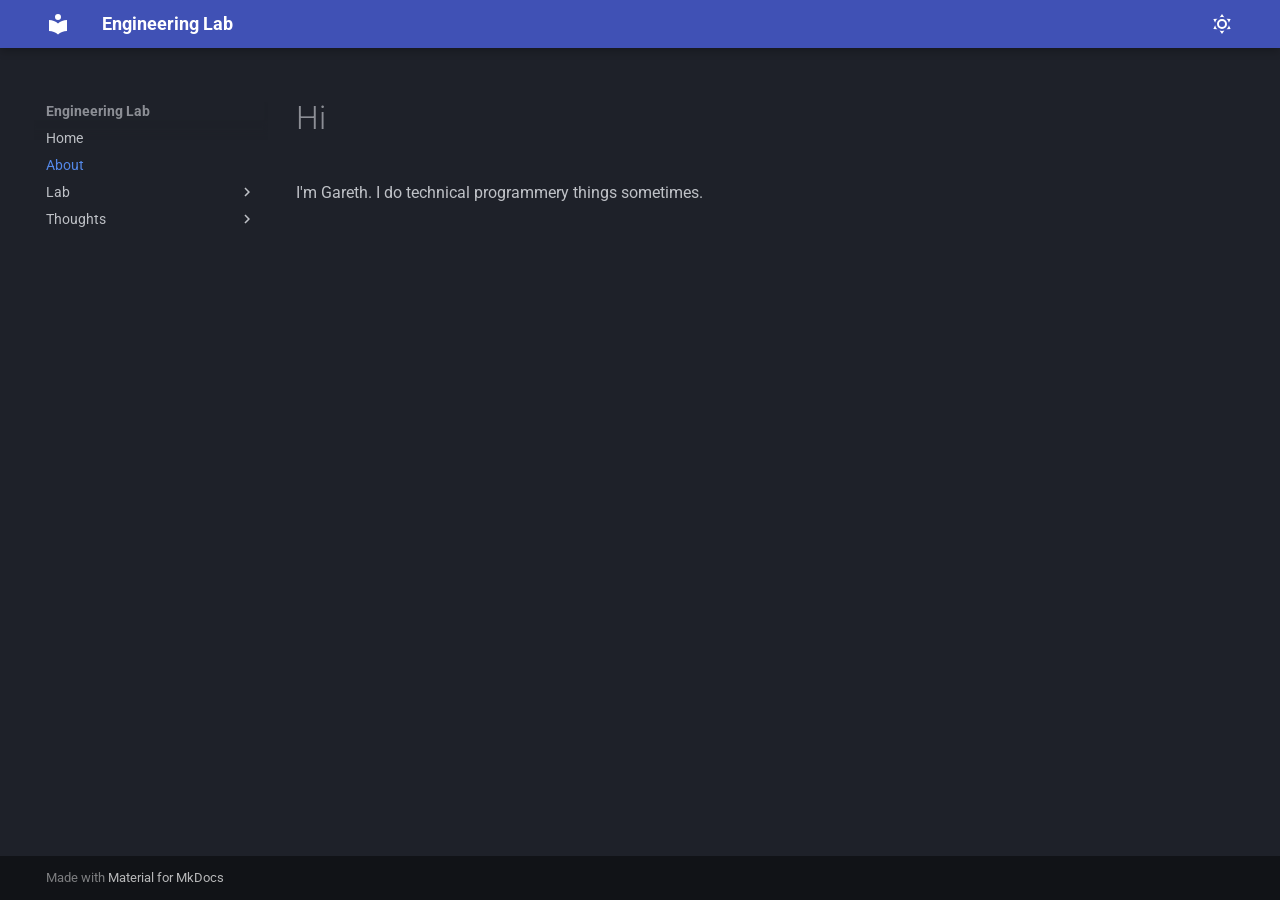
==== about/index.html @ cb459a6e "Deployed 45e024d with MkDocs version: 1.6.1" ====
<!doctype html>
<html lang="en" class="no-js">
  <head>
    
      <meta charset="utf-8">
      <meta name="viewport" content="width=device-width,initial-scale=1">
      
      
      
        <link rel="canonical" href="https://gazedwards.github.io/about/">
      
      
        <link rel="prev" href="..">
      
      
        <link rel="next" href="../lab/markerboard/">
      
      
        
      
      
      <link rel="icon" href="../assets/images/favicon.png">
      <meta name="generator" content="mkdocs-1.6.1, mkdocs-material-9.7.1">
    
    
      
        <title>About - Engineering Lab</title>
      
    
    
      <link rel="stylesheet" href="../assets/stylesheets/main.484c7ddc.min.css">
      
        
        <link rel="stylesheet" href="../assets/stylesheets/palette.ab4e12ef.min.css">
      
      


    
    
      
    
    
      
        
        
        <link rel="preconnect" href="https://fonts.gstatic.com" crossorigin>
        <link rel="stylesheet" href="https://fonts.googleapis.com/css?family=Roboto:300,300i,400,400i,700,700i%7CRoboto+Mono:400,400i,700,700i&display=fallback">
        <style>:root{--md-text-font:"Roboto";--md-code-font:"Roboto Mono"}</style>
      
    
    
    <script>__md_scope=new URL("..",location),__md_hash=e=>[...e].reduce(((e,_)=>(e<<5)-e+_.charCodeAt(0)),0),__md_get=(e,_=localStorage,t=__md_scope)=>JSON.parse(_.getItem(t.pathname+"."+e)),__md_set=(e,_,t=localStorage,a=__md_scope)=>{try{t.setItem(a.pathname+"."+e,JSON.stringify(_))}catch(e){}}</script>
    
      

    
    
  </head>
  
  
    
    
      
    
    
    
    
    <body dir="ltr" data-md-color-scheme="slate" data-md-color-primary="indigo" data-md-color-accent="pink">
  
    
    <input class="md-toggle" data-md-toggle="drawer" type="checkbox" id="__drawer" autocomplete="off">
    <input class="md-toggle" data-md-toggle="search" type="checkbox" id="__search" autocomplete="off">
    <label class="md-overlay" for="__drawer"></label>
    <div data-md-component="skip">
      
        
        <a href="#hi" class="md-skip">
          Skip to content
        </a>
      
    </div>
    <div data-md-component="announce">
      
    </div>
    
    
      

  

<header class="md-header md-header--shadow" data-md-component="header">
  <nav class="md-header__inner md-grid" aria-label="Header">
    <a href=".." title="Engineering Lab" class="md-header__button md-logo" aria-label="Engineering Lab" data-md-component="logo">
      
  
  <svg xmlns="http://www.w3.org/2000/svg" viewBox="0 0 24 24"><path d="M12 8a3 3 0 0 0 3-3 3 3 0 0 0-3-3 3 3 0 0 0-3 3 3 3 0 0 0 3 3m0 3.54C9.64 9.35 6.5 8 3 8v11c3.5 0 6.64 1.35 9 3.54 2.36-2.19 5.5-3.54 9-3.54V8c-3.5 0-6.64 1.35-9 3.54"/></svg>

    </a>
    <label class="md-header__button md-icon" for="__drawer">
      
      <svg xmlns="http://www.w3.org/2000/svg" viewBox="0 0 24 24"><path d="M3 6h18v2H3zm0 5h18v2H3zm0 5h18v2H3z"/></svg>
    </label>
    <div class="md-header__title" data-md-component="header-title">
      <div class="md-header__ellipsis">
        <div class="md-header__topic">
          <span class="md-ellipsis">
            Engineering Lab
          </span>
        </div>
        <div class="md-header__topic" data-md-component="header-topic">
          <span class="md-ellipsis">
            
              About
            
          </span>
        </div>
      </div>
    </div>
    
      
        <form class="md-header__option" data-md-component="palette">
  
    
    
    
    <input class="md-option" data-md-color-media="" data-md-color-scheme="slate" data-md-color-primary="indigo" data-md-color-accent="pink"  aria-label="Switch to light mode"  type="radio" name="__palette" id="__palette_0">
    
      <label class="md-header__button md-icon" title="Switch to light mode" for="__palette_1" hidden>
        <svg xmlns="http://www.w3.org/2000/svg" viewBox="0 0 24 24"><path d="M12 7a5 5 0 0 1 5 5 5 5 0 0 1-5 5 5 5 0 0 1-5-5 5 5 0 0 1 5-5m0 2a3 3 0 0 0-3 3 3 3 0 0 0 3 3 3 3 0 0 0 3-3 3 3 0 0 0-3-3m0-7 2.39 3.42C13.65 5.15 12.84 5 12 5s-1.65.15-2.39.42zM3.34 7l4.16-.35A7.2 7.2 0 0 0 5.94 8.5c-.44.74-.69 1.5-.83 2.29zm.02 10 1.76-3.77a7.131 7.131 0 0 0 2.38 4.14zM20.65 7l-1.77 3.79a7.02 7.02 0 0 0-2.38-4.15zm-.01 10-4.14.36c.59-.51 1.12-1.14 1.54-1.86.42-.73.69-1.5.83-2.29zM12 22l-2.41-3.44c.74.27 1.55.44 2.41.44.82 0 1.63-.17 2.37-.44z"/></svg>
      </label>
    
  
    
    
    
    <input class="md-option" data-md-color-media="" data-md-color-scheme="default" data-md-color-primary="indigo" data-md-color-accent="pink"  aria-label="Switch to dark mode"  type="radio" name="__palette" id="__palette_1">
    
      <label class="md-header__button md-icon" title="Switch to dark mode" for="__palette_0" hidden>
        <svg xmlns="http://www.w3.org/2000/svg" viewBox="0 0 24 24"><path d="m17.75 4.09-2.53 1.94.91 3.06-2.63-1.81-2.63 1.81.91-3.06-2.53-1.94L12.44 4l1.06-3 1.06 3zm3.5 6.91-1.64 1.25.59 1.98-1.7-1.17-1.7 1.17.59-1.98L15.75 11l2.06-.05L18.5 9l.69 1.95zm-2.28 4.95c.83-.08 1.72 1.1 1.19 1.85-.32.45-.66.87-1.08 1.27C15.17 23 8.84 23 4.94 19.07c-3.91-3.9-3.91-10.24 0-14.14.4-.4.82-.76 1.27-1.08.75-.53 1.93.36 1.85 1.19-.27 2.86.69 5.83 2.89 8.02a9.96 9.96 0 0 0 8.02 2.89m-1.64 2.02a12.08 12.08 0 0 1-7.8-3.47c-2.17-2.19-3.33-5-3.49-7.82-2.81 3.14-2.7 7.96.31 10.98 3.02 3.01 7.84 3.12 10.98.31"/></svg>
      </label>
    
  
</form>
      
    
    
      <script>var palette=__md_get("__palette");if(palette&&palette.color){if("(prefers-color-scheme)"===palette.color.media){var media=matchMedia("(prefers-color-scheme: light)"),input=document.querySelector(media.matches?"[data-md-color-media='(prefers-color-scheme: light)']":"[data-md-color-media='(prefers-color-scheme: dark)']");palette.color.media=input.getAttribute("data-md-color-media"),palette.color.scheme=input.getAttribute("data-md-color-scheme"),palette.color.primary=input.getAttribute("data-md-color-primary"),palette.color.accent=input.getAttribute("data-md-color-accent")}for(var[key,value]of Object.entries(palette.color))document.body.setAttribute("data-md-color-"+key,value)}</script>
    
    
    
    
  </nav>
  
</header>
    
    <div class="md-container" data-md-component="container">
      
      
        
          
        
      
      <main class="md-main" data-md-component="main">
        <div class="md-main__inner md-grid">
          
            
              
              <div class="md-sidebar md-sidebar--primary" data-md-component="sidebar" data-md-type="navigation" >
                <div class="md-sidebar__scrollwrap">
                  <div class="md-sidebar__inner">
                    



<nav class="md-nav md-nav--primary" aria-label="Navigation" data-md-level="0">
  <label class="md-nav__title" for="__drawer">
    <a href=".." title="Engineering Lab" class="md-nav__button md-logo" aria-label="Engineering Lab" data-md-component="logo">
      
  
  <svg xmlns="http://www.w3.org/2000/svg" viewBox="0 0 24 24"><path d="M12 8a3 3 0 0 0 3-3 3 3 0 0 0-3-3 3 3 0 0 0-3 3 3 3 0 0 0 3 3m0 3.54C9.64 9.35 6.5 8 3 8v11c3.5 0 6.64 1.35 9 3.54 2.36-2.19 5.5-3.54 9-3.54V8c-3.5 0-6.64 1.35-9 3.54"/></svg>

    </a>
    Engineering Lab
  </label>
  
  <ul class="md-nav__list" data-md-scrollfix>
    
      
      
  
  
  
  
    <li class="md-nav__item">
      <a href=".." class="md-nav__link">
        
  
  
  <span class="md-ellipsis">
    
  
    Home
  

    
  </span>
  
  

      </a>
    </li>
  

    
      
      
  
  
    
  
  
  
    <li class="md-nav__item md-nav__item--active">
      
      <input class="md-nav__toggle md-toggle" type="checkbox" id="__toc">
      
      
        
      
      
      <a href="./" class="md-nav__link md-nav__link--active">
        
  
  
  <span class="md-ellipsis">
    
  
    About
  

    
  </span>
  
  

      </a>
      
    </li>
  

    
      
      
  
  
  
  
    
    
    
    
    
    <li class="md-nav__item md-nav__item--nested">
      
        
        
        <input class="md-nav__toggle md-toggle " type="checkbox" id="__nav_3" >
        
          
          <label class="md-nav__link" for="__nav_3" id="__nav_3_label" tabindex="0">
            
  
  
  <span class="md-ellipsis">
    
  
    Lab
  

    
  </span>
  
  

            <span class="md-nav__icon md-icon"></span>
          </label>
        
        <nav class="md-nav" data-md-level="1" aria-labelledby="__nav_3_label" aria-expanded="false">
          <label class="md-nav__title" for="__nav_3">
            <span class="md-nav__icon md-icon"></span>
            
  
    Lab
  

          </label>
          <ul class="md-nav__list" data-md-scrollfix>
            
              
                
  
  
  
  
    <li class="md-nav__item">
      <a href="../lab/markerboard/" class="md-nav__link">
        
  
  
  <span class="md-ellipsis">
    
  
    Markerboard
  

    
  </span>
  
  

      </a>
    </li>
  

              
            
          </ul>
        </nav>
      
    </li>
  

    
      
      
  
  
  
  
    
    
    
    
    
    <li class="md-nav__item md-nav__item--nested">
      
        
        
        <input class="md-nav__toggle md-toggle " type="checkbox" id="__nav_4" >
        
          
          <label class="md-nav__link" for="__nav_4" id="__nav_4_label" tabindex="0">
            
  
  
  <span class="md-ellipsis">
    
  
    Thoughts
  

    
  </span>
  
  

            <span class="md-nav__icon md-icon"></span>
          </label>
        
        <nav class="md-nav" data-md-level="1" aria-labelledby="__nav_4_label" aria-expanded="false">
          <label class="md-nav__title" for="__nav_4">
            <span class="md-nav__icon md-icon"></span>
            
  
    Thoughts
  

          </label>
          <ul class="md-nav__list" data-md-scrollfix>
            
              
                
  
  
  
    
  
  
    <li class="md-nav__item">
      <a href="../blog/" class="md-nav__link">
        
  
  
  <span class="md-ellipsis">
    
  
    Blog
  

    
  </span>
  
  

      </a>
    </li>
  

              
            
              
                
  
  
  
  
    <li class="md-nav__item">
      <a href=".." class="md-nav__link">
        
  
  
  <span class="md-ellipsis">
    
  
    Archive
  

    
  </span>
  
  

      </a>
    </li>
  

              
            
          </ul>
        </nav>
      
    </li>
  

    
  </ul>
</nav>
                  </div>
                </div>
              </div>
            
            
              
              <div class="md-sidebar md-sidebar--secondary" data-md-component="sidebar" data-md-type="toc" >
                <div class="md-sidebar__scrollwrap">
                  <div class="md-sidebar__inner">
                    

<nav class="md-nav md-nav--secondary" aria-label="Table of contents">
  
  
  
    
  
  
</nav>
                  </div>
                </div>
              </div>
            
          
          
            <div class="md-content" data-md-component="content">
              
              <article class="md-content__inner md-typeset">
                
                  



<h1 id="hi">Hi</h1>
<p>I'm Gareth. I do technical programmery things sometimes.</p>












                
              </article>
            </div>
          
          
<script>var target=document.getElementById(location.hash.slice(1));target&&target.name&&(target.checked=target.name.startsWith("__tabbed_"))</script>
        </div>
        
      </main>
      
        <footer class="md-footer">
  
  <div class="md-footer-meta md-typeset">
    <div class="md-footer-meta__inner md-grid">
      <div class="md-copyright">
  
  
    Made with
    <a href="https://squidfunk.github.io/mkdocs-material/" target="_blank" rel="noopener">
      Material for MkDocs
    </a>
  
</div>
      
    </div>
  </div>
</footer>
      
    </div>
    <div class="md-dialog" data-md-component="dialog">
      <div class="md-dialog__inner md-typeset"></div>
    </div>
    
    
    
      
      
      <script id="__config" type="application/json">{"annotate": null, "base": "..", "features": [], "search": "../assets/javascripts/workers/search.2c215733.min.js", "tags": null, "translations": {"clipboard.copied": "Copied to clipboard", "clipboard.copy": "Copy to clipboard", "search.result.more.one": "1 more on this page", "search.result.more.other": "# more on this page", "search.result.none": "No matching documents", "search.result.one": "1 matching document", "search.result.other": "# matching documents", "search.result.placeholder": "Type to start searching", "search.result.term.missing": "Missing", "select.version": "Select version"}, "version": null}</script>
    
    
      <script src="../assets/javascripts/bundle.79ae519e.min.js"></script>
      
    
  </body>
</html>
---- assets/stylesheets/main.484c7ddc.min.css ----
@charset "UTF-8";html{-webkit-text-size-adjust:none;-moz-text-size-adjust:none;text-size-adjust:none;box-sizing:border-box}*,:after,:before{box-sizing:inherit}@media (prefers-reduced-motion){*,:after,:before{transition:none!important}}body{margin:0}a,button,input,label{-webkit-tap-highlight-color:transparent}a{color:inherit;text-decoration:none}hr{border:0;box-sizing:initial;display:block;height:.05rem;overflow:visible;padding:0}small{font-size:80%}sub,sup{line-height:1em}img{border-style:none}table{border-collapse:initial;border-spacing:0}td,th{font-weight:400;vertical-align:top}button{background:#0000;border:0;font-family:inherit;font-size:inherit;margin:0;padding:0}input{border:0;outline:none}:root{--md-primary-fg-color:#4051b5;--md-primary-fg-color--light:#5d6cc0;--md-primary-fg-color--dark:#303fa1;--md-primary-bg-color:#fff;--md-primary-bg-color--light:#ffffffb3;--md-accent-fg-color:#526cfe;--md-accent-fg-color--transparent:#526cfe1a;--md-accent-bg-color:#fff;--md-accent-bg-color--light:#ffffffb3}[data-md-color-scheme=default]{color-scheme:light}[data-md-color-scheme=default] img[src$="#gh-dark-mode-only"],[data-md-color-scheme=default] img[src$="#only-dark"]{display:none}:root,[data-md-color-scheme=default]{--md-hue:225deg;--md-default-fg-color:#000000de;--md-default-fg-color--light:#0000008a;--md-default-fg-color--lighter:#00000052;--md-default-fg-color--lightest:#00000012;--md-default-bg-color:#fff;--md-default-bg-color--light:#ffffffb3;--md-default-bg-color--lighter:#ffffff4d;--md-default-bg-color--lightest:#ffffff1f;--md-code-fg-color:#36464e;--md-code-bg-color:#f5f5f5;--md-code-bg-color--light:#f5f5f5b3;--md-code-bg-color--lighter:#f5f5f54d;--md-code-hl-color:#4287ff;--md-code-hl-color--light:#4287ff1a;--md-code-hl-number-color:#d52a2a;--md-code-hl-special-color:#db1457;--md-code-hl-function-color:#a846b9;--md-code-hl-constant-color:#6e59d9;--md-code-hl-keyword-color:#3f6ec6;--md-code-hl-string-color:#1c7d4d;--md-code-hl-name-color:var(--md-code-fg-color);--md-code-hl-operator-color:var(--md-default-fg-color--light);--md-code-hl-punctuation-color:var(--md-default-fg-color--light);--md-code-hl-comment-color:var(--md-default-fg-color--light);--md-code-hl-generic-color:var(--md-default-fg-color--light);--md-code-hl-variable-color:var(--md-default-fg-color--light);--md-typeset-color:var(--md-default-fg-color);--md-typeset-a-color:var(--md-primary-fg-color);--md-typeset-del-color:#f5503d26;--md-typeset-ins-color:#0bd57026;--md-typeset-kbd-color:#fafafa;--md-typeset-kbd-accent-color:#fff;--md-typeset-kbd-border-color:#b8b8b8;--md-typeset-mark-color:#ffff0080;--md-typeset-table-color:#0000001f;--md-typeset-table-color--light:rgba(0,0,0,.035);--md-admonition-fg-color:var(--md-default-fg-color);--md-admonition-bg-color:var(--md-default-bg-color);--md-warning-fg-color:#000000de;--md-warning-bg-color:#ff9;--md-footer-fg-color:#fff;--md-footer-fg-color--light:#ffffffb3;--md-footer-fg-color--lighter:#ffffff73;--md-footer-bg-color:#000000de;--md-footer-bg-color--dark:#00000052;--md-shadow-z1:0 0.2rem 0.5rem #0000000d,0 0 0.05rem #0000001a;--md-shadow-z2:0 0.2rem 0.5rem #0000001a,0 0 0.05rem #00000040;--md-shadow-z3:0 0.2rem 0.5rem #0003,0 0 0.05rem #00000059}.md-icon svg{fill:currentcolor;display:block;height:1.2rem;width:1.2rem}body{-webkit-font-smoothing:antialiased;-moz-osx-font-smoothing:grayscale;--md-text-font-family:var(--md-text-font,_),-apple-system,BlinkMacSystemFont,Helvetica,Arial,sans-serif;--md-code-font-family:var(--md-code-font,_),SFMono-Regular,Consolas,Menlo,monospace}aside,body,input{font-feature-settings:"kern","liga";color:var(--md-typeset-color);font-family:var(--md-text-font-family)}code,kbd,pre{font-feature-settings:"kern";font-family:var(--md-code-font-family)}:root{--md-typeset-table-sort-icon:url('data:image/svg+xml;charset=utf-8,<svg xmlns="http://www.w3.org/2000/svg" viewBox="0 0 24 24"><path d="m18 21-4-4h3V7h-3l4-4 4 4h-3v10h3M2 19v-2h10v2M2 13v-2h7v2M2 7V5h4v2z"/></svg>');--md-typeset-table-sort-icon--asc:url('data:image/svg+xml;charset=utf-8,<svg xmlns="http://www.w3.org/2000/svg" viewBox="0 0 24 24"><path d="M19 17h3l-4 4-4-4h3V3h2M2 17h10v2H2M6 5v2H2V5m0 6h7v2H2z"/></svg>');--md-typeset-table-sort-icon--desc:url('data:image/svg+xml;charset=utf-8,<svg xmlns="http://www.w3.org/2000/svg" viewBox="0 0 24 24"><path d="M19 7h3l-4-4-4 4h3v14h2M2 17h10v2H2M6 5v2H2V5m0 6h7v2H2z"/></svg>')}.md-typeset{-webkit-print-color-adjust:exact;color-adjust:exact;font-size:.8rem;line-height:1.6;overflow-wrap:break-word}@media print{.md-typeset{font-size:.68rem}}.md-typeset blockquote,.md-typeset dl,.md-typeset figure,.md-typeset ol,.md-typeset pre,.md-typeset ul{margin-bottom:1em;margin-top:1em}.md-typeset h1{color:var(--md-default-fg-color--light);font-size:2em;line-height:1.3;margin:0 0 1.25em}.md-typeset h1,.md-typeset h2{font-weight:300;letter-spacing:-.01em}.md-typeset h2{font-size:1.5625em;line-height:1.4;margin:1.6em 0 .64em}.md-typeset h3{font-size:1.25em;font-weight:400;letter-spacing:-.01em;line-height:1.5;margin:1.6em 0 .8em}.md-typeset h2+h3{margin-top:.8em}.md-typeset h4{font-weight:700;letter-spacing:-.01em;margin:1em 0}.md-typeset h5,.md-typeset h6{color:var(--md-default-fg-color--light);font-size:.8em;font-weight:700;letter-spacing:-.01em;margin:1.25em 0}.md-typeset h5{text-transform:uppercase}.md-typeset h5 code{text-transform:none}.md-typeset hr{border-bottom:.05rem solid var(--md-default-fg-color--lightest);display:flow-root;margin:1.5em 0}.md-typeset a{color:var(--md-typeset-a-color);word-break:break-word}.md-typeset a,.md-typeset a:before{transition:color 125ms}.md-typeset a:focus,.md-typeset a:hover{color:var(--md-accent-fg-color)}.md-typeset a:focus code,.md-typeset a:hover code{background-color:var(--md-accent-fg-color--transparent);color:var(--md-accent-fg-color)}.md-typeset a code{color:var(--md-typeset-a-color)}.md-typeset a.focus-visible{outline-color:var(--md-accent-fg-color);outline-offset:.2rem}.md-typeset code,.md-typeset kbd,.md-typeset pre{color:var(--md-code-fg-color);direction:ltr;font-variant-ligatures:none;transition:background-color 125ms}@media print{.md-typeset code,.md-typeset kbd,.md-typeset pre{white-space:pre-wrap}}.md-typeset code{background-color:var(--md-code-bg-color);border-radius:.1rem;-webkit-box-decoration-break:clone;box-decoration-break:clone;font-size:.85em;padding:0 .2941176471em;transition:color 125ms,background-color 125ms;word-break:break-word}.md-typeset code:not(.focus-visible){-webkit-tap-highlight-color:transparent;outline:none}.md-typeset pre{display:flow-root;line-height:1.4;position:relative}.md-typeset pre>code{-webkit-box-decoration-break:slice;box-decoration-break:slice;box-shadow:none;display:block;margin:0;outline-color:var(--md-accent-fg-color);overflow:auto;padding:.7720588235em 1.1764705882em;scrollbar-color:var(--md-default-fg-color--lighter) #0000;scrollbar-width:thin;touch-action:auto;word-break:normal}.md-typeset pre>code:hover{scrollbar-color:var(--md-accent-fg-color) #0000}.md-typeset pre>code::-webkit-scrollbar{height:.2rem;width:.2rem}.md-typeset pre>code::-webkit-scrollbar-thumb{background-color:var(--md-default-fg-color--lighter)}.md-typeset pre>code::-webkit-scrollbar-thumb:hover{background-color:var(--md-accent-fg-color)}.md-typeset kbd{background-color:var(--md-typeset-kbd-color);border-radius:.1rem;box-shadow:0 .1rem 0 .05rem var(--md-typeset-kbd-border-color),0 .1rem 0 var(--md-typeset-kbd-border-color),0 -.1rem .2rem var(--md-typeset-kbd-accent-color) inset;color:var(--md-default-fg-color);display:inline-block;font-size:.75em;padding:0 .6666666667em;vertical-align:text-top;word-break:break-word}.md-typeset mark{background-color:var(--md-typeset-mark-color);-webkit-box-decoration-break:clone;box-decoration-break:clone;color:inherit;word-break:break-word}.md-typeset abbr{cursor:help;text-decoration:none}.md-typeset [data-preview],.md-typeset abbr{border-bottom:.05rem dotted var(--md-default-fg-color--light)}.md-typeset small{opacity:.75}[dir=ltr] .md-typeset sub,[dir=ltr] .md-typeset sup{margin-left:.078125em}[dir=rtl] .md-typeset sub,[dir=rtl] .md-typeset sup{margin-right:.078125em}[dir=ltr] .md-typeset blockquote{padding-left:.6rem}[dir=rtl] .md-typeset blockquote{padding-right:.6rem}[dir=ltr] .md-typeset blockquote{border-left:.2rem solid var(--md-default-fg-color--lighter)}[dir=rtl] .md-typeset blockquote{border-right:.2rem solid var(--md-default-fg-color--lighter)}.md-typeset blockquote{color:var(--md-default-fg-color--light);margin-left:0;margin-right:0}.md-typeset ul{list-style-type:disc}.md-typeset ul[type]{list-style-type:revert-layer}[dir=ltr] .md-typeset ol,[dir=ltr] .md-typeset ul{margin-left:.625em}[dir=rtl] .md-typeset ol,[dir=rtl] .md-typeset ul{margin-right:.625em}.md-typeset ol,.md-typeset ul{padding:0}.md-typeset ol:not([hidden]),.md-typeset ul:not([hidden]){display:flow-root}.md-typeset ol ol,.md-typeset ul ol{list-style-type:lower-alpha}.md-typeset ol ol ol,.md-typeset ul ol ol{list-style-type:lower-roman}.md-typeset ol ol ol ol,.md-typeset ul ol ol ol{list-style-type:upper-alpha}.md-typeset ol ol ol ol ol,.md-typeset ul ol ol ol ol{list-style-type:upper-roman}.md-typeset ol[type],.md-typeset ul[type]{list-style-type:revert-layer}[dir=ltr] .md-typeset ol li,[dir=ltr] .md-typeset ul li{margin-left:1.25em}[dir=rtl] .md-typeset ol li,[dir=rtl] .md-typeset ul li{margin-right:1.25em}.md-typeset ol li,.md-typeset ul li{margin-bottom:.5em}.md-typeset ol li blockquote,.md-typeset ol li p,.md-typeset ul li blockquote,.md-typeset ul li p{margin:.5em 0}.md-typeset ol li:last-child,.md-typeset ul li:last-child{margin-bottom:0}[dir=ltr] .md-typeset ol li ol,[dir=ltr] .md-typeset ol li ul,[dir=ltr] .md-typeset ul li ol,[dir=ltr] .md-typeset ul li ul{margin-left:.625em}[dir=rtl] .md-typeset ol li ol,[dir=rtl] .md-typeset ol li ul,[dir=rtl] .md-typeset ul li ol,[dir=rtl] .md-typeset ul li ul{margin-right:.625em}.md-typeset ol li ol,.md-typeset ol li ul,.md-typeset ul li ol,.md-typeset ul li ul{margin-bottom:.5em;margin-top:.5em}[dir=ltr] .md-typeset dd{margin-left:1.875em}[dir=rtl] .md-typeset dd{margin-right:1.875em}.md-typeset dd{margin-bottom:1.5em;margin-top:1em}.md-typeset img,.md-typeset svg,.md-typeset video{height:auto;max-width:100%}.md-typeset img[align=left]{margin:1em 1em 1em 0}.md-typeset img[align=right]{margin:1em 0 1em 1em}.md-typeset img[align]:only-child{margin-top:0}.md-typeset figure{display:flow-root;margin:1em auto;max-width:100%;text-align:center;width:fit-content}.md-typeset figure img{display:block;margin:0 auto}.md-typeset figcaption{font-style:italic;margin:1em auto;max-width:24rem}.md-typeset iframe{max-width:100%}.md-typeset table:not([class]){background-color:var(--md-default-bg-color);border:.05rem solid var(--md-typeset-table-color);border-radius:.1rem;display:inline-block;font-size:.64rem;max-width:100%;overflow:auto;touch-action:auto}@media print{.md-typeset table:not([class]){display:table}}.md-typeset table:not([class])+*{margin-top:1.5em}.md-typeset table:not([class]) td>:first-child,.md-typeset table:not([class]) th>:first-child{margin-top:0}.md-typeset table:not([class]) td>:last-child,.md-typeset table:not([class]) th>:last-child{margin-bottom:0}.md-typeset table:not([class]) td:not([align]),.md-typeset table:not([class]) th:not([align]){text-align:left}[dir=rtl] .md-typeset table:not([class]) td:not([align]),[dir=rtl] .md-typeset table:not([class]) th:not([align]){text-align:right}.md-typeset table:not([class]) th{font-weight:700;min-width:5rem;padding:.9375em 1.25em;vertical-align:top}.md-typeset table:not([class]) td{border-top:.05rem solid var(--md-typeset-table-color);padding:.9375em 1.25em;vertical-align:top}.md-typeset table:not([class]) tbody tr{transition:background-color 125ms}.md-typeset table:not([class]) tbody tr:hover{background-color:var(--md-typeset-table-color--light);box-shadow:0 .05rem 0 var(--md-default-bg-color) inset}.md-typeset table:not([class]) a{word-break:normal}.md-typeset table th[role=columnheader]{cursor:pointer}[dir=ltr] .md-typeset table th[role=columnheader]:after{margin-left:.5em}[dir=rtl] .md-typeset table th[role=columnheader]:after{margin-right:.5em}.md-typeset table th[role=columnheader]:after{content:"";display:inline-block;height:1.2em;-webkit-mask-image:var(--md-typeset-table-sort-icon);mask-image:var(--md-typeset-table-sort-icon);-webkit-mask-repeat:no-repeat;mask-repeat:no-repeat;-webkit-mask-size:contain;mask-size:contain;transition:background-color 125ms;vertical-align:text-bottom;width:1.2em}.md-typeset table th[role=columnheader]:hover:after{background-color:var(--md-default-fg-color--lighter)}.md-typeset table th[role=columnheader][aria-sort=ascending]:after{background-color:var(--md-default-fg-color--light);-webkit-mask-image:var(--md-typeset-table-sort-icon--asc);mask-image:var(--md-typeset-table-sort-icon--asc)}.md-typeset table th[role=columnheader][aria-sort=descending]:after{background-color:var(--md-default-fg-color--light);-webkit-mask-image:var(--md-typeset-table-sort-icon--desc);mask-image:var(--md-typeset-table-sort-icon--desc)}.md-typeset__scrollwrap{margin:1em -.8rem;overflow-x:auto;touch-action:auto}.md-typeset__table{display:inline-block;margin-bottom:.5em;padding:0 .8rem}@media print{.md-typeset__table{display:block}}html .md-typeset__table table{display:table;margin:0;overflow:hidden;width:100%}@media screen and (max-width:44.984375em){.md-content__inner>pre{margin:1em -.8rem}.md-content__inner>pre code{border-radius:0}}.md-typeset .md-author{border-radius:100%;display:block;flex-shrink:0;height:1.6rem;overflow:hidden;position:relative;transition:color 125ms,transform 125ms;width:1.6rem}.md-typeset .md-author img{display:block}.md-typeset .md-author--more{background:var(--md-default-fg-color--lightest);color:var(--md-default-fg-color--lighter);font-size:.6rem;font-weight:700;line-height:1.6rem;text-align:center}.md-typeset .md-author--long{height:2.4rem;width:2.4rem}.md-typeset a.md-author{transform:scale(1)}.md-typeset a.md-author img{border-radius:100%;filter:grayscale(100%) opacity(75%);transition:filter 125ms}.md-typeset a.md-author:focus,.md-typeset a.md-author:hover{transform:scale(1.1);z-index:1}.md-typeset a.md-author:focus img,.md-typeset a.md-author:hover img{filter:grayscale(0)}.md-banner{background-color:var(--md-footer-bg-color);color:var(--md-footer-fg-color);overflow:auto}@media print{.md-banner{display:none}}.md-banner--warning{background-color:var(--md-warning-bg-color);color:var(--md-warning-fg-color)}.md-banner__inner{font-size:.7rem;margin:.6rem auto;padding:0 .8rem}[dir=ltr] .md-banner__button{float:right}[dir=rtl] .md-banner__button{float:left}.md-banner__button{color:inherit;cursor:pointer;transition:opacity .25s}.no-js .md-banner__button{display:none}.md-banner__button:hover{opacity:.7}html{font-size:125%;height:100%;overflow-x:hidden}@media screen and (min-width:100em){html{font-size:137.5%}}@media screen and (min-width:125em){html{font-size:150%}}body{background-color:var(--md-default-bg-color);display:flex;flex-direction:column;font-size:.5rem;min-height:100%;position:relative;width:100%}@media print{body{display:block}}@media screen and (max-width:59.984375em){body[data-md-scrolllock]{position:fixed}}.md-grid{margin-left:auto;margin-right:auto;max-width:61rem}.md-container{display:flex;flex-direction:column;flex-grow:1}@media print{.md-container{display:block}}.md-main{flex-grow:1}.md-main__inner{display:flex;height:100%;margin-top:1.5rem}.md-ellipsis{overflow:hidden;text-overflow:ellipsis}.md-toggle{display:none}.md-option{height:0;opacity:0;position:absolute;width:0}.md-option:checked+label:not([hidden]){display:block}.md-option.focus-visible+label{outline-color:var(--md-accent-fg-color);outline-style:auto}.md-skip{background-color:var(--md-default-fg-color);border-radius:.1rem;color:var(--md-default-bg-color);font-size:.64rem;margin:.5rem;opacity:0;outline-color:var(--md-accent-fg-color);padding:.3rem .5rem;position:fixed;transform:translateY(.4rem);z-index:-1}.md-skip:focus{opacity:1;transform:translateY(0);transition:transform .25s cubic-bezier(.4,0,.2,1),opacity 175ms 75ms;z-index:10}@page{margin:25mm}:root{--md-clipboard-icon:url('data:image/svg+xml;charset=utf-8,<svg xmlns="http://www.w3.org/2000/svg" viewBox="0 0 24 24"><path d="M19 21H8V7h11m0-2H8a2 2 0 0 0-2 2v14a2 2 0 0 0 2 2h11a2 2 0 0 0 2-2V7a2 2 0 0 0-2-2m-3-4H4a2 2 0 0 0-2 2v14h2V3h12z"/></svg>')}.md-clipboard{border-radius:.1rem;color:var(--md-default-fg-color--lightest);cursor:pointer;height:1.5em;outline-color:var(--md-accent-fg-color);outline-offset:.1rem;transition:color .25s;width:1.5em;z-index:1}@media print{.md-clipboard{display:none}}.md-clipboard:not(.focus-visible){-webkit-tap-highlight-color:transparent;outline:none}:hover>.md-clipboard{color:var(--md-default-fg-color--light)}.md-clipboard:focus,.md-clipboard:hover{color:var(--md-accent-fg-color)}.md-clipboard:after{background-color:currentcolor;content:"";display:block;height:1.125em;margin:0 auto;-webkit-mask-image:var(--md-clipboard-icon);mask-image:var(--md-clipboard-icon);-webkit-mask-position:center;mask-position:center;-webkit-mask-repeat:no-repeat;mask-repeat:no-repeat;-webkit-mask-size:contain;mask-size:contain;width:1.125em}.md-clipboard--inline{cursor:pointer}.md-clipboard--inline code{transition:color .25s,background-color .25s}.md-clipboard--inline:focus code,.md-clipboard--inline:hover code{background-color:var(--md-accent-fg-color--transparent);color:var(--md-accent-fg-color)}:root{--md-code-select-icon:url('data:image/svg+xml;charset=utf-8,<svg xmlns="http://www.w3.org/2000/svg" viewBox="0 0 24 24"><path d="M19 19h-4v2h4c1.1 0 2-.9 2-2v-4h-2m0-12h-4v2h4v4h2V5c0-1.1-.9-2-2-2M5 5h4V3H5c-1.1 0-2 .9-2 2v4h2m0 6H3v4c0 1.1.9 2 2 2h4v-2H5zm2-4h2v2H7zm4 0h2v2h-2zm4 0h2v2h-2zM7 7h2v2H7zm4 0h2v2h-2zm4 0h2v2h-2zm-8 8h2v2H7zm4 0h2v2h-2zm4 0h2v2h-2z"/></svg>');--md-code-copy-icon:url('data:image/svg+xml;charset=utf-8,<svg xmlns="http://www.w3.org/2000/svg" viewBox="0 0 24 24"><path d="M19 21H8V7h11m0-2H8a2 2 0 0 0-2 2v14a2 2 0 0 0 2 2h11a2 2 0 0 0 2-2V7a2 2 0 0 0-2-2m-3-4H4a2 2 0 0 0-2 2v14h2V3h12z"/></svg>')}.md-typeset .md-code__content{display:grid}.md-code__nav{background-color:var(--md-code-bg-color--lighter);border-radius:.1rem;display:flex;gap:.2rem;padding:.2rem;position:absolute;right:.25em;top:.25em;transition:background-color .25s;z-index:1}:hover>.md-code__nav{background-color:var(--md-code-bg-color--light)}.md-code__button{color:var(--md-default-fg-color--lightest);cursor:pointer;display:block;height:1.5em;outline-color:var(--md-accent-fg-color);outline-offset:.1rem;transition:color .25s;width:1.5em}:hover>*>.md-code__button{color:var(--md-default-fg-color--light)}.md-code__button.focus-visible,.md-code__button:hover{color:var(--md-accent-fg-color)}.md-code__button--active{color:var(--md-default-fg-color)!important}.md-code__button:after{background-color:currentcolor;content:"";display:block;height:1.125em;margin:0 auto;-webkit-mask-position:center;mask-position:center;-webkit-mask-repeat:no-repeat;mask-repeat:no-repeat;-webkit-mask-size:contain;mask-size:contain;width:1.125em}.md-code__button[data-md-type=select]:after{-webkit-mask-image:var(--md-code-select-icon);mask-image:var(--md-code-select-icon)}.md-code__button[data-md-type=copy]:after{-webkit-mask-image:var(--md-code-copy-icon);mask-image:var(--md-code-copy-icon)}@keyframes consent{0%{opacity:0;transform:translateY(100%)}to{opacity:1;transform:translateY(0)}}@keyframes overlay{0%{opacity:0}to{opacity:1}}.md-consent__overlay{animation:overlay .25s both;-webkit-backdrop-filter:blur(.1rem);backdrop-filter:blur(.1rem);background-color:#0000008a;height:100%;opacity:1;position:fixed;top:0;width:100%;z-index:5}.md-consent__inner{animation:consent .5s cubic-bezier(.1,.7,.1,1) both;background-color:var(--md-default-bg-color);border:0;border-radius:.1rem;bottom:0;box-shadow:0 0 .2rem #0000001a,0 .2rem .4rem #0003;max-height:100%;overflow:auto;padding:0;position:fixed;width:100%;z-index:5}.md-consent__form{padding:.8rem}.md-consent__settings{display:none;margin:1em 0}input:checked+.md-consent__settings{display:block}.md-consent__controls{margin-bottom:.8rem}.md-typeset .md-consent__controls .md-button{display:inline}@media screen and (max-width:44.984375em){.md-typeset .md-consent__controls .md-button{display:block;margin-top:.4rem;text-align:center;width:100%}}.md-consent label{cursor:pointer}.md-content{flex-grow:1;min-width:0}.md-content__inner{margin:0 .8rem 1.2rem;padding-top:.6rem}@media screen and (min-width:76.25em){[dir=ltr] .md-sidebar--primary:not([hidden])~.md-content>.md-content__inner{margin-left:1.2rem}[dir=ltr] .md-sidebar--secondary:not([hidden])~.md-content>.md-content__inner,[dir=rtl] .md-sidebar--primary:not([hidden])~.md-content>.md-content__inner{margin-right:1.2rem}[dir=rtl] .md-sidebar--secondary:not([hidden])~.md-content>.md-content__inner{margin-left:1.2rem}}.md-content__inner:before{content:"";display:block;height:.4rem}.md-content__inner>:last-child{margin-bottom:0}[dir=ltr] .md-content__button{float:right}[dir=rtl] .md-content__button{float:left}[dir=ltr] .md-content__button{margin-left:.4rem}[dir=rtl] .md-content__button{margin-right:.4rem}.md-content__button{margin:.4rem 0;padding:0}@media print{.md-content__button{display:none}}.md-typeset .md-content__button{color:var(--md-default-fg-color--lighter)}.md-content__button svg{display:inline;vertical-align:top}[dir=rtl] .md-content__button svg{transform:scaleX(-1)}[dir=ltr] .md-dialog{right:.8rem}[dir=rtl] .md-dialog{left:.8rem}.md-dialog{background-color:var(--md-default-fg-color);border-radius:.1rem;bottom:.8rem;box-shadow:var(--md-shadow-z3);min-width:11.1rem;opacity:0;padding:.4rem .6rem;pointer-events:none;position:fixed;transform:translateY(100%);transition:transform 0ms .4s,opacity .4s;z-index:4}@media print{.md-dialog{display:none}}.md-dialog--active{opacity:1;pointer-events:auto;transform:translateY(0);transition:transform .4s cubic-bezier(.075,.85,.175,1),opacity .4s}.md-dialog__inner{color:var(--md-default-bg-color);font-size:.7rem}.md-feedback{margin:2em 0 1em;text-align:center}.md-feedback fieldset{border:none;margin:0;padding:0}.md-feedback__title{font-weight:700;margin:1em auto}.md-feedback__inner{position:relative}.md-feedback__list{display:flex;flex-wrap:wrap;place-content:baseline center;position:relative}.md-feedback__list:hover .md-icon:not(:disabled){color:var(--md-default-fg-color--lighter)}:disabled .md-feedback__list{min-height:1.8rem}.md-feedback__icon{color:var(--md-default-fg-color--light);cursor:pointer;flex-shrink:0;margin:0 .1rem;transition:color 125ms}.md-feedback__icon:not(:disabled).md-icon:hover{color:var(--md-accent-fg-color)}.md-feedback__icon:disabled{color:var(--md-default-fg-color--lightest);pointer-events:none}.md-feedback__note{opacity:0;position:relative;transform:translateY(.4rem);transition:transform .4s cubic-bezier(.1,.7,.1,1),opacity .15s}.md-feedback__note>*{margin:0 auto;max-width:16rem}:disabled .md-feedback__note{opacity:1;transform:translateY(0)}@media print{.md-feedback{display:none}}.md-footer{background-color:var(--md-footer-bg-color);color:var(--md-footer-fg-color)}@media print{.md-footer{display:none}}.md-footer__inner{justify-content:space-between;overflow:auto;padding:.2rem}.md-footer__inner:not([hidden]){display:flex}.md-footer__link{align-items:end;display:flex;flex-grow:0.01;margin-bottom:.4rem;margin-top:1rem;max-width:100%;outline-color:var(--md-accent-fg-color);overflow:hidden;transition:opacity .25s}.md-footer__link:focus,.md-footer__link:hover{opacity:.7}[dir=rtl] .md-footer__link svg{transform:scaleX(-1)}@media screen and (max-width:44.984375em){.md-footer__link--prev{flex-shrink:0}.md-footer__link--prev .md-footer__title{display:none}}[dir=ltr] .md-footer__link--next{margin-left:auto}[dir=rtl] .md-footer__link--next{margin-right:auto}.md-footer__link--next{text-align:right}[dir=rtl] .md-footer__link--next{text-align:left}.md-footer__title{flex-grow:1;font-size:.9rem;margin-bottom:.7rem;max-width:calc(100% - 2.4rem);padding:0 1rem;white-space:nowrap}.md-footer__button{margin:.2rem;padding:.4rem}.md-footer__direction{font-size:.64rem;opacity:.7}.md-footer-meta{background-color:var(--md-footer-bg-color--dark)}.md-footer-meta__inner{display:flex;flex-wrap:wrap;justify-content:space-between;padding:.2rem}html .md-footer-meta.md-typeset a{color:var(--md-footer-fg-color--light)}html .md-footer-meta.md-typeset a:focus,html .md-footer-meta.md-typeset a:hover{color:var(--md-footer-fg-color)}.md-copyright{color:var(--md-footer-fg-color--lighter);font-size:.64rem;margin:auto .6rem;padding:.4rem 0;width:100%}@media screen and (min-width:45em){.md-copyright{width:auto}}.md-copyright__highlight{color:var(--md-footer-fg-color--light)}.md-social{display:inline-flex;gap:.2rem;margin:0 .4rem;padding:.2rem 0 .6rem}@media screen and (min-width:45em){.md-social{padding:.6rem 0}}.md-social__link{display:inline-block;height:1.6rem;text-align:center;width:1.6rem}.md-social__link:before{line-height:1.9}.md-social__link svg{fill:currentcolor;max-height:.8rem;vertical-align:-25%}.md-typeset .md-button{border:.1rem solid;border-radius:.1rem;color:var(--md-primary-fg-color);cursor:pointer;display:inline-block;font-weight:700;padding:.625em 2em;transition:color 125ms,background-color 125ms,border-color 125ms}.md-typeset .md-button--primary{background-color:var(--md-primary-fg-color);border-color:var(--md-primary-fg-color);color:var(--md-primary-bg-color)}.md-typeset .md-button:focus,.md-typeset .md-button:hover{background-color:var(--md-accent-fg-color);border-color:var(--md-accent-fg-color);color:var(--md-accent-bg-color)}[dir=ltr] .md-typeset .md-input{border-top-left-radius:.1rem}[dir=ltr] .md-typeset .md-input,[dir=rtl] .md-typeset .md-input{border-top-right-radius:.1rem}[dir=rtl] .md-typeset .md-input{border-top-left-radius:.1rem}.md-typeset .md-input{border-bottom:.1rem solid var(--md-default-fg-color--lighter);box-shadow:var(--md-shadow-z1);font-size:.8rem;height:1.8rem;padding:0 .6rem;transition:border .25s,box-shadow .25s}.md-typeset .md-input:focus,.md-typeset .md-input:hover{border-bottom-color:var(--md-accent-fg-color);box-shadow:var(--md-shadow-z2)}.md-typeset .md-input--stretch{width:100%}.md-header{background-color:var(--md-primary-fg-color);box-shadow:0 0 .2rem #0000,0 .2rem .4rem #0000;color:var(--md-primary-bg-color);display:block;left:0;position:sticky;right:0;top:0;z-index:4}@media print{.md-header{display:none}}.md-header[hidden]{transform:translateY(-100%);transition:transform .25s cubic-bezier(.8,0,.6,1),box-shadow .25s}.md-header--shadow{box-shadow:0 0 .2rem #0000001a,0 .2rem .4rem #0003;transition:transform .25s cubic-bezier(.1,.7,.1,1),box-shadow .25s}.md-header__inner{align-items:center;display:flex;padding:0 .2rem}.md-header__button{color:currentcolor;cursor:pointer;margin:.2rem;outline-color:var(--md-accent-fg-color);padding:.4rem;position:relative;transition:opacity .25s;vertical-align:middle;z-index:1}.md-header__button:hover{opacity:.7}.md-header__button:not([hidden]){display:inline-block}.md-header__button:not(.focus-visible){-webkit-tap-highlight-color:transparent;outline:none}.md-header__button.md-logo{margin:.2rem;padding:.4rem}@media screen and (max-width:76.234375em){.md-header__button.md-logo{display:none}}.md-header__button.md-logo img,.md-header__button.md-logo svg{fill:currentcolor;display:block;height:1.2rem;width:auto}@media screen and (min-width:60em){.md-header__button[for=__search]{display:none}}.no-js .md-header__button[for=__search]{display:none}[dir=rtl] .md-header__button[for=__search] svg{transform:scaleX(-1)}@media screen and (min-width:76.25em){.md-header__button[for=__drawer]{display:none}}.md-header__topic{display:flex;max-width:100%;position:absolute;transition:transform .4s cubic-bezier(.1,.7,.1,1),opacity .15s;white-space:nowrap}.md-header__topic+.md-header__topic{opacity:0;pointer-events:none;transform:translateX(1.25rem);transition:transform .4s cubic-bezier(1,.7,.1,.1),opacity .15s;z-index:-1}[dir=rtl] .md-header__topic+.md-header__topic{transform:translateX(-1.25rem)}.md-header__topic:first-child{font-weight:700}[dir=ltr] .md-header__title{margin-left:1rem;margin-right:.4rem}[dir=rtl] .md-header__title{margin-left:.4rem;margin-right:1rem}.md-header__title{flex-grow:1;font-size:.9rem;height:2.4rem;line-height:2.4rem}.md-header__title--active .md-header__topic{opacity:0;pointer-events:none;transform:translateX(-1.25rem);transition:transform .4s cubic-bezier(1,.7,.1,.1),opacity .15s;z-index:-1}[dir=rtl] .md-header__title--active .md-header__topic{transform:translateX(1.25rem)}.md-header__title--active .md-header__topic+.md-header__topic{opacity:1;pointer-events:auto;transform:translateX(0);transition:transform .4s cubic-bezier(.1,.7,.1,1),opacity .15s;z-index:0}.md-header__title>.md-header__ellipsis{height:100%;position:relative;width:100%}.md-header__option{display:flex;flex-shrink:0;max-width:100%;transition:max-width 0ms .25s,opacity .25s .25s;white-space:nowrap}[data-md-toggle=search]:checked~.md-header .md-header__option{max-width:0;opacity:0;transition:max-width 0ms,opacity 0ms}.md-header__option>input{bottom:0}.md-header__source{display:none}@media screen and (min-width:60em){[dir=ltr] .md-header__source{margin-left:1rem}[dir=rtl] .md-header__source{margin-right:1rem}.md-header__source{display:block;max-width:11.7rem;width:11.7rem}}@media screen and (min-width:76.25em){[dir=ltr] .md-header__source{margin-left:1.4rem}[dir=rtl] .md-header__source{margin-right:1.4rem}}.md-meta{color:var(--md-default-fg-color--light);font-size:.7rem;line-height:1.3}.md-meta__list{display:inline-flex;flex-wrap:wrap;list-style:none;margin:0;padding:0}.md-meta__item:not(:last-child):after{content:"·";margin-left:.2rem;margin-right:.2rem}.md-meta__link{color:var(--md-typeset-a-color)}.md-meta__link:focus,.md-meta__link:hover{color:var(--md-accent-fg-color)}.md-draft{background-color:#ff1744;border-radius:.125em;color:#fff;display:inline-block;font-weight:700;padding-left:.5714285714em;padding-right:.5714285714em}:root{--md-nav-icon--prev:url('data:image/svg+xml;charset=utf-8,<svg xmlns="http://www.w3.org/2000/svg" viewBox="0 0 24 24"><path d="M20 11v2H8l5.5 5.5-1.42 1.42L4.16 12l7.92-7.92L13.5 5.5 8 11z"/></svg>');--md-nav-icon--next:url('data:image/svg+xml;charset=utf-8,<svg xmlns="http://www.w3.org/2000/svg" viewBox="0 0 24 24"><path d="M8.59 16.58 13.17 12 8.59 7.41 10 6l6 6-6 6z"/></svg>');--md-toc-icon:url('data:image/svg+xml;charset=utf-8,<svg xmlns="http://www.w3.org/2000/svg" viewBox="0 0 24 24"><path d="M3 9h14V7H3zm0 4h14v-2H3zm0 4h14v-2H3zm16 0h2v-2h-2zm0-10v2h2V7zm0 6h2v-2h-2z"/></svg>')}.md-nav{font-size:.7rem;line-height:1.3}.md-nav__title{color:var(--md-default-fg-color--light);display:block;font-weight:700;overflow:hidden;padding:0 .6rem;text-overflow:ellipsis}.md-nav__title .md-nav__button{display:none}.md-nav__title .md-nav__button img{height:100%;width:auto}.md-nav__title .md-nav__button.md-logo img,.md-nav__title .md-nav__button.md-logo svg{fill:currentcolor;display:block;height:2.4rem;max-width:100%;object-fit:contain;width:auto}.md-nav__list{list-style:none;margin:0;padding:0}.md-nav__link{align-items:flex-start;display:flex;gap:.4rem;margin-top:.625em;scroll-snap-align:start;transition:color 125ms}.md-nav__link--passed,.md-nav__link--passed code{color:var(--md-default-fg-color--light)}.md-nav__item .md-nav__link--active,.md-nav__item .md-nav__link--active code{color:var(--md-typeset-a-color)}.md-nav__link .md-ellipsis{position:relative}.md-nav__link .md-ellipsis code{word-break:normal}[dir=ltr] .md-nav__link .md-icon:last-child{margin-left:auto}[dir=rtl] .md-nav__link .md-icon:last-child{margin-right:auto}.md-nav__link .md-typeset{font-size:.7rem;line-height:1.3}.md-nav__link svg{fill:currentcolor;flex-shrink:0;height:1.3em;position:relative}.md-nav__link[for]:focus,.md-nav__link[for]:hover,.md-nav__link[href]:focus,.md-nav__link[href]:hover{color:var(--md-accent-fg-color);cursor:pointer}.md-nav__link[for]:focus code,.md-nav__link[for]:hover code,.md-nav__link[href]:focus code,.md-nav__link[href]:hover code{background-color:var(--md-accent-fg-color--transparent);color:var(--md-accent-fg-color)}.md-nav__link.focus-visible{outline-color:var(--md-accent-fg-color);outline-offset:.2rem}.md-nav--primary .md-nav__link[for=__toc]{display:none}.md-nav--primary .md-nav__link[for=__toc] .md-icon:after{background-color:currentcolor;display:block;height:100%;-webkit-mask-image:var(--md-toc-icon);mask-image:var(--md-toc-icon);width:100%}.md-nav--primary .md-nav__link[for=__toc]~.md-nav{display:none}.md-nav__container>.md-nav__link{margin-top:0}.md-nav__container>.md-nav__link:first-child{flex-grow:1;min-width:0}.md-nav__icon{flex-shrink:0}.md-nav__source{display:none}@media screen and (max-width:76.234375em){.md-nav--primary,.md-nav--primary .md-nav{background-color:var(--md-default-bg-color);display:flex;flex-direction:column;height:100%;left:0;position:absolute;right:0;top:0;z-index:1}.md-nav--primary .md-nav__item,.md-nav--primary .md-nav__title{font-size:.8rem;line-height:1.5}.md-nav--primary .md-nav__title{background-color:var(--md-default-fg-color--lightest);color:var(--md-default-fg-color--light);cursor:pointer;height:5.6rem;line-height:2.4rem;padding:3rem .8rem .2rem;position:relative;white-space:nowrap}[dir=ltr] .md-nav--primary .md-nav__title .md-nav__icon{left:.4rem}[dir=rtl] .md-nav--primary .md-nav__title .md-nav__icon{right:.4rem}.md-nav--primary .md-nav__title .md-nav__icon{display:block;height:1.2rem;margin:.2rem;position:absolute;top:.4rem;width:1.2rem}.md-nav--primary .md-nav__title .md-nav__icon:after{background-color:currentcolor;content:"";display:block;height:100%;-webkit-mask-image:var(--md-nav-icon--prev);mask-image:var(--md-nav-icon--prev);-webkit-mask-position:center;mask-position:center;-webkit-mask-repeat:no-repeat;mask-repeat:no-repeat;-webkit-mask-size:contain;mask-size:contain;width:100%}.md-nav--primary .md-nav__title~.md-nav__list{background-color:var(--md-default-bg-color);box-shadow:0 .05rem 0 var(--md-default-fg-color--lightest) inset;overflow-y:auto;scroll-snap-type:y mandatory;touch-action:pan-y}.md-nav--primary .md-nav__title~.md-nav__list>:first-child{border-top:0}.md-nav--primary .md-nav__title[for=__drawer]{background-color:var(--md-primary-fg-color);color:var(--md-primary-bg-color);font-weight:700}.md-nav--primary .md-nav__title .md-logo{display:block;left:.2rem;margin:.2rem;padding:.4rem;position:absolute;right:.2rem;top:.2rem}.md-nav--primary .md-nav__list{flex:1}.md-nav--primary .md-nav__item{border-top:.05rem solid var(--md-default-fg-color--lightest)}.md-nav--primary .md-nav__item--active>.md-nav__link{color:var(--md-typeset-a-color)}.md-nav--primary .md-nav__item--active>.md-nav__link:focus,.md-nav--primary .md-nav__item--active>.md-nav__link:hover{color:var(--md-accent-fg-color)}.md-nav--primary .md-nav__link{margin-top:0;padding:.6rem .8rem}.md-nav--primary .md-nav__link svg{margin-top:.1em}.md-nav--primary .md-nav__link>.md-nav__link{padding:0}[dir=ltr] .md-nav--primary .md-nav__link .md-nav__icon{margin-right:-.2rem}[dir=rtl] .md-nav--primary .md-nav__link .md-nav__icon{margin-left:-.2rem}.md-nav--primary .md-nav__link .md-nav__icon{font-size:1.2rem;height:1.2rem;width:1.2rem}.md-nav--primary .md-nav__link .md-nav__icon:after{background-color:currentcolor;content:"";display:block;height:100%;-webkit-mask-image:var(--md-nav-icon--next);mask-image:var(--md-nav-icon--next);-webkit-mask-position:center;mask-position:center;-webkit-mask-repeat:no-repeat;mask-repeat:no-repeat;-webkit-mask-size:contain;mask-size:contain;width:100%}[dir=rtl] .md-nav--primary .md-nav__icon:after{transform:scale(-1)}.md-nav--primary .md-nav--secondary .md-nav{background-color:initial;position:static}[dir=ltr] .md-nav--primary .md-nav--secondary .md-nav .md-nav__link{padding-left:1.4rem}[dir=rtl] .md-nav--primary .md-nav--secondary .md-nav .md-nav__link{padding-right:1.4rem}[dir=ltr] .md-nav--primary .md-nav--secondary .md-nav .md-nav .md-nav__link{padding-left:2rem}[dir=rtl] .md-nav--primary .md-nav--secondary .md-nav .md-nav .md-nav__link{padding-right:2rem}[dir=ltr] .md-nav--primary .md-nav--secondary .md-nav .md-nav .md-nav .md-nav__link{padding-left:2.6rem}[dir=rtl] .md-nav--primary .md-nav--secondary .md-nav .md-nav .md-nav .md-nav__link{padding-right:2.6rem}[dir=ltr] .md-nav--primary .md-nav--secondary .md-nav .md-nav .md-nav .md-nav .md-nav__link{padding-left:3.2rem}[dir=rtl] .md-nav--primary .md-nav--secondary .md-nav .md-nav .md-nav .md-nav .md-nav__link{padding-right:3.2rem}.md-nav--secondary{background-color:initial}.md-nav__toggle~.md-nav{display:flex;opacity:0;transform:translateX(100%);transition:transform .25s cubic-bezier(.8,0,.6,1),opacity 125ms 50ms}[dir=rtl] .md-nav__toggle~.md-nav{transform:translateX(-100%)}.md-nav__toggle:checked~.md-nav{opacity:1;transform:translateX(0);transition:transform .25s cubic-bezier(.4,0,.2,1),opacity 125ms 125ms}.md-nav__toggle:checked~.md-nav>.md-nav__list{backface-visibility:hidden}}@media screen and (max-width:59.984375em){.md-nav--primary .md-nav__link[for=__toc]{display:flex}.md-nav--primary .md-nav__link[for=__toc] .md-icon:after{content:""}.md-nav--primary .md-nav__link[for=__toc]+.md-nav__link{display:none}.md-nav--primary .md-nav__link[for=__toc]~.md-nav{display:flex}.md-nav__source{background-color:var(--md-primary-fg-color--dark);color:var(--md-primary-bg-color);display:block;padding:0 .2rem}}@media screen and (min-width:60em) and (max-width:76.234375em){.md-nav--integrated .md-nav__link[for=__toc]{display:flex}.md-nav--integrated .md-nav__link[for=__toc] .md-icon:after{content:""}.md-nav--integrated .md-nav__link[for=__toc]+.md-nav__link{display:none}.md-nav--integrated .md-nav__link[for=__toc]~.md-nav{display:flex}}@media screen and (min-width:60em){.md-nav{margin-bottom:-.4rem}.md-nav--secondary .md-nav__title{background:var(--md-default-bg-color);box-shadow:0 0 .4rem .4rem var(--md-default-bg-color);position:sticky;top:0;z-index:1}.md-nav--secondary .md-nav__title[for=__toc]{scroll-snap-align:start}.md-nav--secondary .md-nav__title .md-nav__icon{display:none}[dir=ltr] .md-nav--secondary .md-nav__list{padding-left:.6rem}[dir=rtl] .md-nav--secondary .md-nav__list{padding-right:.6rem}.md-nav--secondary .md-nav__list{padding-bottom:.4rem}[dir=ltr] .md-nav--secondary .md-nav__item>.md-nav__link{margin-right:.4rem}[dir=rtl] .md-nav--secondary .md-nav__item>.md-nav__link{margin-left:.4rem}}@media screen and (min-width:76.25em){.md-nav{margin-bottom:-.4rem;transition:max-height .25s cubic-bezier(.86,0,.07,1)}.md-nav--primary .md-nav__title{background:var(--md-default-bg-color);box-shadow:0 0 .4rem .4rem var(--md-default-bg-color);position:sticky;top:0;z-index:1}.md-nav--primary .md-nav__title[for=__drawer]{scroll-snap-align:start}.md-nav--primary .md-nav__title .md-nav__icon{display:none}[dir=ltr] .md-nav--primary .md-nav__list{padding-left:.6rem}[dir=rtl] .md-nav--primary .md-nav__list{padding-right:.6rem}.md-nav--primary .md-nav__list{padding-bottom:.4rem}[dir=ltr] .md-nav--primary .md-nav__item>.md-nav__link{margin-right:.4rem}[dir=rtl] .md-nav--primary .md-nav__item>.md-nav__link{margin-left:.4rem}.md-nav__toggle~.md-nav{display:grid;grid-template-rows:minmax(.4rem,0fr);opacity:0;transition:grid-template-rows .25s cubic-bezier(.86,0,.07,1),opacity .25s,visibility 0ms .25s;visibility:collapse}.md-nav__toggle~.md-nav>.md-nav__list{overflow:hidden}.md-nav__toggle.md-toggle--indeterminate~.md-nav,.md-nav__toggle:checked~.md-nav{grid-template-rows:minmax(.4rem,1fr);opacity:1;transition:grid-template-rows .25s cubic-bezier(.86,0,.07,1),opacity .15s .1s,visibility 0ms;visibility:visible}.md-nav__toggle.md-toggle--indeterminate~.md-nav{transition:none}.md-nav__item--nested>.md-nav>.md-nav__title{display:none}.md-nav__item--section{display:block;margin:1.25em 0}.md-nav__item--section:last-child{margin-bottom:0}.md-nav__item--section>.md-nav__link{font-weight:700}.md-nav__item--section>.md-nav__link[for]{color:var(--md-default-fg-color--light)}.md-nav__item--section>.md-nav__link:not(.md-nav__container){pointer-events:none}.md-nav__item--section>.md-nav__link .md-icon,.md-nav__item--section>.md-nav__link>[for]{display:none}[dir=ltr] .md-nav__item--section>.md-nav{margin-left:-.6rem}[dir=rtl] .md-nav__item--section>.md-nav{margin-right:-.6rem}.md-nav__item--section>.md-nav{display:block;opacity:1;visibility:visible}.md-nav__item--section>.md-nav>.md-nav__list>.md-nav__item{padding:0}.md-nav__icon{border-radius:100%;height:.9rem;transition:background-color .25s;width:.9rem}.md-nav__icon:hover{background-color:var(--md-accent-fg-color--transparent)}.md-nav__icon:after{background-color:currentcolor;border-radius:100%;content:"";display:inline-block;height:100%;-webkit-mask-image:var(--md-nav-icon--next);mask-image:var(--md-nav-icon--next);-webkit-mask-position:center;mask-position:center;-webkit-mask-repeat:no-repeat;mask-repeat:no-repeat;-webkit-mask-size:contain;mask-size:contain;transition:transform .25s;vertical-align:-.1rem;width:100%}[dir=rtl] .md-nav__icon:after{transform:rotate(180deg)}.md-nav__item--nested .md-nav__toggle:checked~.md-nav__link .md-nav__icon:after,.md-nav__item--nested .md-toggle--indeterminate~.md-nav__link .md-nav__icon:after{transform:rotate(90deg)}.md-nav--lifted>.md-nav__list>.md-nav__item,.md-nav--lifted>.md-nav__title{display:none}.md-nav--lifted>.md-nav__list>.md-nav__item--active{display:block}.md-nav--lifted>.md-nav__list>.md-nav__item--active>.md-nav__link{background:var(--md-default-bg-color);box-shadow:0 0 .4rem .4rem var(--md-default-bg-color);margin-top:0;position:sticky;top:0;z-index:1}.md-nav--lifted>.md-nav__list>.md-nav__item--active>.md-nav__link:not(.md-nav__container){pointer-events:none}.md-nav--lifted>.md-nav__list>.md-nav__item--active.md-nav__item--section{margin:0}[dir=ltr] .md-nav--lifted>.md-nav__list>.md-nav__item>.md-nav:not(.md-nav--secondary){margin-left:-.6rem}[dir=rtl] .md-nav--lifted>.md-nav__list>.md-nav__item>.md-nav:not(.md-nav--secondary){margin-right:-.6rem}.md-nav--lifted>.md-nav__list>.md-nav__item>[for]{color:var(--md-default-fg-color--light)}.md-nav--lifted .md-nav[data-md-level="1"]{grid-template-rows:minmax(.4rem,1fr);opacity:1;visibility:visible}[dir=ltr] .md-nav--integrated>.md-nav__list>.md-nav__item--active .md-nav--secondary{border-left:.05rem solid var(--md-primary-fg-color)}[dir=rtl] .md-nav--integrated>.md-nav__list>.md-nav__item--active .md-nav--secondary{border-right:.05rem solid var(--md-primary-fg-color)}.md-nav--integrated>.md-nav__list>.md-nav__item--active .md-nav--secondary{display:block;margin-bottom:1.25em;opacity:1;visibility:visible}.md-nav--integrated>.md-nav__list>.md-nav__item--active .md-nav--secondary>.md-nav__list{overflow:visible;padding-bottom:0}.md-nav--integrated>.md-nav__list>.md-nav__item--active .md-nav--secondary>.md-nav__title{display:none}}.md-pagination{font-size:.8rem;font-weight:700;gap:.4rem}.md-pagination,.md-pagination>*{align-items:center;display:flex;justify-content:center}.md-pagination>*{border-radius:.2rem;height:1.8rem;min-width:1.8rem;text-align:center}.md-pagination__current{background-color:var(--md-default-fg-color--lightest);color:var(--md-default-fg-color--light)}.md-pagination__link{transition:color 125ms,background-color 125ms}.md-pagination__link:focus,.md-pagination__link:hover{background-color:var(--md-accent-fg-color--transparent);color:var(--md-accent-fg-color)}.md-pagination__link:focus svg,.md-pagination__link:hover svg{color:var(--md-accent-fg-color)}.md-pagination__link.focus-visible{outline-color:var(--md-accent-fg-color);outline-offset:.2rem}.md-pagination__link svg{fill:currentcolor;color:var(--md-default-fg-color--lighter);display:block;max-height:100%;width:1.2rem}:root{--md-path-icon:url('data:image/svg+xml;charset=utf-8,<svg xmlns="http://www.w3.org/2000/svg" viewBox="0 0 24 24"><path d="M8.59 16.58 13.17 12 8.59 7.41 10 6l6 6-6 6z"/></svg>')}.md-path{font-size:.7rem;margin:0 .8rem;overflow:auto;padding-top:1.2rem}.md-path:not([hidden]){display:block}@media screen and (min-width:76.25em){.md-path{margin:0 1.2rem}}.md-path__list{align-items:center;display:flex;gap:.2rem;list-style:none;margin:0;padding:0}.md-path__item:not(:first-child){display:inline-flex;gap:.2rem;white-space:nowrap}.md-path__item:not(:first-child):before{background-color:var(--md-default-fg-color--lighter);content:"";display:inline;height:.8rem;-webkit-mask-image:var(--md-path-icon);mask-image:var(--md-path-icon);width:.8rem}.md-path__link{align-items:center;color:var(--md-default-fg-color--light);display:flex}.md-path__link:focus,.md-path__link:hover{color:var(--md-accent-fg-color)}:root{--md-post-pin-icon:url('data:image/svg+xml;charset=utf-8,<svg xmlns="http://www.w3.org/2000/svg" viewBox="0 0 24 24"><path d="M16 12V4h1V2H7v2h1v8l-2 2v2h5.2v6h1.6v-6H18v-2z"/></svg>')}.md-post__back{border-bottom:.05rem solid var(--md-default-fg-color--lightest);margin-bottom:1.2rem;padding-bottom:1.2rem}@media screen and (max-width:76.234375em){.md-post__back{display:none}}[dir=rtl] .md-post__back svg{transform:scaleX(-1)}.md-post__authors{display:flex;flex-direction:column;gap:.6rem;margin:0 .6rem 1.2rem}.md-post .md-post__meta a{transition:color 125ms}.md-post .md-post__meta a:focus,.md-post .md-post__meta a:hover{color:var(--md-accent-fg-color)}.md-post__title{color:var(--md-default-fg-color--light);font-weight:700}.md-post--excerpt{margin-bottom:3.2rem}.md-post--excerpt .md-post__header{align-items:center;display:flex;gap:.6rem;min-height:1.6rem}.md-post--excerpt .md-post__authors{align-items:center;display:inline-flex;flex-direction:row;gap:.2rem;margin:0;min-height:2.4rem}[dir=ltr] .md-post--excerpt .md-post__meta .md-meta__list{margin-right:.4rem}[dir=rtl] .md-post--excerpt .md-post__meta .md-meta__list{margin-left:.4rem}.md-post--excerpt .md-post__content>:first-child{--md-scroll-margin:6rem;margin-top:0}.md-post>.md-nav--secondary{margin:1em 0}.md-pin{background:var(--md-default-fg-color--lightest);border-radius:1rem;margin-top:-.05rem;padding:.2rem}.md-pin:after{background-color:currentcolor;content:"";display:block;height:.6rem;margin:0 auto;-webkit-mask-image:var(--md-post-pin-icon);mask-image:var(--md-post-pin-icon);-webkit-mask-position:center;mask-position:center;-webkit-mask-repeat:no-repeat;mask-repeat:no-repeat;-webkit-mask-size:contain;mask-size:contain;width:.6rem}.md-profile{align-items:center;display:flex;font-size:.7rem;gap:.6rem;line-height:1.4;width:100%}.md-profile__description{flex-grow:1}.md-content--post{display:flex}@media screen and (max-width:76.234375em){.md-content--post{flex-flow:column-reverse}}.md-content--post>.md-content__inner{flex-grow:1;min-width:0}@media screen and (min-width:76.25em){[dir=ltr] .md-content--post>.md-content__inner{margin-left:1.2rem}[dir=rtl] .md-content--post>.md-content__inner{margin-right:1.2rem}}@media screen and (max-width:76.234375em){.md-sidebar.md-sidebar--post{padding:0;position:static;width:100%}.md-sidebar.md-sidebar--post .md-sidebar__scrollwrap{overflow:visible}.md-sidebar.md-sidebar--post .md-sidebar__inner{padding:0}.md-sidebar.md-sidebar--post .md-post__meta{margin-left:.6rem;margin-right:.6rem}.md-sidebar.md-sidebar--post .md-nav__item{border:none;display:inline}.md-sidebar.md-sidebar--post .md-nav__list{display:inline-flex;flex-wrap:wrap;gap:.6rem;padding-bottom:.6rem;padding-top:.6rem}.md-sidebar.md-sidebar--post .md-nav__link{padding:0}.md-sidebar.md-sidebar--post .md-nav{height:auto;margin-bottom:0;position:static}}:root{--md-progress-value:0;--md-progress-delay:400ms}.md-progress{background:var(--md-primary-bg-color);height:.075rem;opacity:min(clamp(0,var(--md-progress-value),1),clamp(0,100 - var(--md-progress-value),1));position:fixed;top:0;transform:scaleX(calc(var(--md-progress-value)*1%));transform-origin:left;transition:transform .5s cubic-bezier(.19,1,.22,1),opacity .25s var(--md-progress-delay);width:100%;z-index:4}:root{--md-search-result-icon:url('data:image/svg+xml;charset=utf-8,<svg xmlns="http://www.w3.org/2000/svg" viewBox="0 0 24 24"><path d="M14 2H6a2 2 0 0 0-2 2v16a2 2 0 0 0 2 2h7c-.41-.25-.8-.56-1.14-.9-.33-.33-.61-.7-.86-1.1H6V4h7v5h5v1.18c.71.16 1.39.43 2 .82V8zm6.31 16.9c1.33-2.11.69-4.9-1.4-6.22-2.11-1.33-4.91-.68-6.22 1.4-1.34 2.11-.69 4.89 1.4 6.22 1.46.93 3.32.93 4.79.02L22 23.39 23.39 22zm-3.81.1a2.5 2.5 0 0 1-2.5-2.5 2.5 2.5 0 0 1 2.5-2.5 2.5 2.5 0 0 1 2.5 2.5 2.5 2.5 0 0 1-2.5 2.5"/></svg>')}.md-search{position:relative}@media screen and (min-width:60em){.md-search{padding:.2rem 0}}.no-js .md-search{display:none}.md-search__overlay{opacity:0;z-index:1}@media screen and (max-width:59.984375em){[dir=ltr] .md-search__overlay{left:-2.2rem}[dir=rtl] .md-search__overlay{right:-2.2rem}.md-search__overlay{background-color:var(--md-default-bg-color);border-radius:1rem;height:2rem;overflow:hidden;pointer-events:none;position:absolute;top:-1rem;transform-origin:center;transition:transform .3s .1s,opacity .2s .2s;width:2rem}[data-md-toggle=search]:checked~.md-header .md-search__overlay{opacity:1;transition:transform .4s,opacity .1s}}@media screen and (min-width:60em){[dir=ltr] .md-search__overlay{left:0}[dir=rtl] .md-search__overlay{right:0}.md-search__overlay{background-color:#0000008a;cursor:pointer;height:0;position:fixed;top:0;transition:width 0ms .25s,height 0ms .25s,opacity .25s;width:0}[data-md-toggle=search]:checked~.md-header .md-search__overlay{height:200vh;opacity:1;transition:width 0ms,height 0ms,opacity .25s;width:100%}}@media screen and (max-width:29.984375em){[data-md-toggle=search]:checked~.md-header .md-search__overlay{transform:scale(45)}}@media screen and (min-width:30em) and (max-width:44.984375em){[data-md-toggle=search]:checked~.md-header .md-search__overlay{transform:scale(60)}}@media screen and (min-width:45em) and (max-width:59.984375em){[data-md-toggle=search]:checked~.md-header .md-search__overlay{transform:scale(75)}}.md-search__inner{backface-visibility:hidden}@media screen and (max-width:59.984375em){[dir=ltr] .md-search__inner{left:0}[dir=rtl] .md-search__inner{right:0}.md-search__inner{height:0;opacity:0;overflow:hidden;position:fixed;top:0;transform:translateX(5%);transition:width 0ms .3s,height 0ms .3s,transform .15s cubic-bezier(.4,0,.2,1) .15s,opacity .15s .15s;width:0;z-index:2}[dir=rtl] .md-search__inner{transform:translateX(-5%)}[data-md-toggle=search]:checked~.md-header .md-search__inner{height:100%;opacity:1;transform:translateX(0);transition:width 0ms 0ms,height 0ms 0ms,transform .15s cubic-bezier(.1,.7,.1,1) .15s,opacity .15s .15s;width:100%}}@media screen and (min-width:60em){[dir=ltr] .md-search__inner{float:right}[dir=rtl] .md-search__inner{float:left}.md-search__inner{padding:.1rem 0;position:relative;transition:width .25s cubic-bezier(.1,.7,.1,1);width:11.7rem}}@media screen and (min-width:60em) and (max-width:76.234375em){[data-md-toggle=search]:checked~.md-header .md-search__inner{width:23.4rem}}@media screen and (min-width:76.25em){[data-md-toggle=search]:checked~.md-header .md-search__inner{width:34.4rem}}.md-search__form{background-color:var(--md-default-bg-color);box-shadow:0 0 .6rem #0000;height:2.4rem;position:relative;transition:color .25s,background-color .25s;z-index:2}@media screen and (min-width:60em){.md-search__form{background-color:#00000042;border-radius:.1rem;height:1.8rem}.md-search__form:hover{background-color:#ffffff1f}}[data-md-toggle=search]:checked~.md-header .md-search__form{background-color:var(--md-default-bg-color);border-radius:.1rem .1rem 0 0;box-shadow:0 0 .6rem #00000012;color:var(--md-default-fg-color)}[dir=ltr] .md-search__input{padding-left:3.6rem;padding-right:2.2rem}[dir=rtl] .md-search__input{padding-left:2.2rem;padding-right:3.6rem}.md-search__input{background:#0000;font-size:.9rem;height:100%;position:relative;text-overflow:ellipsis;width:100%;z-index:2}.md-search__input::placeholder{transition:color .25s}.md-search__input::placeholder,.md-search__input~.md-search__icon{color:var(--md-default-fg-color--light)}.md-search__input::-ms-clear{display:none}@media screen and (max-width:59.984375em){.md-search__input{font-size:.9rem;height:2.4rem;width:100%}}@media screen and (min-width:60em){[dir=ltr] .md-search__input{padding-left:2.2rem}[dir=rtl] .md-search__input{padding-right:2.2rem}.md-search__input{color:inherit;font-size:.8rem}.md-search__input::placeholder{color:var(--md-primary-bg-color--light)}.md-search__input+.md-search__icon{color:var(--md-primary-bg-color)}[data-md-toggle=search]:checked~.md-header .md-search__input{text-overflow:clip}[data-md-toggle=search]:checked~.md-header .md-search__input+.md-search__icon{color:var(--md-default-fg-color--light)}[data-md-toggle=search]:checked~.md-header .md-search__input::placeholder{color:#0000}}.md-search__icon{cursor:pointer;display:inline-block;height:1.2rem;transition:color .25s,opacity .25s;width:1.2rem}.md-search__icon:hover{opacity:.7}[dir=ltr] .md-search__icon[for=__search]{left:.5rem}[dir=rtl] .md-search__icon[for=__search]{right:.5rem}.md-search__icon[for=__search]{position:absolute;top:.3rem;z-index:2}[dir=rtl] .md-search__icon[for=__search] svg{transform:scaleX(-1)}@media screen and (max-width:59.984375em){[dir=ltr] .md-search__icon[for=__search]{left:.8rem}[dir=rtl] .md-search__icon[for=__search]{right:.8rem}.md-search__icon[for=__search]{top:.6rem}.md-search__icon[for=__search] svg:first-child{display:none}}@media screen and (min-width:60em){.md-search__icon[for=__search]{pointer-events:none}.md-search__icon[for=__search] svg:last-child{display:none}}[dir=ltr] .md-search__options{right:.5rem}[dir=rtl] .md-search__options{left:.5rem}.md-search__options{pointer-events:none;position:absolute;top:.3rem;z-index:2}@media screen and (max-width:59.984375em){[dir=ltr] .md-search__options{right:.8rem}[dir=rtl] .md-search__options{left:.8rem}.md-search__options{top:.6rem}}[dir=ltr] .md-search__options>.md-icon{margin-left:.2rem}[dir=rtl] .md-search__options>.md-icon{margin-right:.2rem}.md-search__options>.md-icon{color:var(--md-default-fg-color--light);opacity:0;transform:scale(.75);transition:transform .15s cubic-bezier(.1,.7,.1,1),opacity .15s}.md-search__options>.md-icon:not(.focus-visible){-webkit-tap-highlight-color:transparent;outline:none}[data-md-toggle=search]:checked~.md-header .md-search__input:valid~.md-search__options>.md-icon{opacity:1;pointer-events:auto;transform:scale(1)}[data-md-toggle=search]:checked~.md-header .md-search__input:valid~.md-search__options>.md-icon:hover{opacity:.7}[dir=ltr] .md-search__suggest{padding-left:3.6rem;padding-right:2.2rem}[dir=rtl] .md-search__suggest{padding-left:2.2rem;padding-right:3.6rem}.md-search__suggest{align-items:center;color:var(--md-default-fg-color--lighter);display:flex;font-size:.9rem;height:100%;opacity:0;position:absolute;top:0;transition:opacity 50ms;white-space:nowrap;width:100%}@media screen and (min-width:60em){[dir=ltr] .md-search__suggest{padding-left:2.2rem}[dir=rtl] .md-search__suggest{padding-right:2.2rem}.md-search__suggest{font-size:.8rem}}[data-md-toggle=search]:checked~.md-header .md-search__suggest{opacity:1;transition:opacity .3s .1s}[dir=ltr] .md-search__output{border-bottom-left-radius:.1rem}[dir=ltr] .md-search__output,[dir=rtl] .md-search__output{border-bottom-right-radius:.1rem}[dir=rtl] .md-search__output{border-bottom-left-radius:.1rem}.md-search__output{overflow:hidden;position:absolute;width:100%;z-index:1}@media screen and (max-width:59.984375em){.md-search__output{bottom:0;top:2.4rem}}@media screen and (min-width:60em){.md-search__output{opacity:0;top:1.9rem;transition:opacity .4s}[data-md-toggle=search]:checked~.md-header .md-search__output{box-shadow:var(--md-shadow-z3);opacity:1}}.md-search__scrollwrap{backface-visibility:hidden;background-color:var(--md-default-bg-color);height:100%;overflow-y:auto;touch-action:pan-y}@media (-webkit-max-device-pixel-ratio:1),(max-resolution:1dppx){.md-search__scrollwrap{transform:translateZ(0)}}@media screen and (min-width:60em) and (max-width:76.234375em){.md-search__scrollwrap{width:23.4rem}}@media screen and (min-width:76.25em){.md-search__scrollwrap{width:34.4rem}}@media screen and (min-width:60em){.md-search__scrollwrap{max-height:0;scrollbar-color:var(--md-default-fg-color--lighter) #0000;scrollbar-width:thin}[data-md-toggle=search]:checked~.md-header .md-search__scrollwrap{max-height:75vh}.md-search__scrollwrap:hover{scrollbar-color:var(--md-accent-fg-color) #0000}.md-search__scrollwrap::-webkit-scrollbar{height:.2rem;width:.2rem}.md-search__scrollwrap::-webkit-scrollbar-thumb{background-color:var(--md-default-fg-color--lighter)}.md-search__scrollwrap::-webkit-scrollbar-thumb:hover{background-color:var(--md-accent-fg-color)}}.md-search-result{color:var(--md-default-fg-color);word-break:break-word}.md-search-result__meta{background-color:var(--md-default-fg-color--lightest);color:var(--md-default-fg-color--light);font-size:.64rem;line-height:1.8rem;padding:0 .8rem;scroll-snap-align:start}@media screen and (min-width:60em){[dir=ltr] .md-search-result__meta{padding-left:2.2rem}[dir=rtl] .md-search-result__meta{padding-right:2.2rem}}.md-search-result__list{list-style:none;margin:0;padding:0;-webkit-user-select:none;user-select:none}.md-search-result__item{box-shadow:0 -.05rem var(--md-default-fg-color--lightest)}.md-search-result__item:first-child{box-shadow:none}.md-search-result__link{display:block;outline:none;scroll-snap-align:start;transition:background-color .25s}.md-search-result__link:focus,.md-search-result__link:hover{background-color:var(--md-accent-fg-color--transparent)}.md-search-result__link:last-child p:last-child{margin-bottom:.6rem}.md-search-result__more>summary{cursor:pointer;display:block;outline:none;position:sticky;scroll-snap-align:start;top:0;z-index:1}.md-search-result__more>summary::marker{display:none}.md-search-result__more>summary::-webkit-details-marker{display:none}.md-search-result__more>summary>div{color:var(--md-typeset-a-color);font-size:.64rem;padding:.75em .8rem;transition:color .25s,background-color .25s}@media screen and (min-width:60em){[dir=ltr] .md-search-result__more>summary>div{padding-left:2.2rem}[dir=rtl] .md-search-result__more>summary>div{padding-right:2.2rem}}.md-search-result__more>summary:focus>div,.md-search-result__more>summary:hover>div{background-color:var(--md-accent-fg-color--transparent);color:var(--md-accent-fg-color)}.md-search-result__more[open]>summary{background-color:var(--md-default-bg-color)}.md-search-result__article{overflow:hidden;padding:0 .8rem;position:relative}@media screen and (min-width:60em){[dir=ltr] .md-search-result__article{padding-left:2.2rem}[dir=rtl] .md-search-result__article{padding-right:2.2rem}}[dir=ltr] .md-search-result__icon{left:0}[dir=rtl] .md-search-result__icon{right:0}.md-search-result__icon{color:var(--md-default-fg-color--light);height:1.2rem;margin:.5rem;position:absolute;width:1.2rem}@media screen and (max-width:59.984375em){.md-search-result__icon{display:none}}.md-search-result__icon:after{background-color:currentcolor;content:"";display:inline-block;height:100%;-webkit-mask-image:var(--md-search-result-icon);mask-image:var(--md-search-result-icon);-webkit-mask-position:center;mask-position:center;-webkit-mask-repeat:no-repeat;mask-repeat:no-repeat;-webkit-mask-size:contain;mask-size:contain;width:100%}[dir=rtl] .md-search-result__icon:after{transform:scaleX(-1)}.md-search-result .md-typeset{color:var(--md-default-fg-color--light);font-size:.64rem;line-height:1.6}.md-search-result .md-typeset h1{color:var(--md-default-fg-color);font-size:.8rem;font-weight:400;line-height:1.4;margin:.55rem 0}.md-search-result .md-typeset h1 mark{text-decoration:none}.md-search-result .md-typeset h2{color:var(--md-default-fg-color);font-size:.64rem;font-weight:700;line-height:1.6;margin:.5em 0}.md-search-result .md-typeset h2 mark{text-decoration:none}.md-search-result__terms{color:var(--md-default-fg-color);display:block;font-size:.64rem;font-style:italic;margin:.5em 0}.md-search-result mark{background-color:initial;color:var(--md-accent-fg-color);text-decoration:underline}.md-select{position:relative;z-index:1}.md-select__inner{background-color:var(--md-default-bg-color);border-radius:.1rem;box-shadow:var(--md-shadow-z2);color:var(--md-default-fg-color);left:50%;margin-top:.2rem;max-height:0;opacity:0;position:absolute;top:calc(100% - .2rem);transform:translate3d(-50%,.3rem,0);transition:transform .25s 375ms,opacity .25s .25s,max-height 0ms .5s}.md-select:focus-within .md-select__inner,.md-select:hover .md-select__inner{max-height:10rem;opacity:1;transform:translate3d(-50%,0,0);transition:transform .25s cubic-bezier(.1,.7,.1,1),opacity .25s,max-height 0ms}.md-select__inner:after{border-bottom:.2rem solid #0000;border-bottom-color:var(--md-default-bg-color);border-left:.2rem solid #0000;border-right:.2rem solid #0000;border-top:0;content:"";height:0;left:50%;margin-left:-.2rem;margin-top:-.2rem;position:absolute;top:0;width:0}.md-select__list{border-radius:.1rem;font-size:.8rem;list-style-type:none;margin:0;max-height:inherit;overflow:auto;padding:0}.md-select__item{line-height:1.8rem}[dir=ltr] .md-select__link{padding-left:.6rem;padding-right:1.2rem}[dir=rtl] .md-select__link{padding-left:1.2rem;padding-right:.6rem}.md-select__link{cursor:pointer;display:block;outline:none;scroll-snap-align:start;transition:background-color .25s,color .25s;width:100%}.md-select__link:focus,.md-select__link:hover{color:var(--md-accent-fg-color)}.md-select__link:focus{background-color:var(--md-default-fg-color--lightest)}.md-sidebar{align-self:flex-start;flex-shrink:0;padding:1.2rem 0;position:sticky;top:2.4rem;width:12.1rem}@media print{.md-sidebar{display:none}}@media screen and (max-width:76.234375em){[dir=ltr] .md-sidebar--primary{left:-12.1rem}[dir=rtl] .md-sidebar--primary{right:-12.1rem}.md-sidebar--primary{background-color:var(--md-default-bg-color);display:block;height:100%;position:fixed;top:0;transform:translateX(0);transition:transform .25s cubic-bezier(.4,0,.2,1),box-shadow .25s;width:12.1rem;z-index:5}[data-md-toggle=drawer]:checked~.md-container .md-sidebar--primary{box-shadow:var(--md-shadow-z3);transform:translateX(12.1rem)}[dir=rtl] [data-md-toggle=drawer]:checked~.md-container .md-sidebar--primary{transform:translateX(-12.1rem)}.md-sidebar--primary .md-sidebar__scrollwrap{bottom:0;left:0;margin:0;overflow:hidden;position:absolute;right:0;scroll-snap-type:none;top:0}}@media screen and (min-width:76.25em){.md-sidebar{height:0}.no-js .md-sidebar{height:auto}.md-header--lifted~.md-container .md-sidebar{top:4.8rem}}.md-sidebar--secondary{display:none;order:2}@media screen and (min-width:60em){.md-sidebar--secondary{height:0}.no-js .md-sidebar--secondary{height:auto}.md-sidebar--secondary:not([hidden]){display:block}.md-sidebar--secondary .md-sidebar__scrollwrap{touch-action:pan-y}}.md-sidebar__scrollwrap{backface-visibility:hidden;margin:0 .2rem;overflow-y:auto;scrollbar-color:var(--md-default-fg-color--lighter) #0000}@media screen and (min-width:60em){.md-sidebar__scrollwrap{scrollbar-gutter:stable;scrollbar-width:thin}}.md-sidebar__scrollwrap::-webkit-scrollbar{height:.2rem;width:.2rem}.md-sidebar__scrollwrap:focus-within,.md-sidebar__scrollwrap:hover{scrollbar-color:var(--md-accent-fg-color) #0000}.md-sidebar__scrollwrap:focus-within::-webkit-scrollbar-thumb,.md-sidebar__scrollwrap:hover::-webkit-scrollbar-thumb{background-color:var(--md-default-fg-color--lighter)}.md-sidebar__scrollwrap:focus-within::-webkit-scrollbar-thumb:hover,.md-sidebar__scrollwrap:hover::-webkit-scrollbar-thumb:hover{background-color:var(--md-accent-fg-color)}@supports selector(::-webkit-scrollbar){.md-sidebar__scrollwrap{scrollbar-gutter:auto}[dir=ltr] .md-sidebar__inner{padding-right:calc(100% - 11.5rem)}[dir=rtl] .md-sidebar__inner{padding-left:calc(100% - 11.5rem)}}@media screen and (max-width:76.234375em){.md-overlay{background-color:#0000008a;height:0;opacity:0;position:fixed;top:0;transition:width 0ms .25s,height 0ms .25s,opacity .25s;width:0;z-index:5}[data-md-toggle=drawer]:checked~.md-overlay{height:100%;opacity:1;transition:width 0ms,height 0ms,opacity .25s;width:100%}}@keyframes facts{0%{height:0}to{height:.65rem}}@keyframes fact{0%{opacity:0;transform:translateY(100%)}50%{opacity:0}to{opacity:1;transform:translateY(0)}}:root{--md-source-forks-icon:url('data:image/svg+xml;charset=utf-8,<svg xmlns="http://www.w3.org/2000/svg" viewBox="0 0 16 16"><path d="M5 5.372v.878c0 .414.336.75.75.75h4.5a.75.75 0 0 0 .75-.75v-.878a2.25 2.25 0 1 1 1.5 0v.878a2.25 2.25 0 0 1-2.25 2.25h-1.5v2.128a2.251 2.251 0 1 1-1.5 0V8.5h-1.5A2.25 2.25 0 0 1 3.5 6.25v-.878a2.25 2.25 0 1 1 1.5 0M5 3.25a.75.75 0 1 0-1.5 0 .75.75 0 0 0 1.5 0m6.75.75a.75.75 0 1 0 0-1.5.75.75 0 0 0 0 1.5m-3 8.75a.75.75 0 1 0-1.5 0 .75.75 0 0 0 1.5 0"/></svg>');--md-source-repositories-icon:url('data:image/svg+xml;charset=utf-8,<svg xmlns="http://www.w3.org/2000/svg" viewBox="0 0 16 16"><path d="M2 2.5A2.5 2.5 0 0 1 4.5 0h8.75a.75.75 0 0 1 .75.75v12.5a.75.75 0 0 1-.75.75h-2.5a.75.75 0 0 1 0-1.5h1.75v-2h-8a1 1 0 0 0-.714 1.7.75.75 0 1 1-1.072 1.05A2.5 2.5 0 0 1 2 11.5Zm10.5-1h-8a1 1 0 0 0-1 1v6.708A2.5 2.5 0 0 1 4.5 9h8ZM5 12.25a.25.25 0 0 1 .25-.25h3.5a.25.25 0 0 1 .25.25v3.25a.25.25 0 0 1-.4.2l-1.45-1.087a.25.25 0 0 0-.3 0L5.4 15.7a.25.25 0 0 1-.4-.2Z"/></svg>');--md-source-stars-icon:url('data:image/svg+xml;charset=utf-8,<svg xmlns="http://www.w3.org/2000/svg" viewBox="0 0 16 16"><path d="M8 .25a.75.75 0 0 1 .673.418l1.882 3.815 4.21.612a.75.75 0 0 1 .416 1.279l-3.046 2.97.719 4.192a.751.751 0 0 1-1.088.791L8 12.347l-3.766 1.98a.75.75 0 0 1-1.088-.79l.72-4.194L.818 6.374a.75.75 0 0 1 .416-1.28l4.21-.611L7.327.668A.75.75 0 0 1 8 .25m0 2.445L6.615 5.5a.75.75 0 0 1-.564.41l-3.097.45 2.24 2.184a.75.75 0 0 1 .216.664l-.528 3.084 2.769-1.456a.75.75 0 0 1 .698 0l2.77 1.456-.53-3.084a.75.75 0 0 1 .216-.664l2.24-2.183-3.096-.45a.75.75 0 0 1-.564-.41z"/></svg>');--md-source-version-icon:url('data:image/svg+xml;charset=utf-8,<svg xmlns="http://www.w3.org/2000/svg" viewBox="0 0 16 16"><path d="M1 7.775V2.75C1 1.784 1.784 1 2.75 1h5.025c.464 0 .91.184 1.238.513l6.25 6.25a1.75 1.75 0 0 1 0 2.474l-5.026 5.026a1.75 1.75 0 0 1-2.474 0l-6.25-6.25A1.75 1.75 0 0 1 1 7.775m1.5 0c0 .066.026.13.073.177l6.25 6.25a.25.25 0 0 0 .354 0l5.025-5.025a.25.25 0 0 0 0-.354l-6.25-6.25a.25.25 0 0 0-.177-.073H2.75a.25.25 0 0 0-.25.25ZM6 5a1 1 0 1 1 0 2 1 1 0 0 1 0-2"/></svg>')}.md-source{backface-visibility:hidden;display:block;font-size:.65rem;line-height:1.2;outline-color:var(--md-accent-fg-color);transition:opacity .25s;white-space:nowrap}.md-source:hover{opacity:.7}.md-source__icon{display:inline-block;height:2.4rem;vertical-align:middle;width:2rem}[dir=ltr] .md-source__icon svg{margin-left:.6rem}[dir=rtl] .md-source__icon svg{margin-right:.6rem}.md-source__icon svg{margin-top:.6rem}[dir=ltr] .md-source__icon+.md-source__repository{padding-left:2rem}[dir=rtl] .md-source__icon+.md-source__repository{padding-right:2rem}[dir=ltr] .md-source__icon+.md-source__repository{margin-left:-2rem}[dir=rtl] .md-source__icon+.md-source__repository{margin-right:-2rem}[dir=ltr] .md-source__repository{margin-left:.6rem}[dir=rtl] .md-source__repository{margin-right:.6rem}.md-source__repository{display:inline-block;max-width:calc(100% - 1.2rem);overflow:hidden;text-overflow:ellipsis;vertical-align:middle}.md-source__facts{display:flex;font-size:.55rem;gap:.4rem;list-style-type:none;margin:.1rem 0 0;opacity:.75;overflow:hidden;padding:0;width:100%}.md-source__repository--active .md-source__facts{animation:facts .25s ease-in}.md-source__fact{overflow:hidden;text-overflow:ellipsis}.md-source__repository--active .md-source__fact{animation:fact .4s ease-out}[dir=ltr] .md-source__fact:before{margin-right:.1rem}[dir=rtl] .md-source__fact:before{margin-left:.1rem}.md-source__fact:before{background-color:currentcolor;content:"";display:inline-block;height:.6rem;-webkit-mask-position:center;mask-position:center;-webkit-mask-repeat:no-repeat;mask-repeat:no-repeat;-webkit-mask-size:contain;mask-size:contain;vertical-align:text-top;width:.6rem}.md-source__fact:nth-child(1n+2){flex-shrink:0}.md-source__fact--version:before{-webkit-mask-image:var(--md-source-version-icon);mask-image:var(--md-source-version-icon)}.md-source__fact--stars:before{-webkit-mask-image:var(--md-source-stars-icon);mask-image:var(--md-source-stars-icon)}.md-source__fact--forks:before{-webkit-mask-image:var(--md-source-forks-icon);mask-image:var(--md-source-forks-icon)}.md-source__fact--repositories:before{-webkit-mask-image:var(--md-source-repositories-icon);mask-image:var(--md-source-repositories-icon)}.md-source-file{margin:1em 0}[dir=ltr] .md-source-file__fact{margin-right:.6rem}[dir=rtl] .md-source-file__fact{margin-left:.6rem}.md-source-file__fact{align-items:center;color:var(--md-default-fg-color--light);display:inline-flex;font-size:.68rem;gap:.3rem}.md-source-file__fact .md-icon{flex-shrink:0;margin-bottom:.05rem}[dir=ltr] .md-source-file__fact .md-author{float:left}[dir=rtl] .md-source-file__fact .md-author{float:right}.md-source-file__fact .md-author{margin-right:.2rem}.md-source-file__fact svg{width:.9rem}:root{--md-status:url('data:image/svg+xml;charset=utf-8,<svg xmlns="http://www.w3.org/2000/svg" viewBox="0 0 24 24"><path d="M11 9h2V7h-2m1 13c-4.41 0-8-3.59-8-8s3.59-8 8-8 8 3.59 8 8-3.59 8-8 8m0-18A10 10 0 0 0 2 12a10 10 0 0 0 10 10 10 10 0 0 0 10-10A10 10 0 0 0 12 2m-1 15h2v-6h-2z"/></svg>');--md-status--new:url('data:image/svg+xml;charset=utf-8,<svg xmlns="http://www.w3.org/2000/svg" viewBox="0 0 24 24"><path d="m23 12-2.44-2.78.34-3.68-3.61-.82-1.89-3.18L12 3 8.6 1.54 6.71 4.72l-3.61.81.34 3.68L1 12l2.44 2.78-.34 3.69 3.61.82 1.89 3.18L12 21l3.4 1.46 1.89-3.18 3.61-.82-.34-3.68zm-10 5h-2v-2h2zm0-4h-2V7h2z"/></svg>');--md-status--deprecated:url('data:image/svg+xml;charset=utf-8,<svg xmlns="http://www.w3.org/2000/svg" viewBox="0 0 24 24"><path d="M9 3v1H4v2h1v13a2 2 0 0 0 2 2h10a2 2 0 0 0 2-2V6h1V4h-5V3zm0 5h2v9H9zm4 0h2v9h-2z"/></svg>');--md-status--encrypted:url('data:image/svg+xml;charset=utf-8,<svg xmlns="http://www.w3.org/2000/svg" viewBox="0 0 24 24"><path d="M12 1 3 5v6c0 5.55 3.84 10.74 9 12 5.16-1.26 9-6.45 9-12V5zm0 6c1.4 0 2.8 1.1 2.8 2.5V11c.6 0 1.2.6 1.2 1.3v3.5c0 .6-.6 1.2-1.3 1.2H9.2c-.6 0-1.2-.6-1.2-1.3v-3.5c0-.6.6-1.2 1.2-1.2V9.5C9.2 8.1 10.6 7 12 7m0 1.2c-.8 0-1.5.5-1.5 1.3V11h3V9.5c0-.8-.7-1.3-1.5-1.3"/></svg>')}.md-status:after{background-color:var(--md-default-fg-color--light);content:"";display:inline-block;height:1.125em;-webkit-mask-image:var(--md-status);mask-image:var(--md-status);-webkit-mask-position:center;mask-position:center;-webkit-mask-repeat:no-repeat;mask-repeat:no-repeat;-webkit-mask-size:contain;mask-size:contain;vertical-align:text-bottom;width:1.125em}.md-status:hover:after{background-color:currentcolor}.md-status--new:after{-webkit-mask-image:var(--md-status--new);mask-image:var(--md-status--new)}.md-status--deprecated:after{-webkit-mask-image:var(--md-status--deprecated);mask-image:var(--md-status--deprecated)}.md-status--encrypted:after{-webkit-mask-image:var(--md-status--encrypted);mask-image:var(--md-status--encrypted)}.md-tabs{background-color:var(--md-primary-fg-color);color:var(--md-primary-bg-color);display:block;line-height:1.3;overflow:auto;width:100%;z-index:3}@media print{.md-tabs{display:none}}@media screen and (max-width:76.234375em){.md-tabs{display:none}}.md-tabs[hidden]{pointer-events:none}[dir=ltr] .md-tabs__list{margin-left:.2rem}[dir=rtl] .md-tabs__list{margin-right:.2rem}.md-tabs__list{contain:content;display:flex;list-style:none;margin:0;overflow:auto;padding:0;scrollbar-width:none;white-space:nowrap}.md-tabs__list::-webkit-scrollbar{display:none}.md-tabs__item{height:2.4rem;padding-left:.6rem;padding-right:.6rem}.md-tabs__item--active .md-tabs__link{color:inherit;opacity:1}.md-tabs__link{backface-visibility:hidden;display:flex;font-size:.7rem;margin-top:.8rem;opacity:.7;outline-color:var(--md-accent-fg-color);outline-offset:.2rem;transition:transform .4s cubic-bezier(.1,.7,.1,1),opacity .25s}.md-tabs__link:focus,.md-tabs__link:hover{color:inherit;opacity:1}[dir=ltr] .md-tabs__link svg{margin-right:.4rem}[dir=rtl] .md-tabs__link svg{margin-left:.4rem}.md-tabs__link svg{fill:currentcolor;height:1.3em}.md-tabs__item:nth-child(2) .md-tabs__link{transition-delay:20ms}.md-tabs__item:nth-child(3) .md-tabs__link{transition-delay:40ms}.md-tabs__item:nth-child(4) .md-tabs__link{transition-delay:60ms}.md-tabs__item:nth-child(5) .md-tabs__link{transition-delay:80ms}.md-tabs__item:nth-child(6) .md-tabs__link{transition-delay:.1s}.md-tabs__item:nth-child(7) .md-tabs__link{transition-delay:.12s}.md-tabs__item:nth-child(8) .md-tabs__link{transition-delay:.14s}.md-tabs__item:nth-child(9) .md-tabs__link{transition-delay:.16s}.md-tabs__item:nth-child(10) .md-tabs__link{transition-delay:.18s}.md-tabs__item:nth-child(11) .md-tabs__link{transition-delay:.2s}.md-tabs__item:nth-child(12) .md-tabs__link{transition-delay:.22s}.md-tabs__item:nth-child(13) .md-tabs__link{transition-delay:.24s}.md-tabs__item:nth-child(14) .md-tabs__link{transition-delay:.26s}.md-tabs__item:nth-child(15) .md-tabs__link{transition-delay:.28s}.md-tabs__item:nth-child(16) .md-tabs__link{transition-delay:.3s}.md-tabs[hidden] .md-tabs__link{opacity:0;transform:translateY(50%);transition:transform 0ms .1s,opacity .1s}:root{--md-tag-icon:url('data:image/svg+xml;charset=utf-8,<svg xmlns="http://www.w3.org/2000/svg" viewBox="0 0 24 24"><path d="m5.41 21 .71-4h-4l.35-2h4l1.06-6h-4l.35-2h4l.71-4h2l-.71 4h6l.71-4h2l-.71 4h4l-.35 2h-4l-1.06 6h4l-.35 2h-4l-.71 4h-2l.71-4h-6l-.71 4zM9.53 9l-1.06 6h6l1.06-6z"/></svg>')}.md-typeset .md-tags:not([hidden]){display:inline-flex;flex-wrap:wrap;gap:.5em;margin-bottom:.75em;margin-top:-.125em}.md-typeset .md-tag{align-items:center;background:var(--md-default-fg-color--lightest);border-radius:2.4rem;display:inline-flex;font-size:.64rem;font-size:min(.8em,.64rem);font-weight:700;gap:.5em;letter-spacing:normal;line-height:1.6;padding:.3125em .78125em}.md-typeset .md-tag[href]{-webkit-tap-highlight-color:transparent;color:inherit;outline:none;transition:color 125ms,background-color 125ms}.md-typeset .md-tag[href]:focus,.md-typeset .md-tag[href]:hover{background-color:var(--md-accent-fg-color);color:var(--md-accent-bg-color)}[id]>.md-typeset .md-tag{vertical-align:text-top}.md-typeset .md-tag-shadow{opacity:.5}.md-typeset .md-tag-icon:before{background-color:var(--md-default-fg-color--lighter);content:"";display:inline-block;height:1.2em;-webkit-mask-image:var(--md-tag-icon);mask-image:var(--md-tag-icon);-webkit-mask-position:center;mask-position:center;-webkit-mask-repeat:no-repeat;mask-repeat:no-repeat;-webkit-mask-size:contain;mask-size:contain;transition:background-color 125ms;vertical-align:text-bottom;width:1.2em}.md-typeset .md-tag-icon[href]:focus:before,.md-typeset .md-tag-icon[href]:hover:before{background-color:var(--md-accent-bg-color)}@keyframes pulse{0%{transform:scale(.95)}75%{transform:scale(1)}to{transform:scale(.95)}}:root{--md-annotation-bg-icon:url('data:image/svg+xml;charset=utf-8,<svg xmlns="http://www.w3.org/2000/svg" viewBox="0 0 24 24"><path d="M12 2A10 10 0 0 0 2 12a10 10 0 0 0 10 10 10 10 0 0 0 10-10A10 10 0 0 0 12 2"/></svg>');--md-annotation-icon:url('data:image/svg+xml;charset=utf-8,<svg xmlns="http://www.w3.org/2000/svg" viewBox="0 0 24 24"><path d="M17 13h-4v4h-2v-4H7v-2h4V7h2v4h4m-5-9A10 10 0 0 0 2 12a10 10 0 0 0 10 10 10 10 0 0 0 10-10A10 10 0 0 0 12 2"/></svg>')}.md-tooltip{backface-visibility:hidden;background-color:var(--md-default-bg-color);border-radius:.1rem;box-shadow:var(--md-shadow-z2);color:var(--md-default-fg-color);font-family:var(--md-text-font-family);left:clamp(var(--md-tooltip-0,0rem) + .8rem,var(--md-tooltip-x),100vw + var(--md-tooltip-0,0rem) + .8rem - var(--md-tooltip-width) - 2 * .8rem);max-width:calc(100vw - 1.6rem);opacity:0;position:absolute;top:var(--md-tooltip-y);transform:translateY(-.4rem);transition:transform 0ms .25s,opacity .25s,z-index .25s;width:var(--md-tooltip-width);z-index:0}.md-tooltip--active{opacity:1;transform:translateY(0);transition:transform .25s cubic-bezier(.1,.7,.1,1),opacity .25s,z-index 0ms;z-index:2}.md-tooltip--inline{font-weight:700;-webkit-user-select:none;user-select:none;width:auto}.md-tooltip--inline:not(.md-tooltip--active){transform:translateY(.2rem) scale(.9)}.md-tooltip--inline .md-tooltip__inner{font-size:.5rem;padding:.2rem .4rem}[hidden]+.md-tooltip--inline{display:none}.focus-visible>.md-tooltip,.md-tooltip:target{outline:var(--md-accent-fg-color) auto}.md-tooltip__inner{font-size:.64rem;padding:.8rem}.md-tooltip__inner.md-typeset>:first-child{margin-top:0}.md-tooltip__inner.md-typeset>:last-child{margin-bottom:0}.md-annotation{font-style:normal;font-weight:400;outline:none;text-align:initial;vertical-align:text-bottom;white-space:normal}[dir=rtl] .md-annotation{direction:rtl}code .md-annotation{font-family:var(--md-code-font-family);font-size:inherit}.md-annotation:not([hidden]){display:inline-block;line-height:1.25}.md-annotation__index{border-radius:.01px;cursor:pointer;display:inline-block;margin-left:.4ch;margin-right:.4ch;outline:none;overflow:hidden;position:relative;-webkit-user-select:none;user-select:none;vertical-align:text-top;z-index:0}.md-annotation .md-annotation__index{transition:z-index .25s}@media screen{.md-annotation__index{width:2.2ch}[data-md-visible]>.md-annotation__index{animation:pulse 2s infinite}.md-annotation__index:before{background:var(--md-default-bg-color);-webkit-mask-image:var(--md-annotation-bg-icon);mask-image:var(--md-annotation-bg-icon)}.md-annotation__index:after,.md-annotation__index:before{content:"";height:2.2ch;-webkit-mask-position:center;mask-position:center;-webkit-mask-repeat:no-repeat;mask-repeat:no-repeat;-webkit-mask-size:contain;mask-size:contain;position:absolute;top:-.1ch;width:2.2ch;z-index:-1}.md-annotation__index:after{background-color:var(--md-default-fg-color--lighter);-webkit-mask-image:var(--md-annotation-icon);mask-image:var(--md-annotation-icon);transform:scale(1.0001);transition:background-color .25s,transform .25s}.md-tooltip--active+.md-annotation__index:after{transform:rotate(45deg)}.md-tooltip--active+.md-annotation__index:after,:hover>.md-annotation__index:after{background-color:var(--md-accent-fg-color)}}.md-tooltip--active+.md-annotation__index{animation-play-state:paused;transition-duration:0ms;z-index:2}.md-annotation__index [data-md-annotation-id]{display:inline-block}@media print{.md-annotation__index [data-md-annotation-id]{background:var(--md-default-fg-color--lighter);border-radius:2ch;color:var(--md-default-bg-color);font-weight:700;padding:0 .6ch;white-space:nowrap}.md-annotation__index [data-md-annotation-id]:after{content:attr(data-md-annotation-id)}}.md-typeset .md-annotation-list{counter-reset:annotation;list-style:none!important}.md-typeset .md-annotation-list li{position:relative}[dir=ltr] .md-typeset .md-annotation-list li:before{left:-2.125em}[dir=rtl] .md-typeset .md-annotation-list li:before{right:-2.125em}.md-typeset .md-annotation-list li:before{background:var(--md-default-fg-color--lighter);border-radius:2ch;color:var(--md-default-bg-color);content:counter(annotation);counter-increment:annotation;font-size:.8875em;font-weight:700;height:2ch;line-height:1.25;min-width:2ch;padding:0 .6ch;position:absolute;text-align:center;top:.25em}:root{--md-tooltip-width:20rem;--md-tooltip-tail:0.3rem}.md-tooltip2{backface-visibility:hidden;color:var(--md-default-fg-color);font-family:var(--md-text-font-family);opacity:0;pointer-events:none;position:absolute;top:calc(var(--md-tooltip-host-y) + var(--md-tooltip-y));transform:translateY(-.4rem);transform-origin:calc(var(--md-tooltip-host-x) + var(--md-tooltip-x)) 0;transition:transform 0ms .25s,opacity .25s,z-index .25s;width:100%;z-index:0}.md-tooltip2:before{border-left:var(--md-tooltip-tail) solid #0000;border-right:var(--md-tooltip-tail) solid #0000;content:"";display:block;left:clamp(1.5 * .8rem,var(--md-tooltip-host-x) + var(--md-tooltip-x) - var(--md-tooltip-tail),100vw - 2 * var(--md-tooltip-tail) - 1.5 * .8rem);position:absolute;z-index:1}.md-tooltip2--top:before{border-top:var(--md-tooltip-tail) solid var(--md-default-bg-color);bottom:calc(var(--md-tooltip-tail)*-1 + .025rem);filter:drop-shadow(0 1px 0 hsla(0,0%,0%,.05))}.md-tooltip2--bottom:before{border-bottom:var(--md-tooltip-tail) solid var(--md-default-bg-color);filter:drop-shadow(0 -1px 0 hsla(0,0%,0%,.05));top:calc(var(--md-tooltip-tail)*-1 + .025rem)}.md-tooltip2--active{opacity:1;transform:translateY(0);transition:transform .4s cubic-bezier(0,1,.5,1),opacity .25s,z-index 0ms;z-index:2}.md-tooltip2__inner{scrollbar-gutter:stable;background-color:var(--md-default-bg-color);border-radius:.1rem;box-shadow:var(--md-shadow-z2);left:clamp(.8rem,var(--md-tooltip-host-x) - .8rem,100vw - var(--md-tooltip-width) - .8rem);max-height:40vh;max-width:calc(100vw - 1.6rem);position:relative;scrollbar-width:thin}.md-tooltip2__inner::-webkit-scrollbar{height:.2rem;width:.2rem}.md-tooltip2__inner::-webkit-scrollbar-thumb{background-color:var(--md-default-fg-color--lighter)}.md-tooltip2__inner::-webkit-scrollbar-thumb:hover{background-color:var(--md-accent-fg-color)}[role=dialog]>.md-tooltip2__inner{font-size:.64rem;overflow:auto;padding:0 .8rem;pointer-events:auto;width:var(--md-tooltip-width)}[role=dialog]>.md-tooltip2__inner:after,[role=dialog]>.md-tooltip2__inner:before{content:"";display:block;height:.8rem;position:sticky;width:100%;z-index:10}[role=dialog]>.md-tooltip2__inner:before{background:linear-gradient(var(--md-default-bg-color),#0000 75%);top:0}[role=dialog]>.md-tooltip2__inner:after{background:linear-gradient(#0000,var(--md-default-bg-color) 75%);bottom:0}[role=tooltip]>.md-tooltip2__inner{font-size:.5rem;font-weight:700;left:clamp(.8rem,var(--md-tooltip-host-x) + var(--md-tooltip-x) - var(--md-tooltip-width)/2,100vw - var(--md-tooltip-width) - .8rem);max-width:min(100vw - 2 * .8rem,400px);padding:.2rem .4rem;-webkit-user-select:none;user-select:none;width:fit-content}.md-tooltip2__inner.md-typeset>:first-child{margin-top:0}.md-tooltip2__inner.md-typeset>:last-child{margin-bottom:0}[dir=ltr] .md-top{margin-left:50%}[dir=rtl] .md-top{margin-right:50%}.md-top{background-color:var(--md-default-bg-color);border-radius:1.6rem;box-shadow:var(--md-shadow-z2);color:var(--md-default-fg-color--light);cursor:pointer;display:block;font-size:.7rem;outline:none;padding:.4rem .8rem;position:fixed;top:3.2rem;transform:translate(-50%);transition:color 125ms,background-color 125ms,transform 125ms cubic-bezier(.4,0,.2,1),opacity 125ms;z-index:2}@media print{.md-top{display:none}}[dir=rtl] .md-top{transform:translate(50%)}.md-top[hidden]{opacity:0;pointer-events:none;transform:translate(-50%,.2rem);transition-duration:0ms}[dir=rtl] .md-top[hidden]{transform:translate(50%,.2rem)}.md-top:focus,.md-top:hover{background-color:var(--md-accent-fg-color);color:var(--md-accent-bg-color)}.md-top svg{display:inline-block;vertical-align:-.5em}@keyframes hoverfix{0%{pointer-events:none}}:root{--md-version-icon:url('data:image/svg+xml;charset=utf-8,<svg xmlns="http://www.w3.org/2000/svg" viewBox="0 0 320 512"><!--! Font Awesome Free 7.1.0 by @fontawesome - https://fontawesome.com License - https://fontawesome.com/license/free (Icons: CC BY 4.0, Fonts: SIL OFL 1.1, Code: MIT License) Copyright 2025 Fonticons, Inc.--><path d="M140.3 376.8c12.6 10.2 31.1 9.5 42.8-2.2l128-128c9.2-9.2 11.9-22.9 6.9-34.9S301.4 192 288.5 192h-256c-12.9 0-24.6 7.8-29.6 19.8s-2.2 25.7 7 34.8l128 128z"/></svg>')}.md-version{flex-shrink:0;font-size:.8rem;height:2.4rem}[dir=ltr] .md-version__current{margin-left:1.4rem;margin-right:.4rem}[dir=rtl] .md-version__current{margin-left:.4rem;margin-right:1.4rem}.md-version__current{color:inherit;cursor:pointer;outline:none;position:relative;top:.05rem}[dir=ltr] .md-version__current:after{margin-left:.4rem}[dir=rtl] .md-version__current:after{margin-right:.4rem}.md-version__current:after{background-color:currentcolor;content:"";display:inline-block;height:.6rem;-webkit-mask-image:var(--md-version-icon);mask-image:var(--md-version-icon);-webkit-mask-position:center;mask-position:center;-webkit-mask-repeat:no-repeat;mask-repeat:no-repeat;-webkit-mask-size:contain;mask-size:contain;width:.4rem}.md-version__alias{margin-left:.3rem;opacity:.7}.md-version__list{background-color:var(--md-default-bg-color);border-radius:.1rem;box-shadow:var(--md-shadow-z2);color:var(--md-default-fg-color);list-style-type:none;margin:.2rem .8rem;max-height:0;opacity:0;overflow:auto;padding:0;position:absolute;scroll-snap-type:y mandatory;top:.15rem;transition:max-height 0ms .5s,opacity .25s .25s;z-index:3}.md-version:focus-within .md-version__list,.md-version:hover .md-version__list{max-height:10rem;opacity:1;transition:max-height 0ms,opacity .25s}@media (hover:none),(pointer:coarse){.md-version:hover .md-version__list{animation:hoverfix .25s forwards}.md-version:focus-within .md-version__list{animation:none}}.md-version__item{line-height:1.8rem}[dir=ltr] .md-version__link{padding-left:.6rem;padding-right:1.2rem}[dir=rtl] .md-version__link{padding-left:1.2rem;padding-right:.6rem}.md-version__link{cursor:pointer;display:block;outline:none;scroll-snap-align:start;transition:color .25s,background-color .25s;white-space:nowrap;width:100%}.md-version__link:focus,.md-version__link:hover{color:var(--md-accent-fg-color)}.md-version__link:focus{background-color:var(--md-default-fg-color--lightest)}:root{--md-admonition-icon--note:url('data:image/svg+xml;charset=utf-8,<svg xmlns="http://www.w3.org/2000/svg" viewBox="0 0 24 24"><path d="M12 2C6.47 2 2 6.47 2 12s4.47 10 10 10 10-4.47 10-10S17.53 2 12 2m3.1 5.07c.14 0 .28.05.4.16l1.27 1.27c.23.22.23.57 0 .78l-1 1-2.05-2.05 1-1c.1-.11.24-.16.38-.16m-1.97 1.74 2.06 2.06-6.06 6.06H7.07v-2.06z"/></svg>');--md-admonition-icon--abstract:url('data:image/svg+xml;charset=utf-8,<svg xmlns="http://www.w3.org/2000/svg" viewBox="0 0 24 24"><path d="M17 9H7V7h10m0 6H7v-2h10m-3 6H7v-2h7M12 3a1 1 0 0 1 1 1 1 1 0 0 1-1 1 1 1 0 0 1-1-1 1 1 0 0 1 1-1m7 0h-4.18C14.4 1.84 13.3 1 12 1s-2.4.84-2.82 2H5a2 2 0 0 0-2 2v14a2 2 0 0 0 2 2h14a2 2 0 0 0 2-2V5a2 2 0 0 0-2-2"/></svg>');--md-admonition-icon--info:url('data:image/svg+xml;charset=utf-8,<svg xmlns="http://www.w3.org/2000/svg" viewBox="0 0 24 24"><path d="M13 9h-2V7h2m0 10h-2v-6h2m-1-9A10 10 0 0 0 2 12a10 10 0 0 0 10 10 10 10 0 0 0 10-10A10 10 0 0 0 12 2"/></svg>');--md-admonition-icon--tip:url('data:image/svg+xml;charset=utf-8,<svg xmlns="http://www.w3.org/2000/svg" viewBox="0 0 24 24"><path d="M17.66 11.2c-.23-.3-.51-.56-.77-.82-.67-.6-1.43-1.03-2.07-1.66C13.33 7.26 13 4.85 13.95 3c-.95.23-1.78.75-2.49 1.32-2.59 2.08-3.61 5.75-2.39 8.9.04.1.08.2.08.33 0 .22-.15.42-.35.5-.23.1-.47.04-.66-.12a.6.6 0 0 1-.14-.17c-1.13-1.43-1.31-3.48-.55-5.12C5.78 10 4.87 12.3 5 14.47c.06.5.12 1 .29 1.5.14.6.41 1.2.71 1.73 1.08 1.73 2.95 2.97 4.96 3.22 2.14.27 4.43-.12 6.07-1.6 1.83-1.66 2.47-4.32 1.53-6.6l-.13-.26c-.21-.46-.77-1.26-.77-1.26m-3.16 6.3c-.28.24-.74.5-1.1.6-1.12.4-2.24-.16-2.9-.82 1.19-.28 1.9-1.16 2.11-2.05.17-.8-.15-1.46-.28-2.23-.12-.74-.1-1.37.17-2.06.19.38.39.76.63 1.06.77 1 1.98 1.44 2.24 2.8.04.14.06.28.06.43.03.82-.33 1.72-.93 2.27"/></svg>');--md-admonition-icon--success:url('data:image/svg+xml;charset=utf-8,<svg xmlns="http://www.w3.org/2000/svg" viewBox="0 0 24 24"><path d="M21 7 9 19l-5.5-5.5 1.41-1.41L9 16.17 19.59 5.59z"/></svg>');--md-admonition-icon--question:url('data:image/svg+xml;charset=utf-8,<svg xmlns="http://www.w3.org/2000/svg" viewBox="0 0 24 24"><path d="m15.07 11.25-.9.92C13.45 12.89 13 13.5 13 15h-2v-.5c0-1.11.45-2.11 1.17-2.83l1.24-1.26c.37-.36.59-.86.59-1.41a2 2 0 0 0-2-2 2 2 0 0 0-2 2H8a4 4 0 0 1 4-4 4 4 0 0 1 4 4 3.2 3.2 0 0 1-.93 2.25M13 19h-2v-2h2M12 2A10 10 0 0 0 2 12a10 10 0 0 0 10 10 10 10 0 0 0 10-10c0-5.53-4.5-10-10-10"/></svg>');--md-admonition-icon--warning:url('data:image/svg+xml;charset=utf-8,<svg xmlns="http://www.w3.org/2000/svg" viewBox="0 0 24 24"><path d="M13 14h-2V9h2m0 9h-2v-2h2M1 21h22L12 2z"/></svg>');--md-admonition-icon--failure:url('data:image/svg+xml;charset=utf-8,<svg xmlns="http://www.w3.org/2000/svg" viewBox="0 0 24 24"><path d="M19 6.41 17.59 5 12 10.59 6.41 5 5 6.41 10.59 12 5 17.59 6.41 19 12 13.41 17.59 19 19 17.59 13.41 12z"/></svg>');--md-admonition-icon--danger:url('data:image/svg+xml;charset=utf-8,<svg xmlns="http://www.w3.org/2000/svg" viewBox="0 0 24 24"><path d="m11.5 20 4.86-9.73H13V4l-5 9.73h3.5zM12 2c2.75 0 5.1 1 7.05 2.95S22 9.25 22 12s-1 5.1-2.95 7.05S14.75 22 12 22s-5.1-1-7.05-2.95S2 14.75 2 12s1-5.1 2.95-7.05S9.25 2 12 2"/></svg>');--md-admonition-icon--bug:url('data:image/svg+xml;charset=utf-8,<svg xmlns="http://www.w3.org/2000/svg" viewBox="0 0 24 24"><path d="M11 13h2v1h-2zm10-8v6c0 5.5-3.8 10.7-9 12-5.2-1.3-9-6.5-9-12V5l9-4zm-4 5h-2.2c-.2-.6-.6-1.1-1.1-1.5l1.2-1.2-.7-.7L12.8 8H12c-.2 0-.5 0-.7.1L9.9 6.6l-.8.8 1.2 1.2c-.5.3-.9.8-1.1 1.4H7v1h2v1H7v1h2v1H7v1h2.2c.4 1.2 1.5 2 2.8 2s2.4-.8 2.8-2H17v-1h-2v-1h2v-1h-2v-1h2zm-6 2h2v-1h-2z"/></svg>');--md-admonition-icon--example:url('data:image/svg+xml;charset=utf-8,<svg xmlns="http://www.w3.org/2000/svg" viewBox="0 0 24 24"><path d="M7 2v2h1v14a4 4 0 0 0 4 4 4 4 0 0 0 4-4V4h1V2zm4 14c-.6 0-1-.4-1-1s.4-1 1-1 1 .4 1 1-.4 1-1 1m2-4c-.6 0-1-.4-1-1s.4-1 1-1 1 .4 1 1-.4 1-1 1m1-5h-4V4h4z"/></svg>');--md-admonition-icon--quote:url('data:image/svg+xml;charset=utf-8,<svg xmlns="http://www.w3.org/2000/svg" viewBox="0 0 24 24"><path d="M14 17h3l2-4V7h-6v6h3M6 17h3l2-4V7H5v6h3z"/></svg>')}.md-typeset .admonition,.md-typeset details{background-color:var(--md-admonition-bg-color);border:.075rem solid #448aff;border-radius:.2rem;box-shadow:var(--md-shadow-z1);color:var(--md-admonition-fg-color);display:flow-root;font-size:.64rem;margin:1.5625em 0;padding:0 .6rem;page-break-inside:avoid;transition:box-shadow 125ms}@media print{.md-typeset .admonition,.md-typeset details{box-shadow:none}}.md-typeset .admonition:focus-within,.md-typeset details:focus-within{box-shadow:0 0 0 .2rem #448aff1a}.md-typeset .admonition>*,.md-typeset details>*{box-sizing:border-box}.md-typeset .admonition .admonition,.md-typeset .admonition details,.md-typeset details .admonition,.md-typeset details details{margin-bottom:1em;margin-top:1em}.md-typeset .admonition .md-typeset__scrollwrap,.md-typeset details .md-typeset__scrollwrap{margin:1em -.6rem}.md-typeset .admonition .md-typeset__table,.md-typeset details .md-typeset__table{padding:0 .6rem}.md-typeset .admonition>.tabbed-set:only-child,.md-typeset details>.tabbed-set:only-child{margin-top:0}html .md-typeset .admonition>:last-child,html .md-typeset details>:last-child{margin-bottom:.6rem}[dir=ltr] .md-typeset .admonition-title,[dir=ltr] .md-typeset summary{padding-left:2rem;padding-right:.6rem}[dir=rtl] .md-typeset .admonition-title,[dir=rtl] .md-typeset summary{padding-left:.6rem;padding-right:2rem}[dir=ltr] .md-typeset .admonition-title,[dir=ltr] .md-typeset summary{border-left-width:.2rem}[dir=rtl] .md-typeset .admonition-title,[dir=rtl] .md-typeset summary{border-right-width:.2rem}[dir=ltr] .md-typeset .admonition-title,[dir=ltr] .md-typeset summary{border-top-left-radius:.1rem}[dir=ltr] .md-typeset .admonition-title,[dir=ltr] .md-typeset summary,[dir=rtl] .md-typeset .admonition-title,[dir=rtl] .md-typeset summary{border-top-right-radius:.1rem}[dir=rtl] .md-typeset .admonition-title,[dir=rtl] .md-typeset summary{border-top-left-radius:.1rem}.md-typeset .admonition-title,.md-typeset summary{background-color:#448aff1a;border:none;font-weight:700;margin:0 -.6rem;padding-bottom:.4rem;padding-top:.4rem;position:relative}html .md-typeset .admonition-title:last-child,html .md-typeset summary:last-child{margin-bottom:0}[dir=ltr] .md-typeset .admonition-title:before,[dir=ltr] .md-typeset summary:before{left:.6rem}[dir=rtl] .md-typeset .admonition-title:before,[dir=rtl] .md-typeset summary:before{right:.6rem}.md-typeset .admonition-title:before,.md-typeset summary:before{background-color:#448aff;content:"";height:1rem;-webkit-mask-image:var(--md-admonition-icon--note);mask-image:var(--md-admonition-icon--note);-webkit-mask-position:center;mask-position:center;-webkit-mask-repeat:no-repeat;mask-repeat:no-repeat;-webkit-mask-size:contain;mask-size:contain;position:absolute;top:.625em;width:1rem}.md-typeset .admonition-title code,.md-typeset summary code{box-shadow:0 0 0 .05rem var(--md-default-fg-color--lightest)}.md-typeset .admonition.note,.md-typeset details.note{border-color:#448aff}.md-typeset .admonition.note:focus-within,.md-typeset details.note:focus-within{box-shadow:0 0 0 .2rem #448aff1a}.md-typeset .note>.admonition-title,.md-typeset .note>summary{background-color:#448aff1a}.md-typeset .note>.admonition-title:before,.md-typeset .note>summary:before{background-color:#448aff;-webkit-mask-image:var(--md-admonition-icon--note);mask-image:var(--md-admonition-icon--note)}.md-typeset .note>.admonition-title:after,.md-typeset .note>summary:after{color:#448aff}.md-typeset .admonition.abstract,.md-typeset details.abstract{border-color:#00b0ff}.md-typeset .admonition.abstract:focus-within,.md-typeset details.abstract:focus-within{box-shadow:0 0 0 .2rem #00b0ff1a}.md-typeset .abstract>.admonition-title,.md-typeset .abstract>summary{background-color:#00b0ff1a}.md-typeset .abstract>.admonition-title:before,.md-typeset .abstract>summary:before{background-color:#00b0ff;-webkit-mask-image:var(--md-admonition-icon--abstract);mask-image:var(--md-admonition-icon--abstract)}.md-typeset .abstract>.admonition-title:after,.md-typeset .abstract>summary:after{color:#00b0ff}.md-typeset .admonition.info,.md-typeset details.info{border-color:#00b8d4}.md-typeset .admonition.info:focus-within,.md-typeset details.info:focus-within{box-shadow:0 0 0 .2rem #00b8d41a}.md-typeset .info>.admonition-title,.md-typeset .info>summary{background-color:#00b8d41a}.md-typeset .info>.admonition-title:before,.md-typeset .info>summary:before{background-color:#00b8d4;-webkit-mask-image:var(--md-admonition-icon--info);mask-image:var(--md-admonition-icon--info)}.md-typeset .info>.admonition-title:after,.md-typeset .info>summary:after{color:#00b8d4}.md-typeset .admonition.tip,.md-typeset details.tip{border-color:#00bfa5}.md-typeset .admonition.tip:focus-within,.md-typeset details.tip:focus-within{box-shadow:0 0 0 .2rem #00bfa51a}.md-typeset .tip>.admonition-title,.md-typeset .tip>summary{background-color:#00bfa51a}.md-typeset .tip>.admonition-title:before,.md-typeset .tip>summary:before{background-color:#00bfa5;-webkit-mask-image:var(--md-admonition-icon--tip);mask-image:var(--md-admonition-icon--tip)}.md-typeset .tip>.admonition-title:after,.md-typeset .tip>summary:after{color:#00bfa5}.md-typeset .admonition.success,.md-typeset details.success{border-color:#00c853}.md-typeset .admonition.success:focus-within,.md-typeset details.success:focus-within{box-shadow:0 0 0 .2rem #00c8531a}.md-typeset .success>.admonition-title,.md-typeset .success>summary{background-color:#00c8531a}.md-typeset .success>.admonition-title:before,.md-typeset .success>summary:before{background-color:#00c853;-webkit-mask-image:var(--md-admonition-icon--success);mask-image:var(--md-admonition-icon--success)}.md-typeset .success>.admonition-title:after,.md-typeset .success>summary:after{color:#00c853}.md-typeset .admonition.question,.md-typeset details.question{border-color:#64dd17}.md-typeset .admonition.question:focus-within,.md-typeset details.question:focus-within{box-shadow:0 0 0 .2rem #64dd171a}.md-typeset .question>.admonition-title,.md-typeset .question>summary{background-color:#64dd171a}.md-typeset .question>.admonition-title:before,.md-typeset .question>summary:before{background-color:#64dd17;-webkit-mask-image:var(--md-admonition-icon--question);mask-image:var(--md-admonition-icon--question)}.md-typeset .question>.admonition-title:after,.md-typeset .question>summary:after{color:#64dd17}.md-typeset .admonition.warning,.md-typeset details.warning{border-color:#ff9100}.md-typeset .admonition.warning:focus-within,.md-typeset details.warning:focus-within{box-shadow:0 0 0 .2rem #ff91001a}.md-typeset .warning>.admonition-title,.md-typeset .warning>summary{background-color:#ff91001a}.md-typeset .warning>.admonition-title:before,.md-typeset .warning>summary:before{background-color:#ff9100;-webkit-mask-image:var(--md-admonition-icon--warning);mask-image:var(--md-admonition-icon--warning)}.md-typeset .warning>.admonition-title:after,.md-typeset .warning>summary:after{color:#ff9100}.md-typeset .admonition.failure,.md-typeset details.failure{border-color:#ff5252}.md-typeset .admonition.failure:focus-within,.md-typeset details.failure:focus-within{box-shadow:0 0 0 .2rem #ff52521a}.md-typeset .failure>.admonition-title,.md-typeset .failure>summary{background-color:#ff52521a}.md-typeset .failure>.admonition-title:before,.md-typeset .failure>summary:before{background-color:#ff5252;-webkit-mask-image:var(--md-admonition-icon--failure);mask-image:var(--md-admonition-icon--failure)}.md-typeset .failure>.admonition-title:after,.md-typeset .failure>summary:after{color:#ff5252}.md-typeset .admonition.danger,.md-typeset details.danger{border-color:#ff1744}.md-typeset .admonition.danger:focus-within,.md-typeset details.danger:focus-within{box-shadow:0 0 0 .2rem #ff17441a}.md-typeset .danger>.admonition-title,.md-typeset .danger>summary{background-color:#ff17441a}.md-typeset .danger>.admonition-title:before,.md-typeset .danger>summary:before{background-color:#ff1744;-webkit-mask-image:var(--md-admonition-icon--danger);mask-image:var(--md-admonition-icon--danger)}.md-typeset .danger>.admonition-title:after,.md-typeset .danger>summary:after{color:#ff1744}.md-typeset .admonition.bug,.md-typeset details.bug{border-color:#f50057}.md-typeset .admonition.bug:focus-within,.md-typeset details.bug:focus-within{box-shadow:0 0 0 .2rem #f500571a}.md-typeset .bug>.admonition-title,.md-typeset .bug>summary{background-color:#f500571a}.md-typeset .bug>.admonition-title:before,.md-typeset .bug>summary:before{background-color:#f50057;-webkit-mask-image:var(--md-admonition-icon--bug);mask-image:var(--md-admonition-icon--bug)}.md-typeset .bug>.admonition-title:after,.md-typeset .bug>summary:after{color:#f50057}.md-typeset .admonition.example,.md-typeset details.example{border-color:#7c4dff}.md-typeset .admonition.example:focus-within,.md-typeset details.example:focus-within{box-shadow:0 0 0 .2rem #7c4dff1a}.md-typeset .example>.admonition-title,.md-typeset .example>summary{background-color:#7c4dff1a}.md-typeset .example>.admonition-title:before,.md-typeset .example>summary:before{background-color:#7c4dff;-webkit-mask-image:var(--md-admonition-icon--example);mask-image:var(--md-admonition-icon--example)}.md-typeset .example>.admonition-title:after,.md-typeset .example>summary:after{color:#7c4dff}.md-typeset .admonition.quote,.md-typeset details.quote{border-color:#9e9e9e}.md-typeset .admonition.quote:focus-within,.md-typeset details.quote:focus-within{box-shadow:0 0 0 .2rem #9e9e9e1a}.md-typeset .quote>.admonition-title,.md-typeset .quote>summary{background-color:#9e9e9e1a}.md-typeset .quote>.admonition-title:before,.md-typeset .quote>summary:before{background-color:#9e9e9e;-webkit-mask-image:var(--md-admonition-icon--quote);mask-image:var(--md-admonition-icon--quote)}.md-typeset .quote>.admonition-title:after,.md-typeset .quote>summary:after{color:#9e9e9e}:root{--md-footnotes-icon:url('data:image/svg+xml;charset=utf-8,<svg xmlns="http://www.w3.org/2000/svg" viewBox="0 0 24 24"><path d="M19 7v4H5.83l3.58-3.59L8 6l-6 6 6 6 1.41-1.42L5.83 13H21V7z"/></svg>')}.md-typeset .footnote{color:var(--md-default-fg-color--light);font-size:.64rem}[dir=ltr] .md-typeset .footnote>ol{margin-left:0}[dir=rtl] .md-typeset .footnote>ol{margin-right:0}.md-typeset .footnote>ol>li{transition:color 125ms}.md-typeset .footnote>ol>li:target{color:var(--md-default-fg-color)}.md-typeset .footnote>ol>li:focus-within .footnote-backref{opacity:1;transform:translateX(0);transition:none}.md-typeset .footnote>ol>li:hover .footnote-backref,.md-typeset .footnote>ol>li:target .footnote-backref{opacity:1;transform:translateX(0)}.md-typeset .footnote>ol>li>:first-child{margin-top:0}.md-typeset .footnote-ref{font-size:.75em;font-weight:700}html .md-typeset .footnote-ref{outline-offset:.1rem}.md-typeset [id^="fnref:"]:target>.footnote-ref{outline:auto}.md-typeset .footnote-backref{color:var(--md-typeset-a-color);display:inline-block;font-size:0;opacity:0;transform:translateX(.25rem);transition:color .25s,transform .25s .25s,opacity 125ms .25s;vertical-align:text-bottom}@media print{.md-typeset .footnote-backref{color:var(--md-typeset-a-color);opacity:1;transform:translateX(0)}}[dir=rtl] .md-typeset .footnote-backref{transform:translateX(-.25rem)}.md-typeset .footnote-backref:hover{color:var(--md-accent-fg-color)}.md-typeset .footnote-backref:before{background-color:currentcolor;content:"";display:inline-block;height:.8rem;-webkit-mask-image:var(--md-footnotes-icon);mask-image:var(--md-footnotes-icon);-webkit-mask-position:center;mask-position:center;-webkit-mask-repeat:no-repeat;mask-repeat:no-repeat;-webkit-mask-size:contain;mask-size:contain;width:.8rem}[dir=rtl] .md-typeset .footnote-backref:before{transform:scaleX(-1)}[dir=ltr] .md-typeset .headerlink{margin-left:.5rem}[dir=rtl] .md-typeset .headerlink{margin-right:.5rem}.md-typeset .headerlink{color:var(--md-default-fg-color--lighter);display:inline-block;opacity:0;transition:color .25s,opacity 125ms}@media print{.md-typeset .headerlink{display:none}}.md-typeset .headerlink:focus,.md-typeset :hover>.headerlink,.md-typeset :target>.headerlink{opacity:1;transition:color .25s,opacity 125ms}.md-typeset .headerlink:focus,.md-typeset .headerlink:hover,.md-typeset :target>.headerlink{color:var(--md-accent-fg-color)}.md-typeset :target{--md-scroll-margin:3.6rem;--md-scroll-offset:0rem;scroll-margin-top:calc(var(--md-scroll-margin) - var(--md-scroll-offset))}@media screen and (min-width:76.25em){.md-header--lifted~.md-container .md-typeset :target{--md-scroll-margin:6rem}}.md-typeset h1:target,.md-typeset h2:target,.md-typeset h3:target{--md-scroll-offset:0.2rem}.md-typeset h4:target{--md-scroll-offset:0.15rem}.md-typeset div.arithmatex{overflow:auto}@media screen and (max-width:44.984375em){.md-typeset div.arithmatex{margin:0 -.8rem}.md-typeset div.arithmatex>*{width:min-content}}.md-typeset div.arithmatex>*{margin-left:auto!important;margin-right:auto!important;padding:0 .8rem;touch-action:auto}.md-typeset div.arithmatex>* mjx-container{margin:0!important}.md-typeset div.arithmatex mjx-assistive-mml{height:0}.md-typeset .katex-html svg{max-width:revert}.md-typeset del.critic{background-color:var(--md-typeset-del-color)}.md-typeset del.critic,.md-typeset ins.critic{-webkit-box-decoration-break:clone;box-decoration-break:clone}.md-typeset ins.critic{background-color:var(--md-typeset-ins-color)}.md-typeset .critic.comment{-webkit-box-decoration-break:clone;box-decoration-break:clone;color:var(--md-code-hl-comment-color)}.md-typeset .critic.comment:before{content:"/* "}.md-typeset .critic.comment:after{content:" */"}.md-typeset .critic.block{box-shadow:none;display:block;margin:1em 0;overflow:auto;padding-left:.8rem;padding-right:.8rem}.md-typeset .critic.block>:first-child{margin-top:.5em}.md-typeset .critic.block>:last-child{margin-bottom:.5em}:root{--md-details-icon:url('data:image/svg+xml;charset=utf-8,<svg xmlns="http://www.w3.org/2000/svg" viewBox="0 0 24 24"><path d="M8.59 16.58 13.17 12 8.59 7.41 10 6l6 6-6 6z"/></svg>')}.md-typeset details{display:flow-root;overflow:visible;padding-top:0}.md-typeset details[open]>summary:after{transform:rotate(90deg)}.md-typeset details:not([open]){box-shadow:none;padding-bottom:0}.md-typeset details:not([open])>summary{border-radius:.1rem}[dir=ltr] .md-typeset summary{padding-right:1.8rem}[dir=rtl] .md-typeset summary{padding-left:1.8rem}[dir=ltr] .md-typeset summary{border-top-left-radius:.1rem}[dir=ltr] .md-typeset summary,[dir=rtl] .md-typeset summary{border-top-right-radius:.1rem}[dir=rtl] .md-typeset summary{border-top-left-radius:.1rem}.md-typeset summary{cursor:pointer;display:block;min-height:1rem;overflow:hidden}.md-typeset summary.focus-visible{outline-color:var(--md-accent-fg-color);outline-offset:.2rem}.md-typeset summary:not(.focus-visible){-webkit-tap-highlight-color:transparent;outline:none}[dir=ltr] .md-typeset summary:after{right:.4rem}[dir=rtl] .md-typeset summary:after{left:.4rem}.md-typeset summary:after{background-color:currentcolor;content:"";height:1rem;-webkit-mask-image:var(--md-details-icon);mask-image:var(--md-details-icon);-webkit-mask-position:center;mask-position:center;-webkit-mask-repeat:no-repeat;mask-repeat:no-repeat;-webkit-mask-size:contain;mask-size:contain;position:absolute;top:.625em;transform:rotate(0deg);transition:transform .25s;width:1rem}[dir=rtl] .md-typeset summary:after{transform:rotate(180deg)}.md-typeset summary::marker{display:none}.md-typeset summary::-webkit-details-marker{display:none}.md-typeset .emojione,.md-typeset .gemoji,.md-typeset .twemoji{--md-icon-size:1.125em;display:inline-flex;height:var(--md-icon-size);vertical-align:text-top}.md-typeset .emojione svg,.md-typeset .gemoji svg,.md-typeset .twemoji svg{fill:currentcolor;max-height:100%;width:var(--md-icon-size)}.md-typeset .lg,.md-typeset .xl,.md-typeset .xxl,.md-typeset .xxxl{vertical-align:text-bottom}.md-typeset .middle{vertical-align:middle}.md-typeset .lg{--md-icon-size:1.5em}.md-typeset .xl{--md-icon-size:2.25em}.md-typeset .xxl{--md-icon-size:3em}.md-typeset .xxxl{--md-icon-size:4em}.highlight .o,.highlight .ow{color:var(--md-code-hl-operator-color)}.highlight .p{color:var(--md-code-hl-punctuation-color)}.highlight .cpf,.highlight .l,.highlight .s,.highlight .s1,.highlight .s2,.highlight .sb,.highlight .sc,.highlight .si,.highlight .ss{color:var(--md-code-hl-string-color)}.highlight .cp,.highlight .se,.highlight .sh,.highlight .sr,.highlight .sx{color:var(--md-code-hl-special-color)}.highlight .il,.highlight .m,.highlight .mb,.highlight .mf,.highlight .mh,.highlight .mi,.highlight .mo{color:var(--md-code-hl-number-color)}.highlight .k,.highlight .kd,.highlight .kn,.highlight .kp,.highlight .kr,.highlight .kt{color:var(--md-code-hl-keyword-color)}.highlight .kc,.highlight .n{color:var(--md-code-hl-name-color)}.highlight .bp,.highlight .nb,.highlight .no{color:var(--md-code-hl-constant-color)}.highlight .nc,.highlight .ne,.highlight .nf,.highlight .nn{color:var(--md-code-hl-function-color)}.highlight .nd,.highlight .ni,.highlight .nl,.highlight .nt{color:var(--md-code-hl-keyword-color)}.highlight .c,.highlight .c1,.highlight .ch,.highlight .cm,.highlight .cs,.highlight .sd{color:var(--md-code-hl-comment-color)}.highlight .na,.highlight .nv,.highlight .vc,.highlight .vg,.highlight .vi{color:var(--md-code-hl-variable-color)}.highlight .ge,.highlight .gh,.highlight .go,.highlight .gp,.highlight .gr,.highlight .gs,.highlight .gt,.highlight .gu{color:var(--md-code-hl-generic-color)}.highlight .gd,.highlight .gi{border-radius:.1rem;margin:0 -.125em;padding:0 .125em}.highlight .gd{background-color:var(--md-typeset-del-color)}.highlight .gi{background-color:var(--md-typeset-ins-color)}.highlight .hll{background-color:var(--md-code-hl-color--light);box-shadow:2px 0 0 0 var(--md-code-hl-color) inset;display:block;margin:0 -1.1764705882em;padding:0 1.1764705882em}.highlight span.filename{background-color:var(--md-code-bg-color);border-bottom:.05rem solid var(--md-default-fg-color--lightest);border-top-left-radius:.1rem;border-top-right-radius:.1rem;display:flow-root;font-size:.85em;font-weight:700;margin-top:1em;padding:.6617647059em 1.1764705882em;position:relative}.highlight span.filename+pre{margin-top:0}.highlight span.filename+pre>code{border-top-left-radius:0;border-top-right-radius:0}.highlight [data-linenos]:before{background-color:var(--md-code-bg-color);box-shadow:-.05rem 0 var(--md-default-fg-color--lightest) inset;color:var(--md-default-fg-color--light);content:attr(data-linenos);float:left;left:-1.1764705882em;margin-left:-1.1764705882em;margin-right:1.1764705882em;padding-left:1.1764705882em;position:sticky;-webkit-user-select:none;user-select:none;z-index:3}.highlight code a[id]{position:absolute;visibility:hidden}.highlight code[data-md-copying]{display:initial}.highlight code[data-md-copying] .hll{display:contents}.highlight code[data-md-copying] .md-annotation{display:none}.highlighttable{display:flow-root}.highlighttable tbody,.highlighttable td{display:block;padding:0}.highlighttable tr{display:flex}.highlighttable pre{margin:0}.highlighttable th.filename{flex-grow:1;padding:0;text-align:left}.highlighttable th.filename span.filename{margin-top:0}.highlighttable .linenos{background-color:var(--md-code-bg-color);border-bottom-left-radius:.1rem;border-top-left-radius:.1rem;font-size:.85em;padding:.7720588235em 0 .7720588235em 1.1764705882em;-webkit-user-select:none;user-select:none}.highlighttable .linenodiv{box-shadow:-.05rem 0 var(--md-default-fg-color--lightest) inset}.highlighttable .linenodiv pre{color:var(--md-default-fg-color--light);text-align:right}.highlighttable .linenodiv span[class]{padding-right:.5882352941em}.highlighttable .code{flex:1;min-width:0}.linenodiv a{color:inherit}.md-typeset .highlighttable{direction:ltr;margin:1em 0}.md-typeset .highlighttable>tbody>tr>.code>div>pre>code{border-bottom-left-radius:0;border-top-left-radius:0}.md-typeset .highlight+.result{border:.05rem solid var(--md-code-bg-color);border-bottom-left-radius:.1rem;border-bottom-right-radius:.1rem;border-top-width:.1rem;margin-top:-1.125em;overflow:visible;padding:0 1em}.md-typeset .highlight+.result:after{clear:both;content:"";display:block}@media screen and (max-width:44.984375em){.md-content__inner>.highlight{margin:1em -.8rem}.md-content__inner>.highlight>.filename,.md-content__inner>.highlight>.highlighttable>tbody>tr>.code>div>pre>code,.md-content__inner>.highlight>.highlighttable>tbody>tr>.filename span.filename,.md-content__inner>.highlight>.highlighttable>tbody>tr>.linenos,.md-content__inner>.highlight>pre>code{border-radius:0}.md-content__inner>.highlight+.result{border-left-width:0;border-radius:0;border-right-width:0;margin-left:-.8rem;margin-right:-.8rem}}.md-typeset .keys kbd:after,.md-typeset .keys kbd:before{-moz-osx-font-smoothing:initial;-webkit-font-smoothing:initial;color:inherit;margin:0;position:relative}.md-typeset .keys span{color:var(--md-default-fg-color--light);padding:0 .2em}.md-typeset .keys .key-alt:before,.md-typeset .keys .key-left-alt:before,.md-typeset .keys .key-right-alt:before{content:"⎇";padding-right:.4em}.md-typeset .keys .key-command:before,.md-typeset .keys .key-left-command:before,.md-typeset .keys .key-right-command:before{content:"⌘";padding-right:.4em}.md-typeset .keys .key-control:before,.md-typeset .keys .key-left-control:before,.md-typeset .keys .key-right-control:before{content:"⌃";padding-right:.4em}.md-typeset .keys .key-left-meta:before,.md-typeset .keys .key-meta:before,.md-typeset .keys .key-right-meta:before{content:"◆";padding-right:.4em}.md-typeset .keys .key-left-option:before,.md-typeset .keys .key-option:before,.md-typeset .keys .key-right-option:before{content:"⌥";padding-right:.4em}.md-typeset .keys .key-left-shift:before,.md-typeset .keys .key-right-shift:before,.md-typeset .keys .key-shift:before{content:"⇧";padding-right:.4em}.md-typeset .keys .key-left-super:before,.md-typeset .keys .key-right-super:before,.md-typeset .keys .key-super:before{content:"❖";padding-right:.4em}.md-typeset .keys .key-left-windows:before,.md-typeset .keys .key-right-windows:before,.md-typeset .keys .key-windows:before{content:"⊞";padding-right:.4em}.md-typeset .keys .key-arrow-down:before{content:"↓";padding-right:.4em}.md-typeset .keys .key-arrow-left:before{content:"←";padding-right:.4em}.md-typeset .keys .key-arrow-right:before{content:"→";padding-right:.4em}.md-typeset .keys .key-arrow-up:before{content:"↑";padding-right:.4em}.md-typeset .keys .key-backspace:before{content:"⌫";padding-right:.4em}.md-typeset .keys .key-backtab:before{content:"⇤";padding-right:.4em}.md-typeset .keys .key-caps-lock:before{content:"⇪";padding-right:.4em}.md-typeset .keys .key-clear:before{content:"⌧";padding-right:.4em}.md-typeset .keys .key-context-menu:before{content:"☰";padding-right:.4em}.md-typeset .keys .key-delete:before{content:"⌦";padding-right:.4em}.md-typeset .keys .key-eject:before{content:"⏏";padding-right:.4em}.md-typeset .keys .key-end:before{content:"⤓";padding-right:.4em}.md-typeset .keys .key-escape:before{content:"⎋";padding-right:.4em}.md-typeset .keys .key-home:before{content:"⤒";padding-right:.4em}.md-typeset .keys .key-insert:before{content:"⎀";padding-right:.4em}.md-typeset .keys .key-page-down:before{content:"⇟";padding-right:.4em}.md-typeset .keys .key-page-up:before{content:"⇞";padding-right:.4em}.md-typeset .keys .key-print-screen:before{content:"⎙";padding-right:.4em}.md-typeset .keys .key-tab:after{content:"⇥";padding-left:.4em}.md-typeset .keys .key-num-enter:after{content:"⌤";padding-left:.4em}.md-typeset .keys .key-enter:after{content:"⏎";padding-left:.4em}:root{--md-tabbed-icon--prev:url('data:image/svg+xml;charset=utf-8,<svg xmlns="http://www.w3.org/2000/svg" viewBox="0 0 24 24"><path d="M15.41 16.58 10.83 12l4.58-4.59L14 6l-6 6 6 6z"/></svg>');--md-tabbed-icon--next:url('data:image/svg+xml;charset=utf-8,<svg xmlns="http://www.w3.org/2000/svg" viewBox="0 0 24 24"><path d="M8.59 16.58 13.17 12 8.59 7.41 10 6l6 6-6 6z"/></svg>')}.md-typeset .tabbed-set{border-radius:.1rem;display:flex;flex-flow:column wrap;margin:1em 0;position:relative}.md-typeset .tabbed-set>input{height:0;opacity:0;position:absolute;width:0}.md-typeset .tabbed-set>input:target{--md-scroll-offset:0.625em}.md-typeset .tabbed-set>input.focus-visible~.tabbed-labels:before{background-color:var(--md-accent-fg-color)}.md-typeset .tabbed-labels{-ms-overflow-style:none;box-shadow:0 -.05rem var(--md-default-fg-color--lightest) inset;display:flex;max-width:100%;overflow:auto;scrollbar-width:none}@media print{.md-typeset .tabbed-labels{display:contents}}@media screen{.js .md-typeset .tabbed-labels{position:relative}.js .md-typeset .tabbed-labels:before{background:var(--md-default-fg-color);bottom:0;content:"";display:block;height:2px;left:0;position:absolute;transform:translateX(var(--md-indicator-x));transition:width 225ms,background-color .25s,transform .25s;transition-timing-function:cubic-bezier(.4,0,.2,1);width:var(--md-indicator-width)}}.md-typeset .tabbed-labels::-webkit-scrollbar{display:none}.md-typeset .tabbed-labels>label{border-bottom:.1rem solid #0000;border-radius:.1rem .1rem 0 0;color:var(--md-default-fg-color--light);cursor:pointer;flex-shrink:0;font-size:.64rem;font-weight:700;padding:.78125em 1.25em .625em;scroll-margin-inline-start:1rem;transition:background-color .25s,color .25s;white-space:nowrap;width:auto}@media print{.md-typeset .tabbed-labels>label:first-child{order:1}.md-typeset .tabbed-labels>label:nth-child(2){order:2}.md-typeset .tabbed-labels>label:nth-child(3){order:3}.md-typeset .tabbed-labels>label:nth-child(4){order:4}.md-typeset .tabbed-labels>label:nth-child(5){order:5}.md-typeset .tabbed-labels>label:nth-child(6){order:6}.md-typeset .tabbed-labels>label:nth-child(7){order:7}.md-typeset .tabbed-labels>label:nth-child(8){order:8}.md-typeset .tabbed-labels>label:nth-child(9){order:9}.md-typeset .tabbed-labels>label:nth-child(10){order:10}.md-typeset .tabbed-labels>label:nth-child(11){order:11}.md-typeset .tabbed-labels>label:nth-child(12){order:12}.md-typeset .tabbed-labels>label:nth-child(13){order:13}.md-typeset .tabbed-labels>label:nth-child(14){order:14}.md-typeset .tabbed-labels>label:nth-child(15){order:15}.md-typeset .tabbed-labels>label:nth-child(16){order:16}.md-typeset .tabbed-labels>label:nth-child(17){order:17}.md-typeset .tabbed-labels>label:nth-child(18){order:18}.md-typeset .tabbed-labels>label:nth-child(19){order:19}.md-typeset .tabbed-labels>label:nth-child(20){order:20}}.md-typeset .tabbed-labels>label:hover{color:var(--md-default-fg-color)}.md-typeset .tabbed-labels>label>[href]:first-child{color:inherit}.md-typeset .tabbed-labels--linked>label{padding:0}.md-typeset .tabbed-labels--linked>label>a{display:block;padding:.78125em 1.25em .625em}.md-typeset .tabbed-content{width:100%}@media print{.md-typeset .tabbed-content{display:contents}}.md-typeset .tabbed-block{display:none}@media print{.md-typeset .tabbed-block{display:block}.md-typeset .tabbed-block:first-child{order:1}.md-typeset .tabbed-block:nth-child(2){order:2}.md-typeset .tabbed-block:nth-child(3){order:3}.md-typeset .tabbed-block:nth-child(4){order:4}.md-typeset .tabbed-block:nth-child(5){order:5}.md-typeset .tabbed-block:nth-child(6){order:6}.md-typeset .tabbed-block:nth-child(7){order:7}.md-typeset .tabbed-block:nth-child(8){order:8}.md-typeset .tabbed-block:nth-child(9){order:9}.md-typeset .tabbed-block:nth-child(10){order:10}.md-typeset .tabbed-block:nth-child(11){order:11}.md-typeset .tabbed-block:nth-child(12){order:12}.md-typeset .tabbed-block:nth-child(13){order:13}.md-typeset .tabbed-block:nth-child(14){order:14}.md-typeset .tabbed-block:nth-child(15){order:15}.md-typeset .tabbed-block:nth-child(16){order:16}.md-typeset .tabbed-block:nth-child(17){order:17}.md-typeset .tabbed-block:nth-child(18){order:18}.md-typeset .tabbed-block:nth-child(19){order:19}.md-typeset .tabbed-block:nth-child(20){order:20}}.md-typeset .tabbed-block>.highlight:first-child>pre,.md-typeset .tabbed-block>pre:first-child{margin:0}.md-typeset .tabbed-block>.highlight:first-child>pre>code,.md-typeset .tabbed-block>pre:first-child>code{border-top-left-radius:0;border-top-right-radius:0}.md-typeset .tabbed-block>.highlight:first-child>.filename{border-top-left-radius:0;border-top-right-radius:0;margin:0}.md-typeset .tabbed-block>.highlight:first-child>.highlighttable{margin:0}.md-typeset .tabbed-block>.highlight:first-child>.highlighttable>tbody>tr>.filename span.filename,.md-typeset .tabbed-block>.highlight:first-child>.highlighttable>tbody>tr>.linenos{border-top-left-radius:0;border-top-right-radius:0;margin:0}.md-typeset .tabbed-block>.highlight:first-child>.highlighttable>tbody>tr>.code>div>pre>code{border-top-left-radius:0;border-top-right-radius:0}.md-typeset .tabbed-block>.highlight:first-child+.result{margin-top:-.125em}.md-typeset .tabbed-block>.tabbed-set{margin:0}.md-typeset .tabbed-button{align-self:center;border-radius:100%;color:var(--md-default-fg-color--light);cursor:pointer;display:block;height:.9rem;margin-top:.1rem;pointer-events:auto;transition:background-color .25s;width:.9rem}.md-typeset .tabbed-button:hover{background-color:var(--md-accent-fg-color--transparent);color:var(--md-accent-fg-color)}.md-typeset .tabbed-button:after{background-color:currentcolor;content:"";display:block;height:100%;-webkit-mask-image:var(--md-tabbed-icon--prev);mask-image:var(--md-tabbed-icon--prev);-webkit-mask-position:center;mask-position:center;-webkit-mask-repeat:no-repeat;mask-repeat:no-repeat;-webkit-mask-size:contain;mask-size:contain;transition:background-color .25s,transform .25s;width:100%}.md-typeset .tabbed-control{background:linear-gradient(to right,var(--md-default-bg-color) 60%,#0000);display:flex;height:1.9rem;justify-content:start;pointer-events:none;position:absolute;transition:opacity 125ms;width:1.2rem}[dir=rtl] .md-typeset .tabbed-control{transform:rotate(180deg)}.md-typeset .tabbed-control[hidden]{opacity:0}.md-typeset .tabbed-control--next{background:linear-gradient(to left,var(--md-default-bg-color) 60%,#0000);justify-content:end;right:0}.md-typeset .tabbed-control--next .tabbed-button:after{-webkit-mask-image:var(--md-tabbed-icon--next);mask-image:var(--md-tabbed-icon--next)}@media screen and (max-width:44.984375em){[dir=ltr] .md-content__inner>.tabbed-set .tabbed-labels{padding-left:.8rem}[dir=rtl] .md-content__inner>.tabbed-set .tabbed-labels{padding-right:.8rem}.md-content__inner>.tabbed-set .tabbed-labels{margin:0 -.8rem;max-width:100vw;scroll-padding-inline-start:.8rem}[dir=ltr] .md-content__inner>.tabbed-set .tabbed-labels:after{padding-right:.8rem}[dir=rtl] .md-content__inner>.tabbed-set .tabbed-labels:after{padding-left:.8rem}.md-content__inner>.tabbed-set .tabbed-labels:after{content:""}[dir=ltr] .md-content__inner>.tabbed-set .tabbed-labels~.tabbed-control--prev{padding-left:.8rem}[dir=rtl] .md-content__inner>.tabbed-set .tabbed-labels~.tabbed-control--prev{padding-right:.8rem}[dir=ltr] .md-content__inner>.tabbed-set .tabbed-labels~.tabbed-control--prev{margin-left:-.8rem}[dir=rtl] .md-content__inner>.tabbed-set .tabbed-labels~.tabbed-control--prev{margin-right:-.8rem}.md-content__inner>.tabbed-set .tabbed-labels~.tabbed-control--prev{width:2rem}[dir=ltr] .md-content__inner>.tabbed-set .tabbed-labels~.tabbed-control--next{padding-right:.8rem}[dir=rtl] .md-content__inner>.tabbed-set .tabbed-labels~.tabbed-control--next{padding-left:.8rem}[dir=ltr] .md-content__inner>.tabbed-set .tabbed-labels~.tabbed-control--next{margin-right:-.8rem}[dir=rtl] .md-content__inner>.tabbed-set .tabbed-labels~.tabbed-control--next{margin-left:-.8rem}.md-content__inner>.tabbed-set .tabbed-labels~.tabbed-control--next{width:2rem}}@media screen{.md-typeset .tabbed-set>input:first-child:checked~.tabbed-labels>:first-child,.md-typeset .tabbed-set>input:nth-child(10):checked~.tabbed-labels>:nth-child(10),.md-typeset .tabbed-set>input:nth-child(11):checked~.tabbed-labels>:nth-child(11),.md-typeset .tabbed-set>input:nth-child(12):checked~.tabbed-labels>:nth-child(12),.md-typeset .tabbed-set>input:nth-child(13):checked~.tabbed-labels>:nth-child(13),.md-typeset .tabbed-set>input:nth-child(14):checked~.tabbed-labels>:nth-child(14),.md-typeset .tabbed-set>input:nth-child(15):checked~.tabbed-labels>:nth-child(15),.md-typeset .tabbed-set>input:nth-child(16):checked~.tabbed-labels>:nth-child(16),.md-typeset .tabbed-set>input:nth-child(17):checked~.tabbed-labels>:nth-child(17),.md-typeset .tabbed-set>input:nth-child(18):checked~.tabbed-labels>:nth-child(18),.md-typeset .tabbed-set>input:nth-child(19):checked~.tabbed-labels>:nth-child(19),.md-typeset .tabbed-set>input:nth-child(2):checked~.tabbed-labels>:nth-child(2),.md-typeset .tabbed-set>input:nth-child(20):checked~.tabbed-labels>:nth-child(20),.md-typeset .tabbed-set>input:nth-child(3):checked~.tabbed-labels>:nth-child(3),.md-typeset .tabbed-set>input:nth-child(4):checked~.tabbed-labels>:nth-child(4),.md-typeset .tabbed-set>input:nth-child(5):checked~.tabbed-labels>:nth-child(5),.md-typeset .tabbed-set>input:nth-child(6):checked~.tabbed-labels>:nth-child(6),.md-typeset .tabbed-set>input:nth-child(7):checked~.tabbed-labels>:nth-child(7),.md-typeset .tabbed-set>input:nth-child(8):checked~.tabbed-labels>:nth-child(8),.md-typeset .tabbed-set>input:nth-child(9):checked~.tabbed-labels>:nth-child(9){color:var(--md-default-fg-color)}.md-typeset .no-js .tabbed-set>input:first-child:checked~.tabbed-labels>:first-child,.md-typeset .no-js .tabbed-set>input:nth-child(10):checked~.tabbed-labels>:nth-child(10),.md-typeset .no-js .tabbed-set>input:nth-child(11):checked~.tabbed-labels>:nth-child(11),.md-typeset .no-js .tabbed-set>input:nth-child(12):checked~.tabbed-labels>:nth-child(12),.md-typeset .no-js .tabbed-set>input:nth-child(13):checked~.tabbed-labels>:nth-child(13),.md-typeset .no-js .tabbed-set>input:nth-child(14):checked~.tabbed-labels>:nth-child(14),.md-typeset .no-js .tabbed-set>input:nth-child(15):checked~.tabbed-labels>:nth-child(15),.md-typeset .no-js .tabbed-set>input:nth-child(16):checked~.tabbed-labels>:nth-child(16),.md-typeset .no-js .tabbed-set>input:nth-child(17):checked~.tabbed-labels>:nth-child(17),.md-typeset .no-js .tabbed-set>input:nth-child(18):checked~.tabbed-labels>:nth-child(18),.md-typeset .no-js .tabbed-set>input:nth-child(19):checked~.tabbed-labels>:nth-child(19),.md-typeset .no-js .tabbed-set>input:nth-child(2):checked~.tabbed-labels>:nth-child(2),.md-typeset .no-js .tabbed-set>input:nth-child(20):checked~.tabbed-labels>:nth-child(20),.md-typeset .no-js .tabbed-set>input:nth-child(3):checked~.tabbed-labels>:nth-child(3),.md-typeset .no-js .tabbed-set>input:nth-child(4):checked~.tabbed-labels>:nth-child(4),.md-typeset .no-js .tabbed-set>input:nth-child(5):checked~.tabbed-labels>:nth-child(5),.md-typeset .no-js .tabbed-set>input:nth-child(6):checked~.tabbed-labels>:nth-child(6),.md-typeset .no-js .tabbed-set>input:nth-child(7):checked~.tabbed-labels>:nth-child(7),.md-typeset .no-js .tabbed-set>input:nth-child(8):checked~.tabbed-labels>:nth-child(8),.md-typeset .no-js .tabbed-set>input:nth-child(9):checked~.tabbed-labels>:nth-child(9),.md-typeset [role=dialog] .tabbed-set>input:first-child:checked~.tabbed-labels>:first-child,.md-typeset [role=dialog] .tabbed-set>input:nth-child(10):checked~.tabbed-labels>:nth-child(10),.md-typeset [role=dialog] .tabbed-set>input:nth-child(11):checked~.tabbed-labels>:nth-child(11),.md-typeset [role=dialog] .tabbed-set>input:nth-child(12):checked~.tabbed-labels>:nth-child(12),.md-typeset [role=dialog] .tabbed-set>input:nth-child(13):checked~.tabbed-labels>:nth-child(13),.md-typeset [role=dialog] .tabbed-set>input:nth-child(14):checked~.tabbed-labels>:nth-child(14),.md-typeset [role=dialog] .tabbed-set>input:nth-child(15):checked~.tabbed-labels>:nth-child(15),.md-typeset [role=dialog] .tabbed-set>input:nth-child(16):checked~.tabbed-labels>:nth-child(16),.md-typeset [role=dialog] .tabbed-set>input:nth-child(17):checked~.tabbed-labels>:nth-child(17),.md-typeset [role=dialog] .tabbed-set>input:nth-child(18):checked~.tabbed-labels>:nth-child(18),.md-typeset [role=dialog] .tabbed-set>input:nth-child(19):checked~.tabbed-labels>:nth-child(19),.md-typeset [role=dialog] .tabbed-set>input:nth-child(2):checked~.tabbed-labels>:nth-child(2),.md-typeset [role=dialog] .tabbed-set>input:nth-child(20):checked~.tabbed-labels>:nth-child(20),.md-typeset [role=dialog] .tabbed-set>input:nth-child(3):checked~.tabbed-labels>:nth-child(3),.md-typeset [role=dialog] .tabbed-set>input:nth-child(4):checked~.tabbed-labels>:nth-child(4),.md-typeset [role=dialog] .tabbed-set>input:nth-child(5):checked~.tabbed-labels>:nth-child(5),.md-typeset [role=dialog] .tabbed-set>input:nth-child(6):checked~.tabbed-labels>:nth-child(6),.md-typeset [role=dialog] .tabbed-set>input:nth-child(7):checked~.tabbed-labels>:nth-child(7),.md-typeset [role=dialog] .tabbed-set>input:nth-child(8):checked~.tabbed-labels>:nth-child(8),.md-typeset [role=dialog] .tabbed-set>input:nth-child(9):checked~.tabbed-labels>:nth-child(9),.no-js .md-typeset .tabbed-set>input:first-child:checked~.tabbed-labels>:first-child,.no-js .md-typeset .tabbed-set>input:nth-child(10):checked~.tabbed-labels>:nth-child(10),.no-js .md-typeset .tabbed-set>input:nth-child(11):checked~.tabbed-labels>:nth-child(11),.no-js .md-typeset .tabbed-set>input:nth-child(12):checked~.tabbed-labels>:nth-child(12),.no-js .md-typeset .tabbed-set>input:nth-child(13):checked~.tabbed-labels>:nth-child(13),.no-js .md-typeset .tabbed-set>input:nth-child(14):checked~.tabbed-labels>:nth-child(14),.no-js .md-typeset .tabbed-set>input:nth-child(15):checked~.tabbed-labels>:nth-child(15),.no-js .md-typeset .tabbed-set>input:nth-child(16):checked~.tabbed-labels>:nth-child(16),.no-js .md-typeset .tabbed-set>input:nth-child(17):checked~.tabbed-labels>:nth-child(17),.no-js .md-typeset .tabbed-set>input:nth-child(18):checked~.tabbed-labels>:nth-child(18),.no-js .md-typeset .tabbed-set>input:nth-child(19):checked~.tabbed-labels>:nth-child(19),.no-js .md-typeset .tabbed-set>input:nth-child(2):checked~.tabbed-labels>:nth-child(2),.no-js .md-typeset .tabbed-set>input:nth-child(20):checked~.tabbed-labels>:nth-child(20),.no-js .md-typeset .tabbed-set>input:nth-child(3):checked~.tabbed-labels>:nth-child(3),.no-js .md-typeset .tabbed-set>input:nth-child(4):checked~.tabbed-labels>:nth-child(4),.no-js .md-typeset .tabbed-set>input:nth-child(5):checked~.tabbed-labels>:nth-child(5),.no-js .md-typeset .tabbed-set>input:nth-child(6):checked~.tabbed-labels>:nth-child(6),.no-js .md-typeset .tabbed-set>input:nth-child(7):checked~.tabbed-labels>:nth-child(7),.no-js .md-typeset .tabbed-set>input:nth-child(8):checked~.tabbed-labels>:nth-child(8),.no-js .md-typeset .tabbed-set>input:nth-child(9):checked~.tabbed-labels>:nth-child(9),[role=dialog] .md-typeset .tabbed-set>input:first-child:checked~.tabbed-labels>:first-child,[role=dialog] .md-typeset .tabbed-set>input:nth-child(10):checked~.tabbed-labels>:nth-child(10),[role=dialog] .md-typeset .tabbed-set>input:nth-child(11):checked~.tabbed-labels>:nth-child(11),[role=dialog] .md-typeset .tabbed-set>input:nth-child(12):checked~.tabbed-labels>:nth-child(12),[role=dialog] .md-typeset .tabbed-set>input:nth-child(13):checked~.tabbed-labels>:nth-child(13),[role=dialog] .md-typeset .tabbed-set>input:nth-child(14):checked~.tabbed-labels>:nth-child(14),[role=dialog] .md-typeset .tabbed-set>input:nth-child(15):checked~.tabbed-labels>:nth-child(15),[role=dialog] .md-typeset .tabbed-set>input:nth-child(16):checked~.tabbed-labels>:nth-child(16),[role=dialog] .md-typeset .tabbed-set>input:nth-child(17):checked~.tabbed-labels>:nth-child(17),[role=dialog] .md-typeset .tabbed-set>input:nth-child(18):checked~.tabbed-labels>:nth-child(18),[role=dialog] .md-typeset .tabbed-set>input:nth-child(19):checked~.tabbed-labels>:nth-child(19),[role=dialog] .md-typeset .tabbed-set>input:nth-child(2):checked~.tabbed-labels>:nth-child(2),[role=dialog] .md-typeset .tabbed-set>input:nth-child(20):checked~.tabbed-labels>:nth-child(20),[role=dialog] .md-typeset .tabbed-set>input:nth-child(3):checked~.tabbed-labels>:nth-child(3),[role=dialog] .md-typeset .tabbed-set>input:nth-child(4):checked~.tabbed-labels>:nth-child(4),[role=dialog] .md-typeset .tabbed-set>input:nth-child(5):checked~.tabbed-labels>:nth-child(5),[role=dialog] .md-typeset .tabbed-set>input:nth-child(6):checked~.tabbed-labels>:nth-child(6),[role=dialog] .md-typeset .tabbed-set>input:nth-child(7):checked~.tabbed-labels>:nth-child(7),[role=dialog] .md-typeset .tabbed-set>input:nth-child(8):checked~.tabbed-labels>:nth-child(8),[role=dialog] .md-typeset .tabbed-set>input:nth-child(9):checked~.tabbed-labels>:nth-child(9){border-color:var(--md-default-fg-color)}}.md-typeset .tabbed-set>input:first-child.focus-visible~.tabbed-labels>:first-child,.md-typeset .tabbed-set>input:nth-child(10).focus-visible~.tabbed-labels>:nth-child(10),.md-typeset .tabbed-set>input:nth-child(11).focus-visible~.tabbed-labels>:nth-child(11),.md-typeset .tabbed-set>input:nth-child(12).focus-visible~.tabbed-labels>:nth-child(12),.md-typeset .tabbed-set>input:nth-child(13).focus-visible~.tabbed-labels>:nth-child(13),.md-typeset .tabbed-set>input:nth-child(14).focus-visible~.tabbed-labels>:nth-child(14),.md-typeset .tabbed-set>input:nth-child(15).focus-visible~.tabbed-labels>:nth-child(15),.md-typeset .tabbed-set>input:nth-child(16).focus-visible~.tabbed-labels>:nth-child(16),.md-typeset .tabbed-set>input:nth-child(17).focus-visible~.tabbed-labels>:nth-child(17),.md-typeset .tabbed-set>input:nth-child(18).focus-visible~.tabbed-labels>:nth-child(18),.md-typeset .tabbed-set>input:nth-child(19).focus-visible~.tabbed-labels>:nth-child(19),.md-typeset .tabbed-set>input:nth-child(2).focus-visible~.tabbed-labels>:nth-child(2),.md-typeset .tabbed-set>input:nth-child(20).focus-visible~.tabbed-labels>:nth-child(20),.md-typeset .tabbed-set>input:nth-child(3).focus-visible~.tabbed-labels>:nth-child(3),.md-typeset .tabbed-set>input:nth-child(4).focus-visible~.tabbed-labels>:nth-child(4),.md-typeset .tabbed-set>input:nth-child(5).focus-visible~.tabbed-labels>:nth-child(5),.md-typeset .tabbed-set>input:nth-child(6).focus-visible~.tabbed-labels>:nth-child(6),.md-typeset .tabbed-set>input:nth-child(7).focus-visible~.tabbed-labels>:nth-child(7),.md-typeset .tabbed-set>input:nth-child(8).focus-visible~.tabbed-labels>:nth-child(8),.md-typeset .tabbed-set>input:nth-child(9).focus-visible~.tabbed-labels>:nth-child(9){color:var(--md-accent-fg-color)}.md-typeset .tabbed-set>input:first-child:checked~.tabbed-content>:first-child,.md-typeset .tabbed-set>input:nth-child(10):checked~.tabbed-content>:nth-child(10),.md-typeset .tabbed-set>input:nth-child(11):checked~.tabbed-content>:nth-child(11),.md-typeset .tabbed-set>input:nth-child(12):checked~.tabbed-content>:nth-child(12),.md-typeset .tabbed-set>input:nth-child(13):checked~.tabbed-content>:nth-child(13),.md-typeset .tabbed-set>input:nth-child(14):checked~.tabbed-content>:nth-child(14),.md-typeset .tabbed-set>input:nth-child(15):checked~.tabbed-content>:nth-child(15),.md-typeset .tabbed-set>input:nth-child(16):checked~.tabbed-content>:nth-child(16),.md-typeset .tabbed-set>input:nth-child(17):checked~.tabbed-content>:nth-child(17),.md-typeset .tabbed-set>input:nth-child(18):checked~.tabbed-content>:nth-child(18),.md-typeset .tabbed-set>input:nth-child(19):checked~.tabbed-content>:nth-child(19),.md-typeset .tabbed-set>input:nth-child(2):checked~.tabbed-content>:nth-child(2),.md-typeset .tabbed-set>input:nth-child(20):checked~.tabbed-content>:nth-child(20),.md-typeset .tabbed-set>input:nth-child(3):checked~.tabbed-content>:nth-child(3),.md-typeset .tabbed-set>input:nth-child(4):checked~.tabbed-content>:nth-child(4),.md-typeset .tabbed-set>input:nth-child(5):checked~.tabbed-content>:nth-child(5),.md-typeset .tabbed-set>input:nth-child(6):checked~.tabbed-content>:nth-child(6),.md-typeset .tabbed-set>input:nth-child(7):checked~.tabbed-content>:nth-child(7),.md-typeset .tabbed-set>input:nth-child(8):checked~.tabbed-content>:nth-child(8),.md-typeset .tabbed-set>input:nth-child(9):checked~.tabbed-content>:nth-child(9){display:block}:root{--md-tasklist-icon:url('data:image/svg+xml;charset=utf-8,<svg xmlns="http://www.w3.org/2000/svg" viewBox="0 0 24 24"><path d="M1 12C1 5.925 5.925 1 12 1s11 4.925 11 11-4.925 11-11 11S1 18.075 1 12m16.28-2.72a.75.75 0 0 0-.018-1.042.75.75 0 0 0-1.042-.018l-5.97 5.97-2.47-2.47a.75.75 0 0 0-1.042.018.75.75 0 0 0-.018 1.042l3 3a.75.75 0 0 0 1.06 0Z"/></svg>');--md-tasklist-icon--checked:url('data:image/svg+xml;charset=utf-8,<svg xmlns="http://www.w3.org/2000/svg" viewBox="0 0 24 24"><path d="M1 12C1 5.925 5.925 1 12 1s11 4.925 11 11-4.925 11-11 11S1 18.075 1 12m16.28-2.72a.75.75 0 0 0-.018-1.042.75.75 0 0 0-1.042-.018l-5.97 5.97-2.47-2.47a.75.75 0 0 0-1.042.018.75.75 0 0 0-.018 1.042l3 3a.75.75 0 0 0 1.06 0Z"/></svg>')}.md-typeset .task-list-item{list-style-type:none;position:relative}[dir=ltr] .md-typeset .task-list-item [type=checkbox]{left:-2em}[dir=rtl] .md-typeset .task-list-item [type=checkbox]{right:-2em}.md-typeset .task-list-item [type=checkbox]{position:absolute;top:.45em}.md-typeset .task-list-control [type=checkbox]{opacity:0;z-index:-1}[dir=ltr] .md-typeset .task-list-indicator:before{left:-1.5em}[dir=rtl] .md-typeset .task-list-indicator:before{right:-1.5em}.md-typeset .task-list-indicator:before{background-color:var(--md-default-fg-color--lightest);content:"";height:1.25em;-webkit-mask-image:var(--md-tasklist-icon);mask-image:var(--md-tasklist-icon);-webkit-mask-position:center;mask-position:center;-webkit-mask-repeat:no-repeat;mask-repeat:no-repeat;-webkit-mask-size:contain;mask-size:contain;position:absolute;top:.15em;width:1.25em}.md-typeset [type=checkbox]:checked+.task-list-indicator:before{background-color:#00e676;-webkit-mask-image:var(--md-tasklist-icon--checked);mask-image:var(--md-tasklist-icon--checked)}@media print{.giscus,[id=__comments]{display:none}}:root>*{--md-mermaid-font-family:var(--md-text-font-family),sans-serif;--md-mermaid-edge-color:var(--md-code-fg-color);--md-mermaid-node-bg-color:var(--md-accent-fg-color--transparent);--md-mermaid-node-fg-color:var(--md-accent-fg-color);--md-mermaid-label-bg-color:var(--md-default-bg-color);--md-mermaid-label-fg-color:var(--md-code-fg-color);--md-mermaid-sequence-actor-bg-color:var(--md-mermaid-label-bg-color);--md-mermaid-sequence-actor-fg-color:var(--md-mermaid-label-fg-color);--md-mermaid-sequence-actor-border-color:var(--md-mermaid-node-fg-color);--md-mermaid-sequence-actor-line-color:var(--md-default-fg-color--lighter);--md-mermaid-sequence-actorman-bg-color:var(--md-mermaid-label-bg-color);--md-mermaid-sequence-actorman-line-color:var(--md-mermaid-node-fg-color);--md-mermaid-sequence-box-bg-color:var(--md-mermaid-node-bg-color);--md-mermaid-sequence-box-fg-color:var(--md-mermaid-edge-color);--md-mermaid-sequence-label-bg-color:var(--md-mermaid-node-bg-color);--md-mermaid-sequence-label-fg-color:var(--md-mermaid-node-fg-color);--md-mermaid-sequence-loop-bg-color:var(--md-mermaid-node-bg-color);--md-mermaid-sequence-loop-fg-color:var(--md-mermaid-edge-color);--md-mermaid-sequence-loop-border-color:var(--md-mermaid-node-fg-color);--md-mermaid-sequence-message-fg-color:var(--md-mermaid-edge-color);--md-mermaid-sequence-message-line-color:var(--md-mermaid-edge-color);--md-mermaid-sequence-note-bg-color:var(--md-mermaid-label-bg-color);--md-mermaid-sequence-note-fg-color:var(--md-mermaid-edge-color);--md-mermaid-sequence-note-border-color:var(--md-mermaid-label-fg-color);--md-mermaid-sequence-number-bg-color:var(--md-mermaid-node-fg-color);--md-mermaid-sequence-number-fg-color:var(--md-accent-bg-color)}.mermaid{line-height:normal;margin:1em 0}.md-typeset .grid{grid-gap:.4rem;display:grid;grid-template-columns:repeat(auto-fit,minmax(min(100%,16rem),1fr));margin:1em 0}.md-typeset .grid.cards>ol,.md-typeset .grid.cards>ul{display:contents}.md-typeset .grid.cards>ol>li,.md-typeset .grid.cards>ul>li,.md-typeset .grid>.card{border:.05rem solid var(--md-default-fg-color--lightest);border-radius:.1rem;display:block;margin:0;padding:.8rem;transition:border .25s,box-shadow .25s}.md-typeset .grid.cards>ol>li:focus-within,.md-typeset .grid.cards>ol>li:hover,.md-typeset .grid.cards>ul>li:focus-within,.md-typeset .grid.cards>ul>li:hover,.md-typeset .grid>.card:focus-within,.md-typeset .grid>.card:hover{border-color:#0000;box-shadow:var(--md-shadow-z2)}.md-typeset .grid.cards>ol>li>hr,.md-typeset .grid.cards>ul>li>hr,.md-typeset .grid>.card>hr{margin-bottom:1em;margin-top:1em}.md-typeset .grid.cards>ol>li>:first-child,.md-typeset .grid.cards>ul>li>:first-child,.md-typeset .grid>.card>:first-child{margin-top:0}.md-typeset .grid.cards>ol>li>:last-child,.md-typeset .grid.cards>ul>li>:last-child,.md-typeset .grid>.card>:last-child{margin-bottom:0}.md-typeset .grid>*,.md-typeset .grid>.admonition,.md-typeset .grid>.highlight>*,.md-typeset .grid>.highlighttable,.md-typeset .grid>.md-typeset details,.md-typeset .grid>details,.md-typeset .grid>pre{margin-bottom:0;margin-top:0}.md-typeset .grid>.highlight>pre:only-child,.md-typeset .grid>.highlight>pre>code,.md-typeset .grid>.highlighttable,.md-typeset .grid>.highlighttable>tbody,.md-typeset .grid>.highlighttable>tbody>tr,.md-typeset .grid>.highlighttable>tbody>tr>.code,.md-typeset .grid>.highlighttable>tbody>tr>.code>.highlight,.md-typeset .grid>.highlighttable>tbody>tr>.code>.highlight>pre,.md-typeset .grid>.highlighttable>tbody>tr>.code>.highlight>pre>code{height:100%}.md-typeset .grid>.tabbed-set{margin-bottom:0;margin-top:0}@media screen and (min-width:45em){[dir=ltr] .md-typeset .inline{float:left}[dir=rtl] .md-typeset .inline{float:right}[dir=ltr] .md-typeset .inline{margin-right:.8rem}[dir=rtl] .md-typeset .inline{margin-left:.8rem}.md-typeset .inline{margin-bottom:.8rem;margin-top:0;width:11.7rem}[dir=ltr] .md-typeset .inline.end{float:right}[dir=rtl] .md-typeset .inline.end{float:left}[dir=ltr] .md-typeset .inline.end{margin-left:.8rem;margin-right:0}[dir=rtl] .md-typeset .inline.end{margin-left:0;margin-right:.8rem}}
---- assets/stylesheets/palette.ab4e12ef.min.css ----
@media screen{[data-md-color-scheme=slate]{--md-default-fg-color:hsla(var(--md-hue),15%,90%,0.82);--md-default-fg-color--light:hsla(var(--md-hue),15%,90%,0.56);--md-default-fg-color--lighter:hsla(var(--md-hue),15%,90%,0.32);--md-default-fg-color--lightest:hsla(var(--md-hue),15%,90%,0.12);--md-default-bg-color:hsla(var(--md-hue),15%,14%,1);--md-default-bg-color--light:hsla(var(--md-hue),15%,14%,0.54);--md-default-bg-color--lighter:hsla(var(--md-hue),15%,14%,0.26);--md-default-bg-color--lightest:hsla(var(--md-hue),15%,14%,0.07);--md-code-fg-color:hsla(var(--md-hue),18%,86%,0.82);--md-code-bg-color:hsla(var(--md-hue),15%,18%,1);--md-code-bg-color--light:hsla(var(--md-hue),15%,18%,0.9);--md-code-bg-color--lighter:hsla(var(--md-hue),15%,18%,0.54);--md-code-hl-color:#2977ff;--md-code-hl-color--light:#2977ff1a;--md-code-hl-number-color:#e6695b;--md-code-hl-special-color:#f06090;--md-code-hl-function-color:#c973d9;--md-code-hl-constant-color:#9383e2;--md-code-hl-keyword-color:#6791e0;--md-code-hl-string-color:#2fb170;--md-code-hl-name-color:var(--md-code-fg-color);--md-code-hl-operator-color:var(--md-default-fg-color--light);--md-code-hl-punctuation-color:var(--md-default-fg-color--light);--md-code-hl-comment-color:var(--md-default-fg-color--light);--md-code-hl-generic-color:var(--md-default-fg-color--light);--md-code-hl-variable-color:var(--md-default-fg-color--light);--md-typeset-color:var(--md-default-fg-color);--md-typeset-a-color:var(--md-primary-fg-color);--md-typeset-kbd-color:hsla(var(--md-hue),15%,90%,0.12);--md-typeset-kbd-accent-color:hsla(var(--md-hue),15%,90%,0.2);--md-typeset-kbd-border-color:hsla(var(--md-hue),15%,14%,1);--md-typeset-mark-color:#4287ff4d;--md-typeset-table-color:hsla(var(--md-hue),15%,95%,0.12);--md-typeset-table-color--light:hsla(var(--md-hue),15%,95%,0.035);--md-admonition-fg-color:var(--md-default-fg-color);--md-admonition-bg-color:var(--md-default-bg-color);--md-footer-bg-color:hsla(var(--md-hue),15%,10%,0.87);--md-footer-bg-color--dark:hsla(var(--md-hue),15%,8%,1);--md-shadow-z1:0 0.2rem 0.5rem #0000000d,0 0 0.05rem #0000001a;--md-shadow-z2:0 0.2rem 0.5rem #00000040,0 0 0.05rem #00000040;--md-shadow-z3:0 0.2rem 0.5rem #0006,0 0 0.05rem #00000059;color-scheme:dark}[data-md-color-scheme=slate] img[src$="#gh-light-mode-only"],[data-md-color-scheme=slate] img[src$="#only-light"]{display:none}[data-md-color-scheme=slate][data-md-color-primary=pink]{--md-typeset-a-color:#ed5487}[data-md-color-scheme=slate][data-md-color-primary=purple]{--md-typeset-a-color:#c46fd3}[data-md-color-scheme=slate][data-md-color-primary=deep-purple]{--md-typeset-a-color:#a47bea}[data-md-color-scheme=slate][data-md-color-primary=indigo]{--md-typeset-a-color:#5488e8}[data-md-color-scheme=slate][data-md-color-primary=teal]{--md-typeset-a-color:#00ccb8}[data-md-color-scheme=slate][data-md-color-primary=green]{--md-typeset-a-color:#71c174}[data-md-color-scheme=slate][data-md-color-primary=deep-orange]{--md-typeset-a-color:#ff764d}[data-md-color-scheme=slate][data-md-color-primary=brown]{--md-typeset-a-color:#c1775c}[data-md-color-scheme=slate][data-md-color-primary=black],[data-md-color-scheme=slate][data-md-color-primary=blue-grey],[data-md-color-scheme=slate][data-md-color-primary=grey],[data-md-color-scheme=slate][data-md-color-primary=white]{--md-typeset-a-color:#5e8bde}[data-md-color-switching] *,[data-md-color-switching] :after,[data-md-color-switching] :before{transition-duration:0ms!important}}[data-md-color-accent=red]{--md-accent-fg-color:#ff1947;--md-accent-fg-color--transparent:#ff19471a;--md-accent-bg-color:#fff;--md-accent-bg-color--light:#ffffffb3}[data-md-color-accent=pink]{--md-accent-fg-color:#f50056;--md-accent-fg-color--transparent:#f500561a;--md-accent-bg-color:#fff;--md-accent-bg-color--light:#ffffffb3}[data-md-color-accent=purple]{--md-accent-fg-color:#df41fb;--md-accent-fg-color--transparent:#df41fb1a;--md-accent-bg-color:#fff;--md-accent-bg-color--light:#ffffffb3}[data-md-color-accent=deep-purple]{--md-accent-fg-color:#7c4dff;--md-accent-fg-color--transparent:#7c4dff1a;--md-accent-bg-color:#fff;--md-accent-bg-color--light:#ffffffb3}[data-md-color-accent=indigo]{--md-accent-fg-color:#526cfe;--md-accent-fg-color--transparent:#526cfe1a;--md-accent-bg-color:#fff;--md-accent-bg-color--light:#ffffffb3}[data-md-color-accent=blue]{--md-accent-fg-color:#4287ff;--md-accent-fg-color--transparent:#4287ff1a;--md-accent-bg-color:#fff;--md-accent-bg-color--light:#ffffffb3}[data-md-color-accent=light-blue]{--md-accent-fg-color:#0091eb;--md-accent-fg-color--transparent:#0091eb1a;--md-accent-bg-color:#fff;--md-accent-bg-color--light:#ffffffb3}[data-md-color-accent=cyan]{--md-accent-fg-color:#00bad6;--md-accent-fg-color--transparent:#00bad61a;--md-accent-bg-color:#fff;--md-accent-bg-color--light:#ffffffb3}[data-md-color-accent=teal]{--md-accent-fg-color:#00bda4;--md-accent-fg-color--transparent:#00bda41a;--md-accent-bg-color:#fff;--md-accent-bg-color--light:#ffffffb3}[data-md-color-accent=green]{--md-accent-fg-color:#00c753;--md-accent-fg-color--transparent:#00c7531a;--md-accent-bg-color:#fff;--md-accent-bg-color--light:#ffffffb3}[data-md-color-accent=light-green]{--md-accent-fg-color:#63de17;--md-accent-fg-color--transparent:#63de171a;--md-accent-bg-color:#fff;--md-accent-bg-color--light:#ffffffb3}[data-md-color-accent=lime]{--md-accent-fg-color:#b0eb00;--md-accent-fg-color--transparent:#b0eb001a;--md-accent-bg-color:#000000de;--md-accent-bg-color--light:#0000008a}[data-md-color-accent=yellow]{--md-accent-fg-color:#ffd500;--md-accent-fg-color--transparent:#ffd5001a;--md-accent-bg-color:#000000de;--md-accent-bg-color--light:#0000008a}[data-md-color-accent=amber]{--md-accent-fg-color:#fa0;--md-accent-fg-color--transparent:#ffaa001a;--md-accent-bg-color:#000000de;--md-accent-bg-color--light:#0000008a}[data-md-color-accent=orange]{--md-accent-fg-color:#ff9100;--md-accent-fg-color--transparent:#ff91001a;--md-accent-bg-color:#000000de;--md-accent-bg-color--light:#0000008a}[data-md-color-accent=deep-orange]{--md-accent-fg-color:#ff6e42;--md-accent-fg-color--transparent:#ff6e421a;--md-accent-bg-color:#fff;--md-accent-bg-color--light:#ffffffb3}[data-md-color-primary=red]{--md-primary-fg-color:#ef5552;--md-primary-fg-color--light:#e57171;--md-primary-fg-color--dark:#e53734;--md-primary-bg-color:#fff;--md-primary-bg-color--light:#ffffffb3}[data-md-color-primary=pink]{--md-primary-fg-color:#e92063;--md-primary-fg-color--light:#ec417a;--md-primary-fg-color--dark:#c3185d;--md-primary-bg-color:#fff;--md-primary-bg-color--light:#ffffffb3}[data-md-color-primary=purple]{--md-primary-fg-color:#ab47bd;--md-primary-fg-color--light:#bb69c9;--md-primary-fg-color--dark:#8c24a8;--md-primary-bg-color:#fff;--md-primary-bg-color--light:#ffffffb3}[data-md-color-primary=deep-purple]{--md-primary-fg-color:#7e56c2;--md-primary-fg-color--light:#9574cd;--md-primary-fg-color--dark:#673ab6;--md-primary-bg-color:#fff;--md-primary-bg-color--light:#ffffffb3}[data-md-color-primary=indigo]{--md-primary-fg-color:#4051b5;--md-primary-fg-color--light:#5d6cc0;--md-primary-fg-color--dark:#303fa1;--md-primary-bg-color:#fff;--md-primary-bg-color--light:#ffffffb3}[data-md-color-primary=blue]{--md-primary-fg-color:#2094f3;--md-primary-fg-color--light:#42a5f5;--md-primary-fg-color--dark:#1975d2;--md-primary-bg-color:#fff;--md-primary-bg-color--light:#ffffffb3}[data-md-color-primary=light-blue]{--md-primary-fg-color:#02a6f2;--md-primary-fg-color--light:#28b5f6;--md-primary-fg-color--dark:#0287cf;--md-primary-bg-color:#fff;--md-primary-bg-color--light:#ffffffb3}[data-md-color-primary=cyan]{--md-primary-fg-color:#00bdd6;--md-primary-fg-color--light:#25c5da;--md-primary-fg-color--dark:#0097a8;--md-primary-bg-color:#fff;--md-primary-bg-color--light:#ffffffb3}[data-md-color-primary=teal]{--md-primary-fg-color:#009485;--md-primary-fg-color--light:#26a699;--md-primary-fg-color--dark:#007a6c;--md-primary-bg-color:#fff;--md-primary-bg-color--light:#ffffffb3}[data-md-color-primary=green]{--md-primary-fg-color:#4cae4f;--md-primary-fg-color--light:#68bb6c;--md-primary-fg-color--dark:#398e3d;--md-primary-bg-color:#fff;--md-primary-bg-color--light:#ffffffb3}[data-md-color-primary=light-green]{--md-primary-fg-color:#8bc34b;--md-primary-fg-color--light:#9ccc66;--md-primary-fg-color--dark:#689f38;--md-primary-bg-color:#fff;--md-primary-bg-color--light:#ffffffb3}[data-md-color-primary=lime]{--md-primary-fg-color:#cbdc38;--md-primary-fg-color--light:#d3e156;--md-primary-fg-color--dark:#b0b52c;--md-primary-bg-color:#000000de;--md-primary-bg-color--light:#0000008a}[data-md-color-primary=yellow]{--md-primary-fg-color:#ffec3d;--md-primary-fg-color--light:#ffee57;--md-primary-fg-color--dark:#fbc02d;--md-primary-bg-color:#000000de;--md-primary-bg-color--light:#0000008a}[data-md-color-primary=amber]{--md-primary-fg-color:#ffc105;--md-primary-fg-color--light:#ffc929;--md-primary-fg-color--dark:#ffa200;--md-primary-bg-color:#000000de;--md-primary-bg-color--light:#0000008a}[data-md-color-primary=orange]{--md-primary-fg-color:#ffa724;--md-primary-fg-color--light:#ffa724;--md-primary-fg-color--dark:#fa8900;--md-primary-bg-color:#000000de;--md-primary-bg-color--light:#0000008a}[data-md-color-primary=deep-orange]{--md-primary-fg-color:#ff6e42;--md-primary-fg-color--light:#ff8a66;--md-primary-fg-color--dark:#f4511f;--md-primary-bg-color:#fff;--md-primary-bg-color--light:#ffffffb3}[data-md-color-primary=brown]{--md-primary-fg-color:#795649;--md-primary-fg-color--light:#8d6e62;--md-primary-fg-color--dark:#5d4037;--md-primary-bg-color:#fff;--md-primary-bg-color--light:#ffffffb3}[data-md-color-primary=grey]{--md-primary-fg-color:#757575;--md-primary-fg-color--light:#9e9e9e;--md-primary-fg-color--dark:#616161;--md-primary-bg-color:#fff;--md-primary-bg-color--light:#ffffffb3;--md-typeset-a-color:#4051b5}[data-md-color-primary=blue-grey]{--md-primary-fg-color:#546d78;--md-primary-fg-color--light:#607c8a;--md-primary-fg-color--dark:#455a63;--md-primary-bg-color:#fff;--md-primary-bg-color--light:#ffffffb3;--md-typeset-a-color:#4051b5}[data-md-color-primary=light-green]:not([data-md-color-scheme=slate]){--md-typeset-a-color:#72ad2e}[data-md-color-primary=lime]:not([data-md-color-scheme=slate]){--md-typeset-a-color:#8b990a}[data-md-color-primary=yellow]:not([data-md-color-scheme=slate]){--md-typeset-a-color:#b8a500}[data-md-color-primary=amber]:not([data-md-color-scheme=slate]){--md-typeset-a-color:#d19d00}[data-md-color-primary=orange]:not([data-md-color-scheme=slate]){--md-typeset-a-color:#e68a00}[data-md-color-primary=white]{--md-primary-fg-color:hsla(var(--md-hue),0%,100%,1);--md-primary-fg-color--light:hsla(var(--md-hue),0%,100%,0.7);--md-primary-fg-color--dark:hsla(var(--md-hue),0%,0%,0.07);--md-primary-bg-color:hsla(var(--md-hue),0%,0%,0.87);--md-primary-bg-color--light:hsla(var(--md-hue),0%,0%,0.54);--md-typeset-a-color:#4051b5}[data-md-color-primary=white] .md-button{color:var(--md-typeset-a-color)}[data-md-color-primary=white] .md-button--primary{background-color:var(--md-typeset-a-color);border-color:var(--md-typeset-a-color);color:hsla(var(--md-hue),0%,100%,1)}@media screen and (min-width:60em){[data-md-color-primary=white] .md-search__form{background-color:hsla(var(--md-hue),0%,0%,.07)}[data-md-color-primary=white] .md-search__form:hover{background-color:hsla(var(--md-hue),0%,0%,.32)}[data-md-color-primary=white] .md-search__input+.md-search__icon{color:hsla(var(--md-hue),0%,0%,.87)}}@media screen and (min-width:76.25em){[data-md-color-primary=white] .md-tabs{border-bottom:.05rem solid #00000012}}[data-md-color-primary=black]{--md-primary-fg-color:hsla(var(--md-hue),15%,9%,1);--md-primary-fg-color--light:hsla(var(--md-hue),15%,9%,0.54);--md-primary-fg-color--dark:hsla(var(--md-hue),15%,9%,1);--md-primary-bg-color:hsla(var(--md-hue),15%,100%,1);--md-primary-bg-color--light:hsla(var(--md-hue),15%,100%,0.7);--md-typeset-a-color:#4051b5}[data-md-color-primary=black] .md-button{color:var(--md-typeset-a-color)}[data-md-color-primary=black] .md-button--primary{background-color:var(--md-typeset-a-color);border-color:var(--md-typeset-a-color);color:hsla(var(--md-hue),0%,100%,1)}[data-md-color-primary=black] .md-header{background-color:hsla(var(--md-hue),15%,9%,1)}@media screen and (max-width:59.984375em){[data-md-color-primary=black] .md-nav__source{background-color:hsla(var(--md-hue),15%,11%,.87)}}@media screen and (max-width:76.234375em){html [data-md-color-primary=black] .md-nav--primary .md-nav__title[for=__drawer]{background-color:hsla(var(--md-hue),15%,9%,1)}}@media screen and (min-width:76.25em){[data-md-color-primary=black] .md-tabs{background-color:hsla(var(--md-hue),15%,9%,1)}}
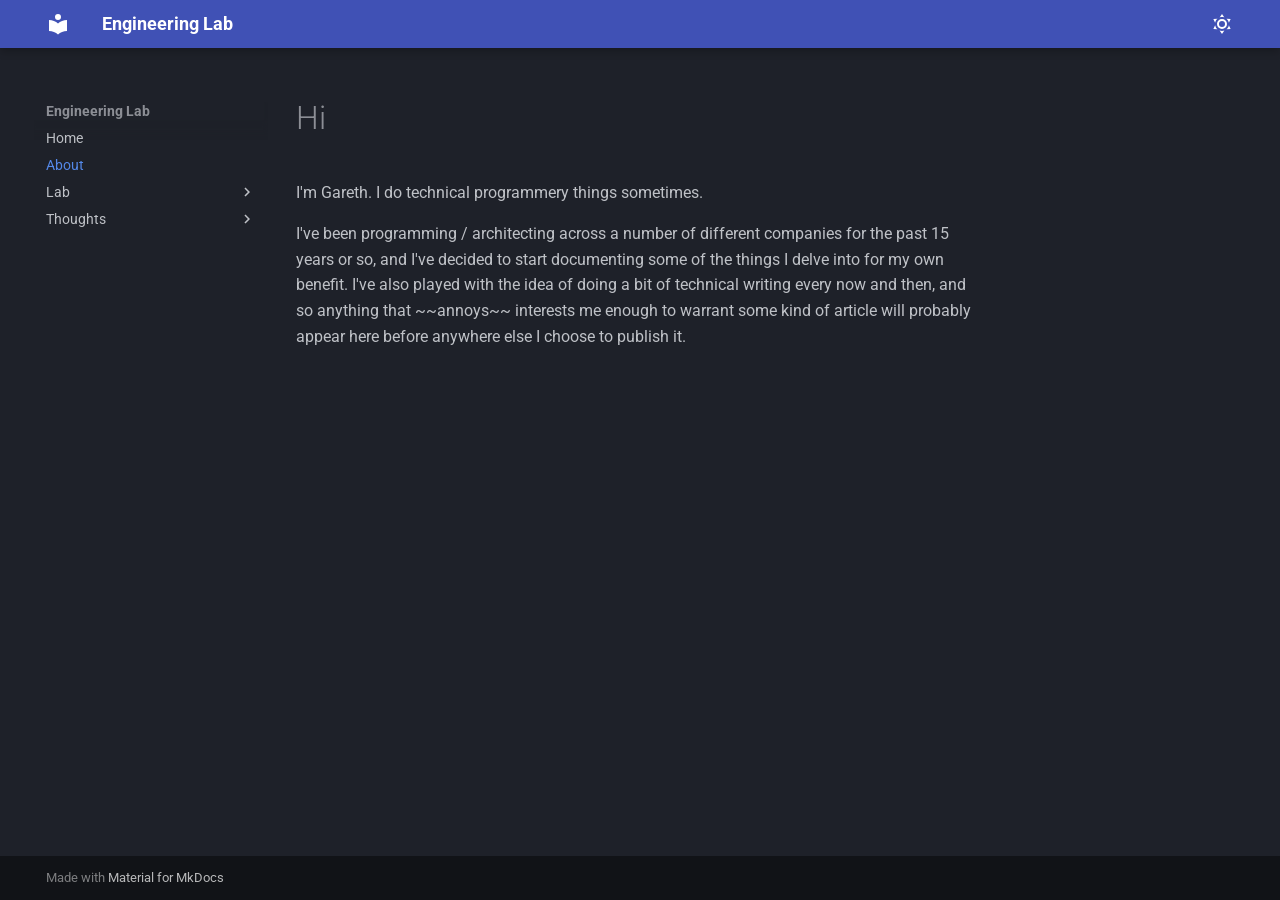
==== commit bd1868cc: "Deployed 5b84798 with MkDocs version: 1.6.1" ====
--- a/about/index.html
+++ b/about/index.html
@@ -482,6 +482,10 @@
 
 <h1 id="hi">Hi</h1>
 <p>I'm Gareth. I do technical programmery things sometimes.</p>
+<p>I've been programming / architecting across a number of different companies for the past 15 years or so, and I've
+decided to start documenting some of the things I delve into for my own benefit. I've also played with the idea of
+doing a bit of technical writing every now and then, and so anything that ~~annoys~~ interests me enough to warrant
+some kind of article will probably appear here before anywhere else I choose to publish it.</p>
 
 
 
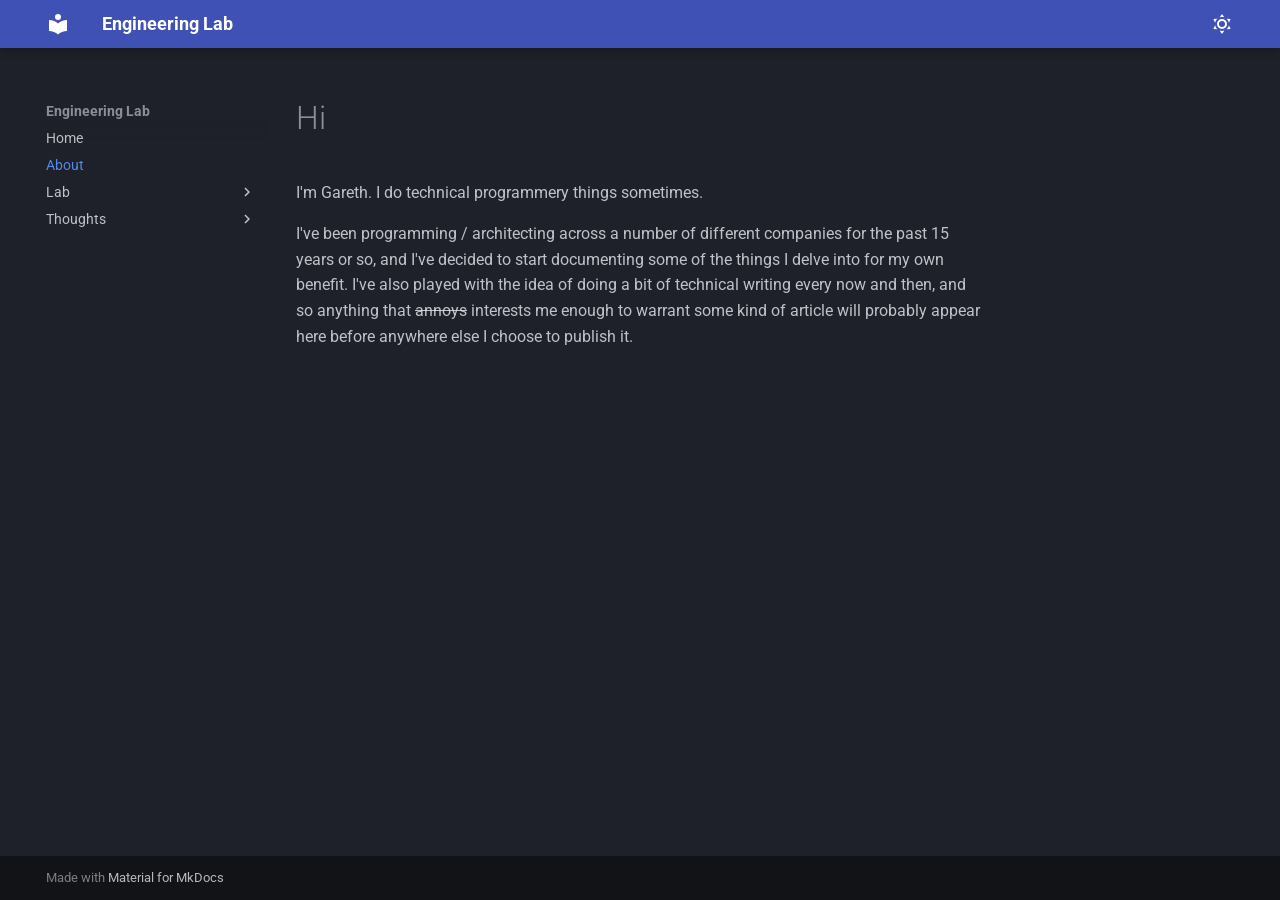
==== commit ba39c8d6: "Deployed 2860003 with MkDocs version: 1.6.1" ====
--- a/about/index.html
+++ b/about/index.html
@@ -484,7 +484,7 @@
 <p>I'm Gareth. I do technical programmery things sometimes.</p>
 <p>I've been programming / architecting across a number of different companies for the past 15 years or so, and I've
 decided to start documenting some of the things I delve into for my own benefit. I've also played with the idea of
-doing a bit of technical writing every now and then, and so anything that ~~annoys~~ interests me enough to warrant
+doing a bit of technical writing every now and then, and so anything that <del>annoys</del> interests me enough to warrant
 some kind of article will probably appear here before anywhere else I choose to publish it.</p>
 
 
